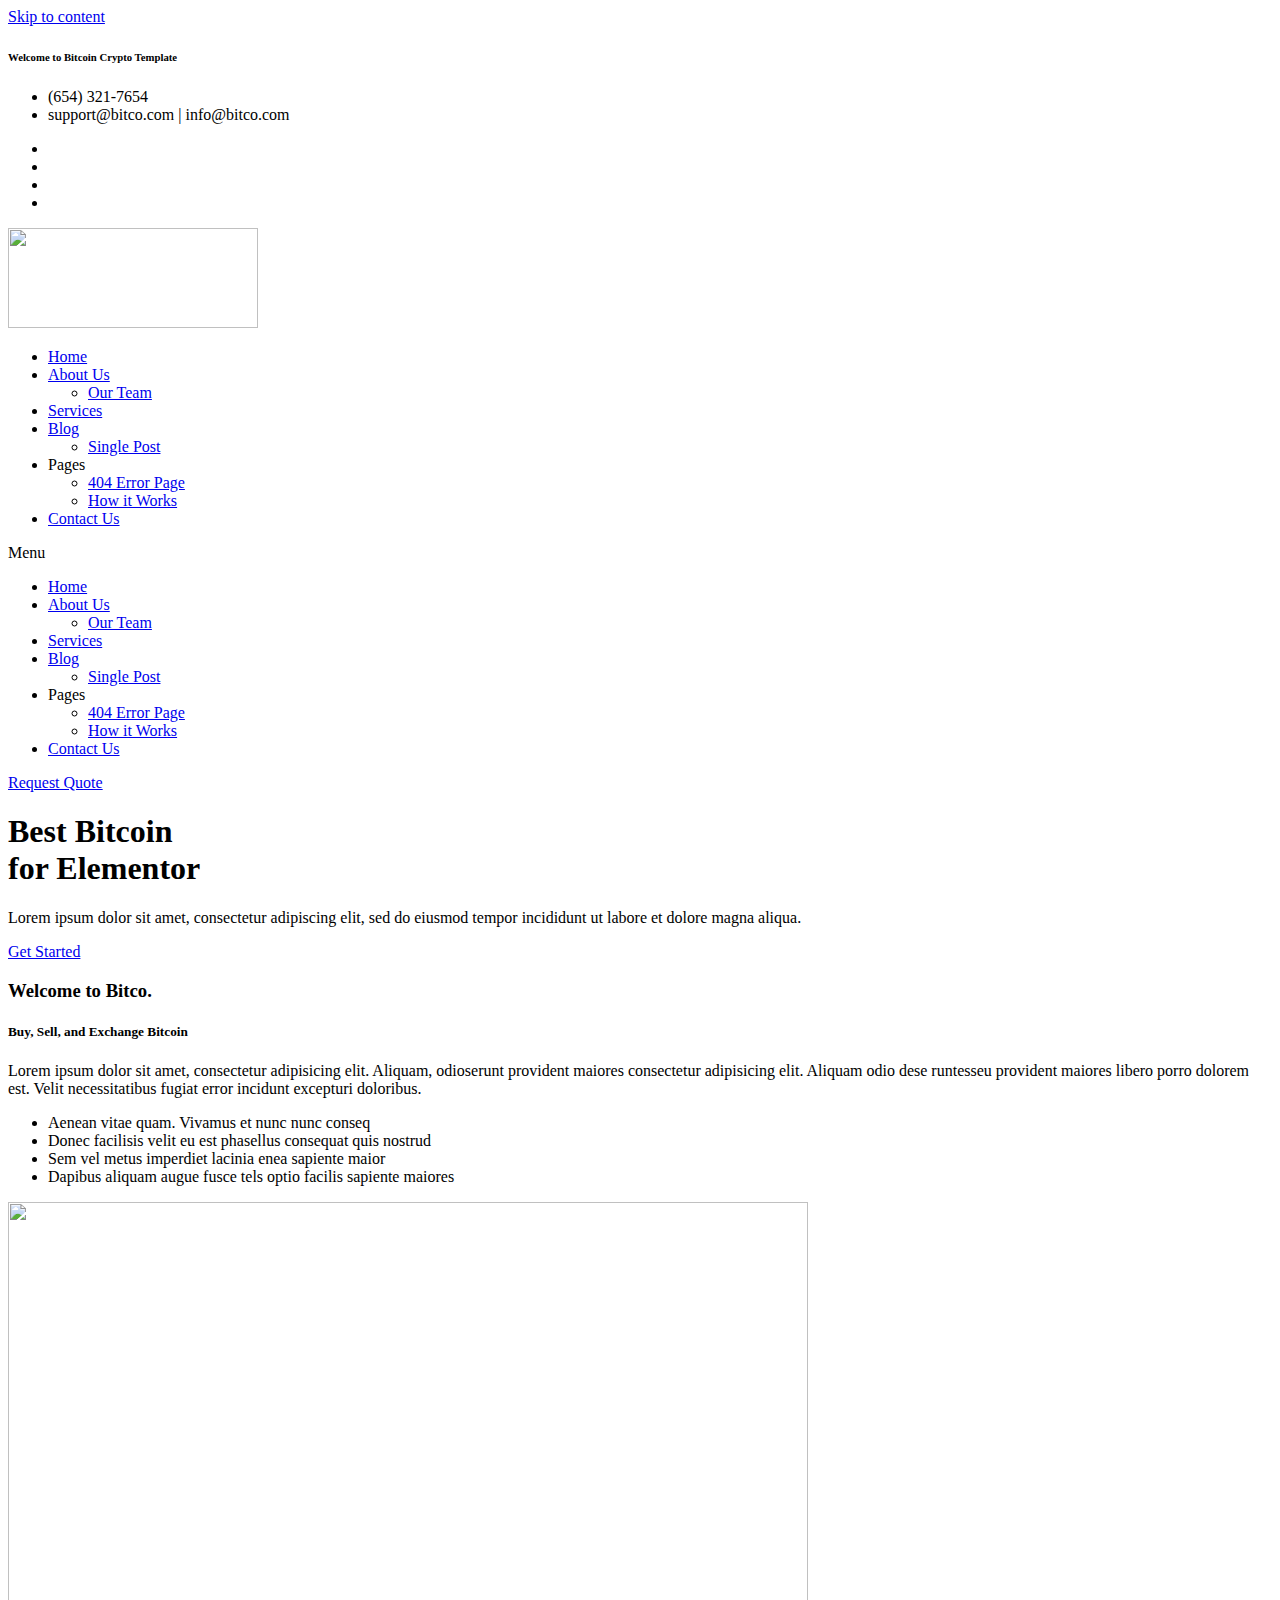
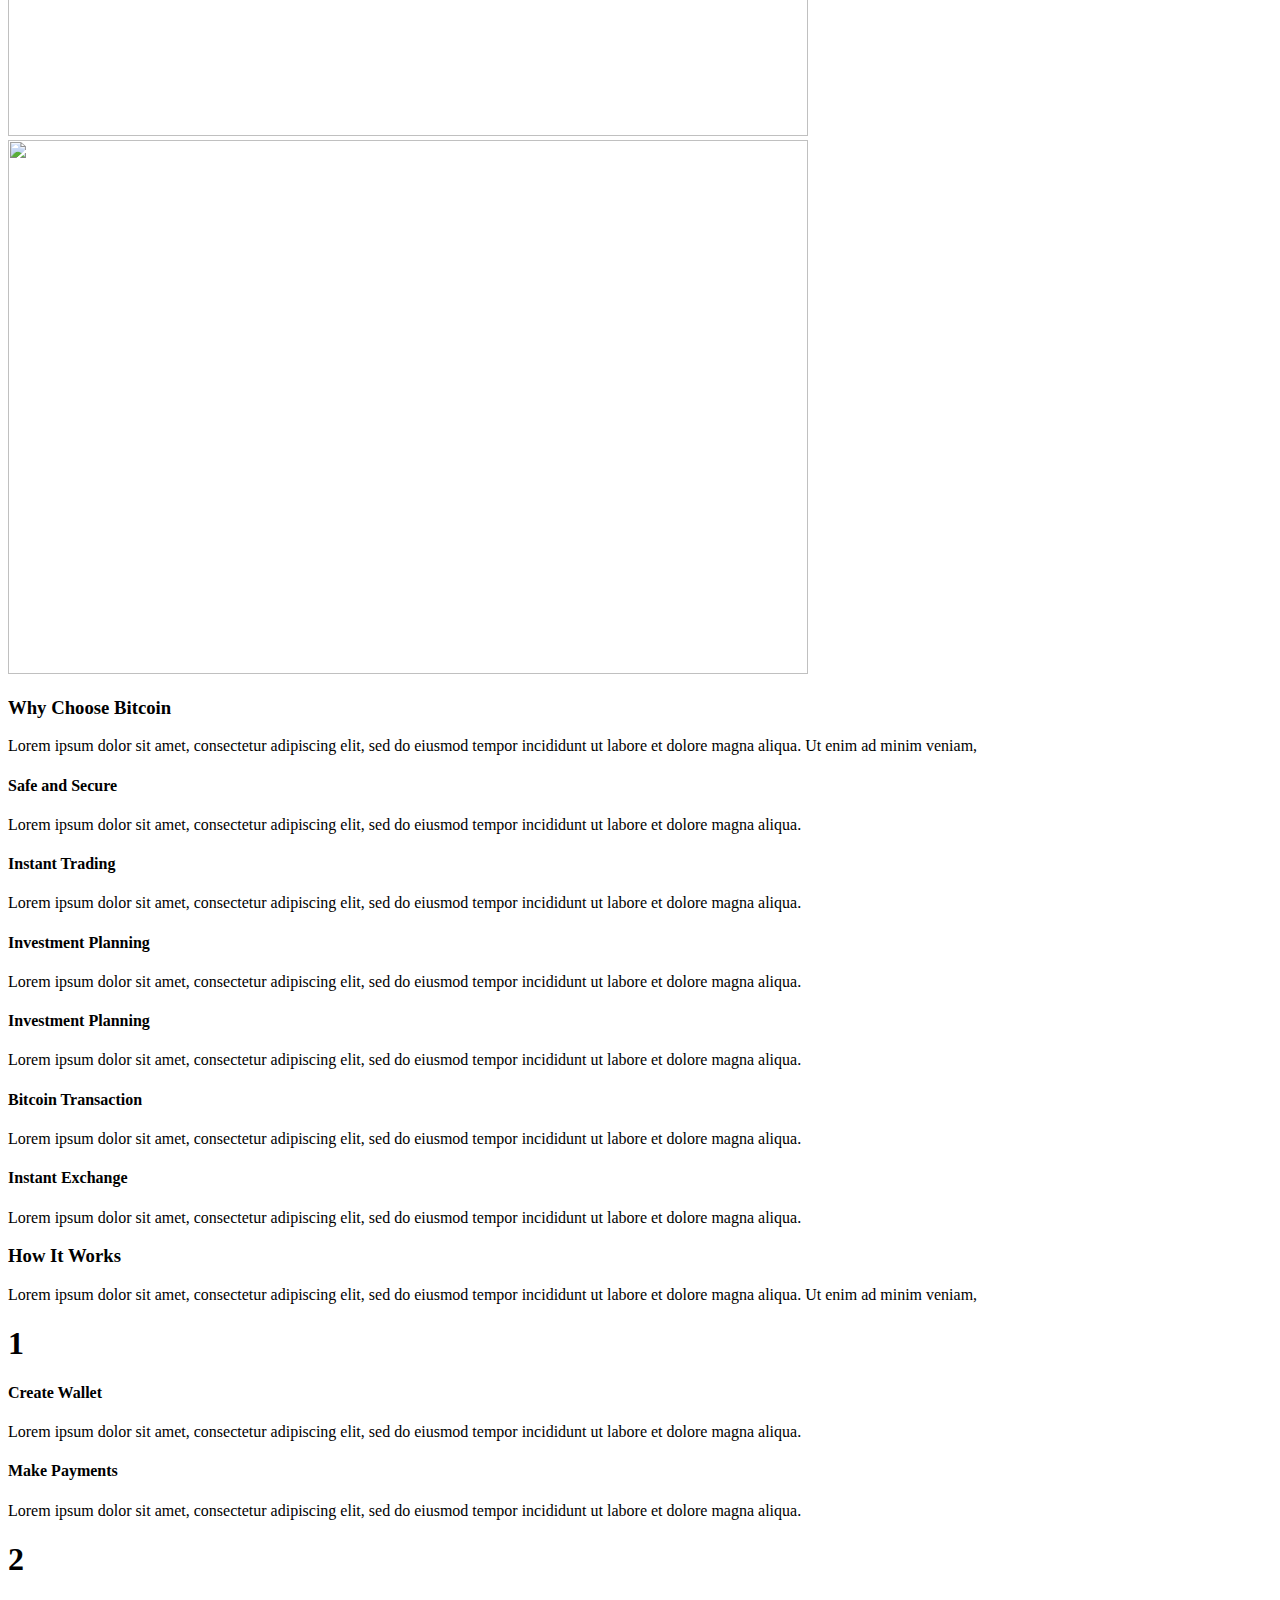
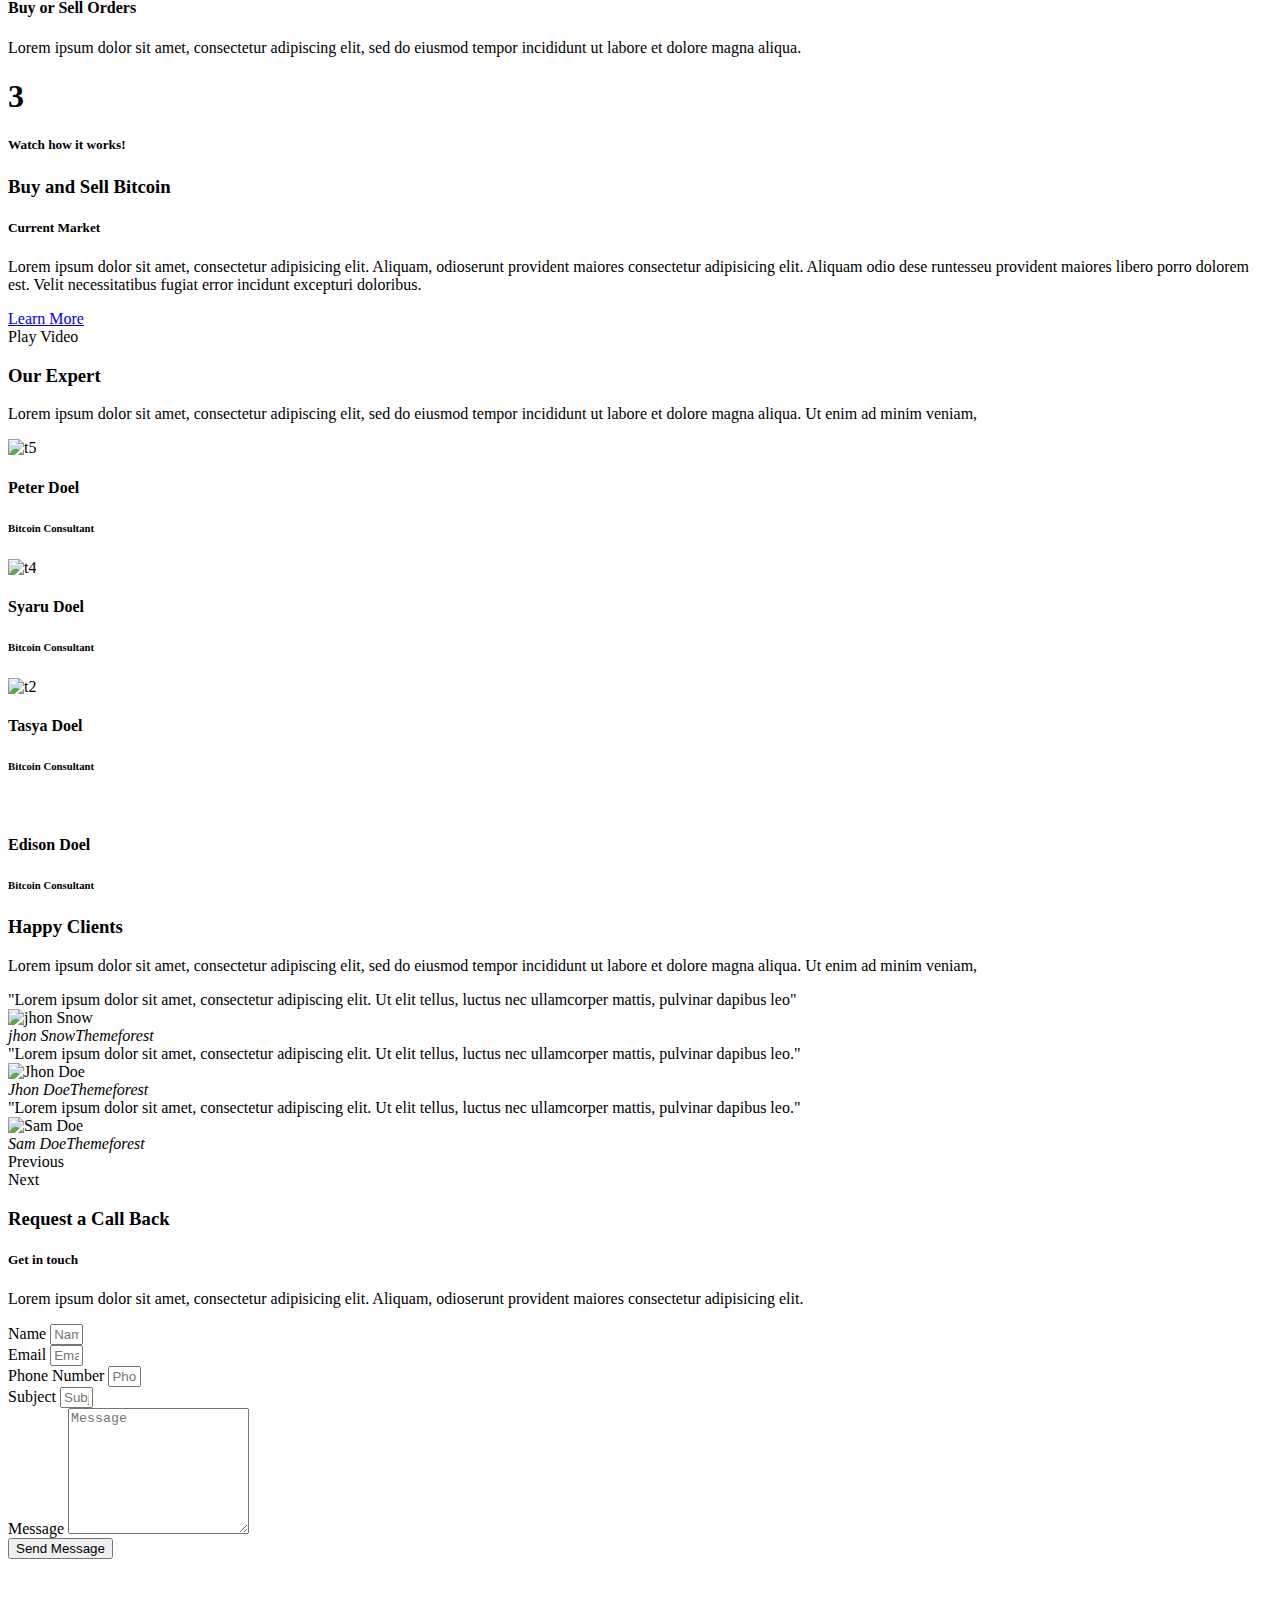
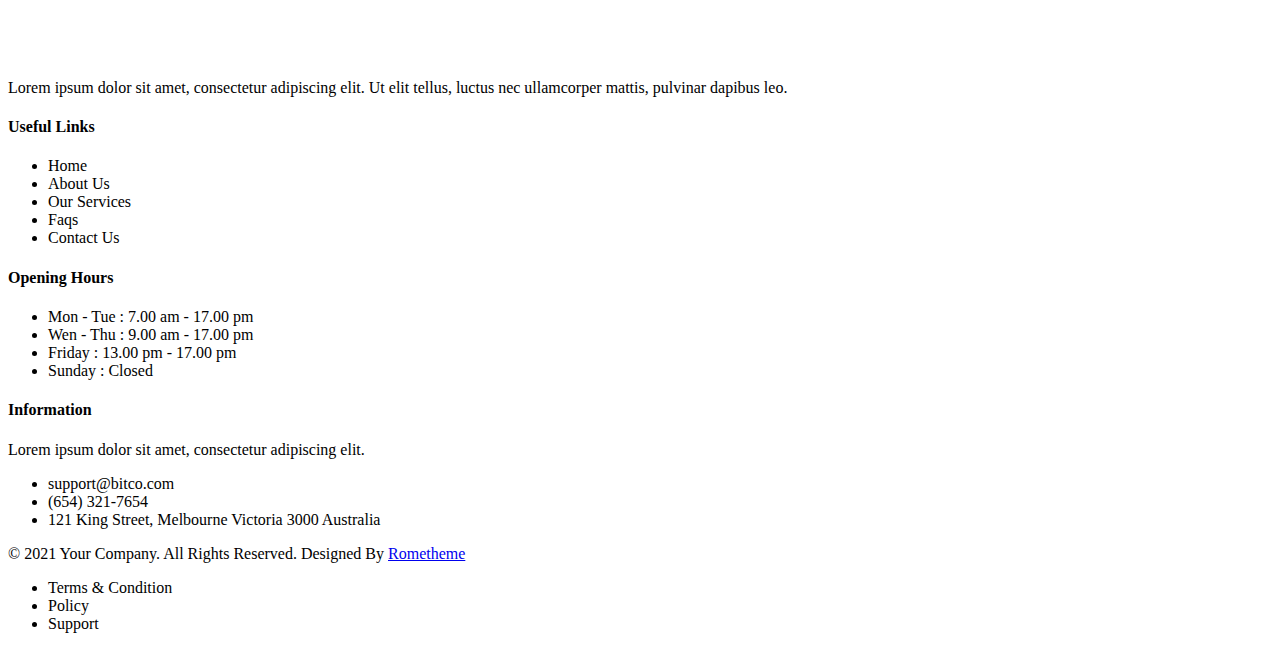
==== 2.html @ 07e5e69d "Add files via upload" ====
<!doctype html>
<html lang="en-US">

<head>
    <meta charset="UTF-8">
    <meta name="viewport" content="width=device-width, initial-scale=1">
    <link rel="profile" href="https://gmpg.org/xfn/11">
    <title>Bitco &#8211; Just another Template Kit site</title>
    <meta name='robots' content='max-image-preview:large' />
    <link rel="alternate" type="application/rss+xml" title="Bitco &raquo; Feed" href="https://yrkit.rometheme.pro/bitco/feed/" />
    <link rel="alternate" type="application/rss+xml" title="Bitco &raquo; Comments Feed" href="https://yrkit.rometheme.pro/bitco/comments/feed/" />
    <link rel="alternate" type="application/rss+xml" title="Bitco &raquo; Sample Page Comments Feed" href="https://yrkit.rometheme.pro/bitco/sample-page/feed/" />
    <script>
        window._wpemojiSettings = {
            "baseUrl": "https:\/\/s.w.org\/images\/core\/emoji\/14.0.0\/72x72\/",
            "ext": ".png",
            "svgUrl": "https:\/\/s.w.org\/images\/core\/emoji\/14.0.0\/svg\/",
            "svgExt": ".svg",
            "source": {
                "concatemoji": "https:\/\/yrkit.rometheme.pro\/bitco\/wp-includes\/js\/wp-emoji-release.min.js?ver=6.2.2"
            }
        };
        /*! This file is auto-generated */
        ! function(e, a, t) {
            var n, r, o, i = a.createElement("canvas"),
                p = i.getContext && i.getContext("2d");

            function s(e, t) {
                p.clearRect(0, 0, i.width, i.height), p.fillText(e, 0, 0);
                e = i.toDataURL();
                return p.clearRect(0, 0, i.width, i.height), p.fillText(t, 0, 0), e === i.toDataURL()
            }

            function c(e) {
                var t = a.createElement("script");
                t.src = e, t.defer = t.type = "text/javascript", a.getElementsByTagName("head")[0].appendChild(t)
            }
            for (o = Array("flag", "emoji"), t.supports = {
                    everything: !0,
                    everythingExceptFlag: !0
                }, r = 0; r < o.length; r++) t.supports[o[r]] = function(e) {
                if (p && p.fillText) switch (p.textBaseline = "top", p.font = "600 32px Arial", e) {
                    case "flag":
                        return s("\ud83c\udff3\ufe0f\u200d\u26a7\ufe0f", "\ud83c\udff3\ufe0f\u200b\u26a7\ufe0f") ? !1 : !s("\ud83c\uddfa\ud83c\uddf3", "\ud83c\uddfa\u200b\ud83c\uddf3") && !s("\ud83c\udff4\udb40\udc67\udb40\udc62\udb40\udc65\udb40\udc6e\udb40\udc67\udb40\udc7f", "\ud83c\udff4\u200b\udb40\udc67\u200b\udb40\udc62\u200b\udb40\udc65\u200b\udb40\udc6e\u200b\udb40\udc67\u200b\udb40\udc7f");
                    case "emoji":
                        return !s("\ud83e\udef1\ud83c\udffb\u200d\ud83e\udef2\ud83c\udfff", "\ud83e\udef1\ud83c\udffb\u200b\ud83e\udef2\ud83c\udfff")
                }
                return !1
            }(o[r]), t.supports.everything = t.supports.everything && t.supports[o[r]], "flag" !== o[r] && (t.supports.everythingExceptFlag = t.supports.everythingExceptFlag && t.supports[o[r]]);
            t.supports.everythingExceptFlag = t.supports.everythingExceptFlag && !t.supports.flag, t.DOMReady = !1, t.readyCallback = function() {
                t.DOMReady = !0
            }, t.supports.everything || (n = function() {
                t.readyCallback()
            }, a.addEventListener ? (a.addEventListener("DOMContentLoaded", n, !1), e.addEventListener("load", n, !1)) : (e.attachEvent("onload", n), a.attachEvent("onreadystatechange", function() {
                "complete" === a.readyState && t.readyCallback()
            })), (e = t.source || {}).concatemoji ? c(e.concatemoji) : e.wpemoji && e.twemoji && (c(e.twemoji), c(e.wpemoji)))
        }(window, document, window._wpemojiSettings);
    </script>
    <style>
        img.wp-smiley,
        img.emoji {
            display: inline !important;
            border: none !important;
            box-shadow: none !important;
            height: 1em !important;
            width: 1em !important;
            margin: 0 0.07em !important;
            vertical-align: -0.1em !important;
            background: none !important;
            padding: 0 !important;
        }
    </style>
    <link rel='stylesheet' id='wp-block-library-css' href='https://yrkit.rometheme.pro/bitco/wp-includes/css/dist/block-library/style.min.css?ver=6.2.2' media='all' />
    <link rel='stylesheet' id='classic-theme-styles-css' href='https://yrkit.rometheme.pro/bitco/wp-includes/css/classic-themes.min.css?ver=6.2.2' media='all' />
    <style id='global-styles-inline-css'>
        body {
            --wp--preset--color--black: #000000;
            --wp--preset--color--cyan-bluish-gray: #abb8c3;
            --wp--preset--color--white: #ffffff;
            --wp--preset--color--pale-pink: #f78da7;
            --wp--preset--color--vivid-red: #cf2e2e;
            --wp--preset--color--luminous-vivid-orange: #ff6900;
            --wp--preset--color--luminous-vivid-amber: #fcb900;
            --wp--preset--color--light-green-cyan: #7bdcb5;
            --wp--preset--color--vivid-green-cyan: #00d084;
            --wp--preset--color--pale-cyan-blue: #8ed1fc;
            --wp--preset--color--vivid-cyan-blue: #0693e3;
            --wp--preset--color--vivid-purple: #9b51e0;
            --wp--preset--gradient--vivid-cyan-blue-to-vivid-purple: linear-gradient(135deg, rgba(6, 147, 227, 1) 0%, rgb(155, 81, 224) 100%);
            --wp--preset--gradient--light-green-cyan-to-vivid-green-cyan: linear-gradient(135deg, rgb(122, 220, 180) 0%, rgb(0, 208, 130) 100%);
            --wp--preset--gradient--luminous-vivid-amber-to-luminous-vivid-orange: linear-gradient(135deg, rgba(252, 185, 0, 1) 0%, rgba(255, 105, 0, 1) 100%);
            --wp--preset--gradient--luminous-vivid-orange-to-vivid-red: linear-gradient(135deg, rgba(255, 105, 0, 1) 0%, rgb(207, 46, 46) 100%);
            --wp--preset--gradient--very-light-gray-to-cyan-bluish-gray: linear-gradient(135deg, rgb(238, 238, 238) 0%, rgb(169, 184, 195) 100%);
            --wp--preset--gradient--cool-to-warm-spectrum: linear-gradient(135deg, rgb(74, 234, 220) 0%, rgb(151, 120, 209) 20%, rgb(207, 42, 186) 40%, rgb(238, 44, 130) 60%, rgb(251, 105, 98) 80%, rgb(254, 248, 76) 100%);
            --wp--preset--gradient--blush-light-purple: linear-gradient(135deg, rgb(255, 206, 236) 0%, rgb(152, 150, 240) 100%);
            --wp--preset--gradient--blush-bordeaux: linear-gradient(135deg, rgb(254, 205, 165) 0%, rgb(254, 45, 45) 50%, rgb(107, 0, 62) 100%);
            --wp--preset--gradient--luminous-dusk: linear-gradient(135deg, rgb(255, 203, 112) 0%, rgb(199, 81, 192) 50%, rgb(65, 88, 208) 100%);
            --wp--preset--gradient--pale-ocean: linear-gradient(135deg, rgb(255, 245, 203) 0%, rgb(182, 227, 212) 50%, rgb(51, 167, 181) 100%);
            --wp--preset--gradient--electric-grass: linear-gradient(135deg, rgb(202, 248, 128) 0%, rgb(113, 206, 126) 100%);
            --wp--preset--gradient--midnight: linear-gradient(135deg, rgb(2, 3, 129) 0%, rgb(40, 116, 252) 100%);
            --wp--preset--duotone--dark-grayscale: url('#wp-duotone-dark-grayscale');
            --wp--preset--duotone--grayscale: url('#wp-duotone-grayscale');
            --wp--preset--duotone--purple-yellow: url('#wp-duotone-purple-yellow');
            --wp--preset--duotone--blue-red: url('#wp-duotone-blue-red');
            --wp--preset--duotone--midnight: url('#wp-duotone-midnight');
            --wp--preset--duotone--magenta-yellow: url('#wp-duotone-magenta-yellow');
            --wp--preset--duotone--purple-green: url('#wp-duotone-purple-green');
            --wp--preset--duotone--blue-orange: url('#wp-duotone-blue-orange');
            --wp--preset--font-size--small: 13px;
            --wp--preset--font-size--medium: 20px;
            --wp--preset--font-size--large: 36px;
            --wp--preset--font-size--x-large: 42px;
            --wp--preset--spacing--20: 0.44rem;
            --wp--preset--spacing--30: 0.67rem;
            --wp--preset--spacing--40: 1rem;
            --wp--preset--spacing--50: 1.5rem;
            --wp--preset--spacing--60: 2.25rem;
            --wp--preset--spacing--70: 3.38rem;
            --wp--preset--spacing--80: 5.06rem;
            --wp--preset--shadow--natural: 6px 6px 9px rgba(0, 0, 0, 0.2);
            --wp--preset--shadow--deep: 12px 12px 50px rgba(0, 0, 0, 0.4);
            --wp--preset--shadow--sharp: 6px 6px 0px rgba(0, 0, 0, 0.2);
            --wp--preset--shadow--outlined: 6px 6px 0px -3px rgba(255, 255, 255, 1), 6px 6px rgba(0, 0, 0, 1);
            --wp--preset--shadow--crisp: 6px 6px 0px rgba(0, 0, 0, 1);
        }

        :where(.is-layout-flex) {
            gap: 0.5em;
        }

        body .is-layout-flow>.alignleft {
            float: left;
            margin-inline-start: 0;
            margin-inline-end: 2em;
        }

        body .is-layout-flow>.alignright {
            float: right;
            margin-inline-start: 2em;
            margin-inline-end: 0;
        }

        body .is-layout-flow>.aligncenter {
            margin-left: auto !important;
            margin-right: auto !important;
        }

        body .is-layout-constrained>.alignleft {
            float: left;
            margin-inline-start: 0;
            margin-inline-end: 2em;
        }

        body .is-layout-constrained>.alignright {
            float: right;
            margin-inline-start: 2em;
            margin-inline-end: 0;
        }

        body .is-layout-constrained>.aligncenter {
            margin-left: auto !important;
            margin-right: auto !important;
        }

        body .is-layout-constrained> :where(:not(.alignleft):not(.alignright):not(.alignfull)) {
            max-width: var(--wp--style--global--content-size);
            margin-left: auto !important;
            margin-right: auto !important;
        }

        body .is-layout-constrained>.alignwide {
            max-width: var(--wp--style--global--wide-size);
        }

        body .is-layout-flex {
            display: flex;
        }

        body .is-layout-flex {
            flex-wrap: wrap;
            align-items: center;
        }

        body .is-layout-flex>* {
            margin: 0;
        }

        :where(.wp-block-columns.is-layout-flex) {
            gap: 2em;
        }

        .has-black-color {
            color: var(--wp--preset--color--black) !important;
        }

        .has-cyan-bluish-gray-color {
            color: var(--wp--preset--color--cyan-bluish-gray) !important;
        }

        .has-white-color {
            color: var(--wp--preset--color--white) !important;
        }

        .has-pale-pink-color {
            color: var(--wp--preset--color--pale-pink) !important;
        }

        .has-vivid-red-color {
            color: var(--wp--preset--color--vivid-red) !important;
        }

        .has-luminous-vivid-orange-color {
            color: var(--wp--preset--color--luminous-vivid-orange) !important;
        }

        .has-luminous-vivid-amber-color {
            color: var(--wp--preset--color--luminous-vivid-amber) !important;
        }

        .has-light-green-cyan-color {
            color: var(--wp--preset--color--light-green-cyan) !important;
        }

        .has-vivid-green-cyan-color {
            color: var(--wp--preset--color--vivid-green-cyan) !important;
        }

        .has-pale-cyan-blue-color {
            color: var(--wp--preset--color--pale-cyan-blue) !important;
        }

        .has-vivid-cyan-blue-color {
            color: var(--wp--preset--color--vivid-cyan-blue) !important;
        }

        .has-vivid-purple-color {
            color: var(--wp--preset--color--vivid-purple) !important;
        }

        .has-black-background-color {
            background-color: var(--wp--preset--color--black) !important;
        }

        .has-cyan-bluish-gray-background-color {
            background-color: var(--wp--preset--color--cyan-bluish-gray) !important;
        }

        .has-white-background-color {
            background-color: var(--wp--preset--color--white) !important;
        }

        .has-pale-pink-background-color {
            background-color: var(--wp--preset--color--pale-pink) !important;
        }

        .has-vivid-red-background-color {
            background-color: var(--wp--preset--color--vivid-red) !important;
        }

        .has-luminous-vivid-orange-background-color {
            background-color: var(--wp--preset--color--luminous-vivid-orange) !important;
        }

        .has-luminous-vivid-amber-background-color {
            background-color: var(--wp--preset--color--luminous-vivid-amber) !important;
        }

        .has-light-green-cyan-background-color {
            background-color: var(--wp--preset--color--light-green-cyan) !important;
        }

        .has-vivid-green-cyan-background-color {
            background-color: var(--wp--preset--color--vivid-green-cyan) !important;
        }

        .has-pale-cyan-blue-background-color {
            background-color: var(--wp--preset--color--pale-cyan-blue) !important;
        }

        .has-vivid-cyan-blue-background-color {
            background-color: var(--wp--preset--color--vivid-cyan-blue) !important;
        }

        .has-vivid-purple-background-color {
            background-color: var(--wp--preset--color--vivid-purple) !important;
        }

        .has-black-border-color {
            border-color: var(--wp--preset--color--black) !important;
        }

        .has-cyan-bluish-gray-border-color {
            border-color: var(--wp--preset--color--cyan-bluish-gray) !important;
        }

        .has-white-border-color {
            border-color: var(--wp--preset--color--white) !important;
        }

        .has-pale-pink-border-color {
            border-color: var(--wp--preset--color--pale-pink) !important;
        }

        .has-vivid-red-border-color {
            border-color: var(--wp--preset--color--vivid-red) !important;
        }

        .has-luminous-vivid-orange-border-color {
            border-color: var(--wp--preset--color--luminous-vivid-orange) !important;
        }

        .has-luminous-vivid-amber-border-color {
            border-color: var(--wp--preset--color--luminous-vivid-amber) !important;
        }

        .has-light-green-cyan-border-color {
            border-color: var(--wp--preset--color--light-green-cyan) !important;
        }

        .has-vivid-green-cyan-border-color {
            border-color: var(--wp--preset--color--vivid-green-cyan) !important;
        }

        .has-pale-cyan-blue-border-color {
            border-color: var(--wp--preset--color--pale-cyan-blue) !important;
        }

        .has-vivid-cyan-blue-border-color {
            border-color: var(--wp--preset--color--vivid-cyan-blue) !important;
        }

        .has-vivid-purple-border-color {
            border-color: var(--wp--preset--color--vivid-purple) !important;
        }

        .has-vivid-cyan-blue-to-vivid-purple-gradient-background {
            background: var(--wp--preset--gradient--vivid-cyan-blue-to-vivid-purple) !important;
        }

        .has-light-green-cyan-to-vivid-green-cyan-gradient-background {
            background: var(--wp--preset--gradient--light-green-cyan-to-vivid-green-cyan) !important;
        }

        .has-luminous-vivid-amber-to-luminous-vivid-orange-gradient-background {
            background: var(--wp--preset--gradient--luminous-vivid-amber-to-luminous-vivid-orange) !important;
        }

        .has-luminous-vivid-orange-to-vivid-red-gradient-background {
            background: var(--wp--preset--gradient--luminous-vivid-orange-to-vivid-red) !important;
        }

        .has-very-light-gray-to-cyan-bluish-gray-gradient-background {
            background: var(--wp--preset--gradient--very-light-gray-to-cyan-bluish-gray) !important;
        }

        .has-cool-to-warm-spectrum-gradient-background {
            background: var(--wp--preset--gradient--cool-to-warm-spectrum) !important;
        }

        .has-blush-light-purple-gradient-background {
            background: var(--wp--preset--gradient--blush-light-purple) !important;
        }

        .has-blush-bordeaux-gradient-background {
            background: var(--wp--preset--gradient--blush-bordeaux) !important;
        }

        .has-luminous-dusk-gradient-background {
            background: var(--wp--preset--gradient--luminous-dusk) !important;
        }

        .has-pale-ocean-gradient-background {
            background: var(--wp--preset--gradient--pale-ocean) !important;
        }

        .has-electric-grass-gradient-background {
            background: var(--wp--preset--gradient--electric-grass) !important;
        }

        .has-midnight-gradient-background {
            background: var(--wp--preset--gradient--midnight) !important;
        }

        .has-small-font-size {
            font-size: var(--wp--preset--font-size--small) !important;
        }

        .has-medium-font-size {
            font-size: var(--wp--preset--font-size--medium) !important;
        }

        .has-large-font-size {
            font-size: var(--wp--preset--font-size--large) !important;
        }

        .has-x-large-font-size {
            font-size: var(--wp--preset--font-size--x-large) !important;
        }

        .wp-block-navigation a:where(:not(.wp-element-button)) {
            color: inherit;
        }

        :where(.wp-block-columns.is-layout-flex) {
            gap: 2em;
        }

        .wp-block-pullquote {
            font-size: 1.5em;
            line-height: 1.6;
        }
    </style>
    <link rel='stylesheet' id='template-kit-export-css' href='https://yrkit.rometheme.pro/bitco/wp-content/plugins/template-kit-export/public/assets/css/template-kit-export-public.min.css?ver=1.0.21' media='all' />
    <link rel='stylesheet' id='hello-elementor-css' href='https://yrkit.rometheme.pro/bitco/wp-content/themes/hello-elementor/style.min.css?ver=2.7.1' media='all' />
    <link rel='stylesheet' id='hello-elementor-theme-style-css' href='https://yrkit.rometheme.pro/bitco/wp-content/themes/hello-elementor/theme.min.css?ver=2.7.1' media='all' />
    <link rel='stylesheet' id='elementor-icons-css' href='https://yrkit.rometheme.pro/bitco/wp-content/plugins/elementor/assets/lib/eicons/css/elementor-icons.min.css?ver=5.20.0' media='all' />
    <link rel='stylesheet' id='elementor-frontend-legacy-css' href='https://yrkit.rometheme.pro/bitco/wp-content/plugins/elementor/assets/css/frontend-legacy.min.css?ver=3.13.4' media='all' />
    <link rel='stylesheet' id='elementor-frontend-css' href='https://yrkit.rometheme.pro/bitco/wp-content/plugins/elementor/assets/css/frontend.min.css?ver=3.13.4' media='all' />
    <link rel='stylesheet' id='swiper-css' href='https://yrkit.rometheme.pro/bitco/wp-content/plugins/elementor/assets/lib/swiper/css/swiper.min.css?ver=5.3.6' media='all' />
    <link rel='stylesheet' id='elementor-post-5-css' href='https://yrkit.rometheme.pro/bitco/wp-content/uploads/sites/20/elementor/css/post-5.css?ver=1682492633' media='all' />
    <link rel='stylesheet' id='elementor-pro-css' href='https://yrkit.rometheme.pro/bitco/wp-content/plugins/elementor-pro/assets/css/frontend.min.css?ver=3.7.1' media='all' />
    <link rel='stylesheet' id='elementor-post-2-css' href='https://yrkit.rometheme.pro/bitco/wp-content/uploads/sites/20/elementor/css/post-2.css?ver=1682492633' media='all' />
    <link rel='stylesheet' id='elementor-post-12-css' href='https://yrkit.rometheme.pro/bitco/wp-content/uploads/sites/20/elementor/css/post-12.css?ver=1682492633' media='all' />
    <link rel='stylesheet' id='elementor-post-31-css' href='https://yrkit.rometheme.pro/bitco/wp-content/uploads/sites/20/elementor/css/post-31.css?ver=1682492633' media='all' />
    <link rel='stylesheet' id='google-fonts-1-css' href='https://fonts.googleapis.com/css?family=Arvo%3A100%2C100italic%2C200%2C200italic%2C300%2C300italic%2C400%2C400italic%2C500%2C500italic%2C600%2C600italic%2C700%2C700italic%2C800%2C800italic%2C900%2C900italic%7CRoboto%3A100%2C100italic%2C200%2C200italic%2C300%2C300italic%2C400%2C400italic%2C500%2C500italic%2C600%2C600italic%2C700%2C700italic%2C800%2C800italic%2C900%2C900italic&#038;display=auto&#038;ver=6.2.2'
        media='all' />
    <link rel='stylesheet' id='elementor-icons-shared-0-css' href='https://yrkit.rometheme.pro/bitco/wp-content/plugins/elementor/assets/lib/font-awesome/css/fontawesome.min.css?ver=5.15.3' media='all' />
    <link rel='stylesheet' id='elementor-icons-fa-solid-css' href='https://yrkit.rometheme.pro/bitco/wp-content/plugins/elementor/assets/lib/font-awesome/css/solid.min.css?ver=5.15.3' media='all' />
    <link rel='stylesheet' id='elementor-icons-fa-brands-css' href='https://yrkit.rometheme.pro/bitco/wp-content/plugins/elementor/assets/lib/font-awesome/css/brands.min.css?ver=5.15.3' media='all' />
    <link rel='stylesheet' id='elementor-icons-fa-regular-css' href='https://yrkit.rometheme.pro/bitco/wp-content/plugins/elementor/assets/lib/font-awesome/css/regular.min.css?ver=5.15.3' media='all' />
    <link rel="preconnect" href="https://fonts.gstatic.com/" crossorigin>
    <script src='https://yrkit.rometheme.pro/bitco/wp-includes/js/jquery/jquery.min.js?ver=3.6.4' id='jquery-core-js'></script>
    <script src='https://yrkit.rometheme.pro/bitco/wp-includes/js/jquery/jquery-migrate.min.js?ver=3.4.0' id='jquery-migrate-js'></script>
    <script src='https://yrkit.rometheme.pro/bitco/wp-content/plugins/template-kit-export/public/assets/js/template-kit-export-public.min.js?ver=1.0.21' id='template-kit-export-js'></script>
    <link rel="https://api.w.org/" href="https://yrkit.rometheme.pro/bitco/wp-json/" />
    <link rel="alternate" type="application/json" href="https://yrkit.rometheme.pro/bitco/wp-json/wp/v2/pages/2" />
    <link rel="EditURI" type="application/rsd+xml" title="RSD" href="https://yrkit.rometheme.pro/bitco/xmlrpc.php?rsd" />
    <link rel="wlwmanifest" type="application/wlwmanifest+xml" href="https://yrkit.rometheme.pro/bitco/wp-includes/wlwmanifest.xml" />
    <meta name="generator" content="WordPress 6.2.2" />
    <link rel="canonical" href="https://yrkit.rometheme.pro/bitco/" />
    <link rel='shortlink' href='https://yrkit.rometheme.pro/bitco/' />
    <link rel="alternate" type="application/json+oembed" href="https://yrkit.rometheme.pro/bitco/wp-json/oembed/1.0/embed?url=https%3A%2F%2Fyrkit.rometheme.pro%2Fbitco%2F" />
    <link rel="alternate" type="text/xml+oembed" href="https://yrkit.rometheme.pro/bitco/wp-json/oembed/1.0/embed?url=https%3A%2F%2Fyrkit.rometheme.pro%2Fbitco%2F&#038;format=xml" />
    <meta name="generator" content="Elementor 3.13.4; features: a11y_improvements, additional_custom_breakpoints; settings: css_print_method-external, google_font-enabled, font_display-auto">
</head>

<body class="home page-template-default page page-id-2 elementor-default elementor-kit-5 elementor-page elementor-page-2">

    <svg xmlns="http://www.w3.org/2000/svg" viewBox="0 0 0 0" width="0" height="0" focusable="false" role="none" style="visibility: hidden; position: absolute; left: -9999px; overflow: hidden;"><defs><filter id="wp-duotone-dark-grayscale"><feColorMatrix color-interpolation-filters="sRGB" type="matrix" values=" .299 .587 .114 0 0 .299 .587 .114 0 0 .299 .587 .114 0 0 .299 .587 .114 0 0 " /><feComponentTransfer color-interpolation-filters="sRGB" ><feFuncR type="table" tableValues="0 0.49803921568627" /><feFuncG type="table" tableValues="0 0.49803921568627" /><feFuncB type="table" tableValues="0 0.49803921568627" /><feFuncA type="table" tableValues="1 1" /></feComponentTransfer><feComposite in2="SourceGraphic" operator="in" /></filter></defs></svg>
    <svg
        xmlns="http://www.w3.org/2000/svg" viewBox="0 0 0 0" width="0" height="0" focusable="false" role="none" style="visibility: hidden; position: absolute; left: -9999px; overflow: hidden;">
        <defs>
            <filter id="wp-duotone-grayscale">
                <feColorMatrix color-interpolation-filters="sRGB" type="matrix" values=" .299 .587 .114 0 0 .299 .587 .114 0 0 .299 .587 .114 0 0 .299 .587 .114 0 0 " />
                <feComponentTransfer color-interpolation-filters="sRGB">
                    <feFuncR type="table" tableValues="0 1" />
                    <feFuncG type="table" tableValues="0 1" />
                    <feFuncB type="table" tableValues="0 1" />
                    <feFuncA type="table" tableValues="1 1" />
                </feComponentTransfer>
                <feComposite in2="SourceGraphic" operator="in" />
            </filter>
        </defs>
        </svg><svg xmlns="http://www.w3.org/2000/svg" viewBox="0 0 0 0" width="0" height="0" focusable="false" role="none" style="visibility: hidden; position: absolute; left: -9999px; overflow: hidden;"><defs><filter id="wp-duotone-purple-yellow"><feColorMatrix color-interpolation-filters="sRGB" type="matrix" values=" .299 .587 .114 0 0 .299 .587 .114 0 0 .299 .587 .114 0 0 .299 .587 .114 0 0 " /><feComponentTransfer color-interpolation-filters="sRGB" ><feFuncR type="table" tableValues="0.54901960784314 0.98823529411765" /><feFuncG type="table" tableValues="0 1" /><feFuncB type="table" tableValues="0.71764705882353 0.25490196078431" /><feFuncA type="table" tableValues="1 1" /></feComponentTransfer><feComposite in2="SourceGraphic" operator="in" /></filter></defs></svg>
        <svg
            xmlns="http://www.w3.org/2000/svg" viewBox="0 0 0 0" width="0" height="0" focusable="false" role="none" style="visibility: hidden; position: absolute; left: -9999px; overflow: hidden;">
            <defs>
                <filter id="wp-duotone-blue-red">
                    <feColorMatrix color-interpolation-filters="sRGB" type="matrix" values=" .299 .587 .114 0 0 .299 .587 .114 0 0 .299 .587 .114 0 0 .299 .587 .114 0 0 " />
                    <feComponentTransfer color-interpolation-filters="sRGB">
                        <feFuncR type="table" tableValues="0 1" />
                        <feFuncG type="table" tableValues="0 0.27843137254902" />
                        <feFuncB type="table" tableValues="0.5921568627451 0.27843137254902" />
                        <feFuncA type="table" tableValues="1 1" />
                    </feComponentTransfer>
                    <feComposite in2="SourceGraphic" operator="in" />
                </filter>
            </defs>
            </svg><svg xmlns="http://www.w3.org/2000/svg" viewBox="0 0 0 0" width="0" height="0" focusable="false" role="none" style="visibility: hidden; position: absolute; left: -9999px; overflow: hidden;"><defs><filter id="wp-duotone-midnight"><feColorMatrix color-interpolation-filters="sRGB" type="matrix" values=" .299 .587 .114 0 0 .299 .587 .114 0 0 .299 .587 .114 0 0 .299 .587 .114 0 0 " /><feComponentTransfer color-interpolation-filters="sRGB" ><feFuncR type="table" tableValues="0 0" /><feFuncG type="table" tableValues="0 0.64705882352941" /><feFuncB type="table" tableValues="0 1" /><feFuncA type="table" tableValues="1 1" /></feComponentTransfer><feComposite in2="SourceGraphic" operator="in" /></filter></defs></svg>
            <svg
                xmlns="http://www.w3.org/2000/svg" viewBox="0 0 0 0" width="0" height="0" focusable="false" role="none" style="visibility: hidden; position: absolute; left: -9999px; overflow: hidden;">
                <defs>
                    <filter id="wp-duotone-magenta-yellow">
                        <feColorMatrix color-interpolation-filters="sRGB" type="matrix" values=" .299 .587 .114 0 0 .299 .587 .114 0 0 .299 .587 .114 0 0 .299 .587 .114 0 0 " />
                        <feComponentTransfer color-interpolation-filters="sRGB">
                            <feFuncR type="table" tableValues="0.78039215686275 1" />
                            <feFuncG type="table" tableValues="0 0.94901960784314" />
                            <feFuncB type="table" tableValues="0.35294117647059 0.47058823529412" />
                            <feFuncA type="table" tableValues="1 1" />
                        </feComponentTransfer>
                        <feComposite in2="SourceGraphic" operator="in" />
                    </filter>
                </defs>
                </svg><svg xmlns="http://www.w3.org/2000/svg" viewBox="0 0 0 0" width="0" height="0" focusable="false" role="none" style="visibility: hidden; position: absolute; left: -9999px; overflow: hidden;"><defs><filter id="wp-duotone-purple-green"><feColorMatrix color-interpolation-filters="sRGB" type="matrix" values=" .299 .587 .114 0 0 .299 .587 .114 0 0 .299 .587 .114 0 0 .299 .587 .114 0 0 " /><feComponentTransfer color-interpolation-filters="sRGB" ><feFuncR type="table" tableValues="0.65098039215686 0.40392156862745" /><feFuncG type="table" tableValues="0 1" /><feFuncB type="table" tableValues="0.44705882352941 0.4" /><feFuncA type="table" tableValues="1 1" /></feComponentTransfer><feComposite in2="SourceGraphic" operator="in" /></filter></defs></svg>
                <svg
                    xmlns="http://www.w3.org/2000/svg" viewBox="0 0 0 0" width="0" height="0" focusable="false" role="none" style="visibility: hidden; position: absolute; left: -9999px; overflow: hidden;">
                    <defs>
                        <filter id="wp-duotone-blue-orange">
                            <feColorMatrix color-interpolation-filters="sRGB" type="matrix" values=" .299 .587 .114 0 0 .299 .587 .114 0 0 .299 .587 .114 0 0 .299 .587 .114 0 0 " />
                            <feComponentTransfer color-interpolation-filters="sRGB">
                                <feFuncR type="table" tableValues="0.098039215686275 1" />
                                <feFuncG type="table" tableValues="0 0.66274509803922" />
                                <feFuncB type="table" tableValues="0.84705882352941 0.41960784313725" />
                                <feFuncA type="table" tableValues="1 1" />
                            </feComponentTransfer>
                            <feComposite in2="SourceGraphic" operator="in" />
                        </filter>
                    </defs>
                    </svg>
                    <a class="skip-link screen-reader-text" href="#content">Skip to content</a>

                    <div data-elementor-type="header" data-elementor-id="12" class="elementor elementor-12 elementor-location-header">
                        <div class="elementor-section-wrap">
                            <section class="elementor-section elementor-top-section elementor-element elementor-element-44ecd532 elementor-section-full_width elementor-section-height-default elementor-section-height-default" data-id="44ecd532" data-element_type="section" data-settings="{&quot;sticky&quot;:&quot;top&quot;,&quot;background_background&quot;:&quot;classic&quot;,&quot;sticky_on&quot;:[&quot;desktop&quot;,&quot;tablet&quot;,&quot;mobile&quot;],&quot;sticky_offset&quot;:0,&quot;sticky_effects_offset&quot;:0}">
                                <div class="elementor-container elementor-column-gap-default">
                                    <div class="elementor-row">
                                        <div class="elementor-column elementor-col-100 elementor-top-column elementor-element elementor-element-6e069566" data-id="6e069566" data-element_type="column" data-settings="{&quot;background_background&quot;:&quot;classic&quot;}">
                                            <div class="elementor-column-wrap elementor-element-populated">
                                                <div class="elementor-widget-wrap">
                                                    <section class="elementor-section elementor-inner-section elementor-element elementor-element-94227b1 elementor-reverse-mobile elementor-section-boxed elementor-section-height-default elementor-section-height-default" data-id="94227b1" data-element_type="section"
                                                        data-settings="{&quot;background_background&quot;:&quot;classic&quot;}">
                                                        <div class="elementor-container elementor-column-gap-default">
                                                            <div class="elementor-row">
                                                                <div class="elementor-column elementor-col-33 elementor-inner-column elementor-element elementor-element-48c502ff" data-id="48c502ff" data-element_type="column">
                                                                    <div class="elementor-column-wrap elementor-element-populated">
                                                                        <div class="elementor-widget-wrap">
                                                                            <div class="elementor-element elementor-element-2960c962 elementor-widget elementor-widget-heading" data-id="2960c962" data-element_type="widget" data-widget_type="heading.default">
                                                                                <div class="elementor-widget-container">
                                                                                    <h6 class="elementor-heading-title elementor-size-default">Welcome to Bitcoin Crypto Template</h6>
                                                                                </div>
                                                                            </div>
                                                                        </div>
                                                                    </div>
                                                                </div>
                                                                <div class="elementor-column elementor-col-33 elementor-inner-column elementor-element elementor-element-19c04c60 elementor-hidden-phone" data-id="19c04c60" data-element_type="column">
                                                                    <div class="elementor-column-wrap elementor-element-populated">
                                                                        <div class="elementor-widget-wrap">
                                                                            <div class="elementor-element elementor-element-38c8fa64 elementor-icon-list--layout-inline elementor-align-right elementor-mobile-align-center elementor-list-item-link-full_width elementor-widget elementor-widget-icon-list" data-id="38c8fa64" data-element_type="widget"
                                                                                data-widget_type="icon-list.default">
                                                                                <div class="elementor-widget-container">
                                                                                    <ul class="elementor-icon-list-items elementor-inline-items">
                                                                                        <li class="elementor-icon-list-item elementor-inline-item">
                                                                                            <span class="elementor-icon-list-icon">
							<i aria-hidden="true" class="fas fa-phone"></i>						</span>
                                                                                            <span class="elementor-icon-list-text">(654) 321-7654</span>
                                                                                        </li>
                                                                                        <li class="elementor-icon-list-item elementor-inline-item">
                                                                                            <span class="elementor-icon-list-icon">
							<i aria-hidden="true" class="fas fa-envelope"></i>						</span>
                                                                                            <span class="elementor-icon-list-text">support@bitco.com | info@bitco.com</span>
                                                                                        </li>
                                                                                    </ul>
                                                                                </div>
                                                                            </div>
                                                                        </div>
                                                                    </div>
                                                                </div>
                                                                <div class="elementor-column elementor-col-33 elementor-inner-column elementor-element elementor-element-656c1deb" data-id="656c1deb" data-element_type="column">
                                                                    <div class="elementor-column-wrap elementor-element-populated">
                                                                        <div class="elementor-widget-wrap">
                                                                            <div class="elementor-element elementor-element-3ab88509 elementor-icon-list--layout-inline elementor-align-right elementor-mobile-align-center elementor-tablet-align-left elementor-list-item-link-full_width elementor-widget elementor-widget-icon-list"
                                                                                data-id="3ab88509" data-element_type="widget" data-widget_type="icon-list.default">
                                                                                <div class="elementor-widget-container">
                                                                                    <ul class="elementor-icon-list-items elementor-inline-items">
                                                                                        <li class="elementor-icon-list-item elementor-inline-item">
                                                                                            <span class="elementor-icon-list-icon">
							<i aria-hidden="true" class="fab fa-facebook-f"></i>						</span>
                                                                                            <span class="elementor-icon-list-text"></span>
                                                                                        </li>
                                                                                        <li class="elementor-icon-list-item elementor-inline-item">
                                                                                            <span class="elementor-icon-list-icon">
							<i aria-hidden="true" class="fab fa-twitter"></i>						</span>
                                                                                            <span class="elementor-icon-list-text"></span>
                                                                                        </li>
                                                                                        <li class="elementor-icon-list-item elementor-inline-item">
                                                                                            <span class="elementor-icon-list-icon">
							<i aria-hidden="true" class="fab fa-linkedin-in"></i>						</span>
                                                                                            <span class="elementor-icon-list-text"></span>
                                                                                        </li>
                                                                                        <li class="elementor-icon-list-item elementor-inline-item">
                                                                                            <span class="elementor-icon-list-icon">
							<i aria-hidden="true" class="fab fa-google-plus-g"></i>						</span>
                                                                                            <span class="elementor-icon-list-text"></span>
                                                                                        </li>
                                                                                    </ul>
                                                                                </div>
                                                                            </div>
                                                                        </div>
                                                                    </div>
                                                                </div>
                                                            </div>
                                                        </div>
                                                    </section>
                                                    <section class="elementor-section elementor-inner-section elementor-element elementor-element-53574256 elementor-section-boxed elementor-section-height-default elementor-section-height-default" data-id="53574256" data-element_type="section" data-settings="{&quot;background_background&quot;:&quot;classic&quot;}">
                                                        <div class="elementor-container elementor-column-gap-default">
                                                            <div class="elementor-row">
                                                                <div class="elementor-column elementor-col-33 elementor-inner-column elementor-element elementor-element-2de59e66" data-id="2de59e66" data-element_type="column">
                                                                    <div class="elementor-column-wrap elementor-element-populated">
                                                                        <div class="elementor-widget-wrap">
                                                                            <div class="elementor-element elementor-element-1305654f elementor-widget elementor-widget-image" data-id="1305654f" data-element_type="widget" data-widget_type="image.default">
                                                                                <div class="elementor-widget-container">
                                                                                    <div class="elementor-image">
                                                                                        <img width="250" height="100" src="https://yrkit.rometheme.pro/bitco/wp-content/uploads/sites/20/2021/06/logo.png" class="attachment-medium size-medium wp-image-97" alt="" loading="lazy" />                                                                                        </div>
                                                                                </div>
                                                                            </div>
                                                                        </div>
                                                                    </div>
                                                                </div>
                                                                <div class="elementor-column elementor-col-33 elementor-inner-column elementor-element elementor-element-7548f9e" data-id="7548f9e" data-element_type="column">
                                                                    <div class="elementor-column-wrap elementor-element-populated">
                                                                        <div class="elementor-widget-wrap">
                                                                            <div class="elementor-element elementor-element-5d8f5622 elementor-nav-menu__align-right elementor-nav-menu--stretch elementor-nav-menu__text-align-center elementor-nav-menu--dropdown-tablet elementor-nav-menu--toggle elementor-nav-menu--burger elementor-widget elementor-widget-nav-menu"
                                                                                data-id="5d8f5622" data-element_type="widget" data-settings="{&quot;full_width&quot;:&quot;stretch&quot;,&quot;layout&quot;:&quot;horizontal&quot;,&quot;submenu_icon&quot;:{&quot;value&quot;:&quot;&lt;i class=\&quot;fas fa-caret-down\&quot;&gt;&lt;\/i&gt;&quot;,&quot;library&quot;:&quot;fa-solid&quot;},&quot;toggle&quot;:&quot;burger&quot;}"
                                                                                data-widget_type="nav-menu.default">
                                                                                <div class="elementor-widget-container">
                                                                                    <nav migration_allowed="1" migrated="0" role="navigation" class="elementor-nav-menu--main elementor-nav-menu__container elementor-nav-menu--layout-horizontal e--pointer-none">
                                                                                        <ul id="menu-1-5d8f5622" class="elementor-nav-menu">
                                                                                            <li class="menu-item menu-item-type-post_type menu-item-object-page menu-item-home current-menu-item page_item page-item-2 current_page_item menu-item-120"><a href="https://yrkit.rometheme.pro/bitco/" aria-current="page" class="elementor-item elementor-item-active">Home</a></li>
                                                                                            <li class="menu-item menu-item-type-custom menu-item-object-custom menu-item-has-children menu-item-121"><a href="https://yrkit.rometheme.pro/bitco/template-kit/about-us/" class="elementor-item">About Us</a>
                                                                                                <ul class="sub-menu elementor-nav-menu--dropdown">
                                                                                                    <li class="menu-item menu-item-type-custom menu-item-object-custom menu-item-122"><a href="https://yrkit.rometheme.pro/bitco/template-kit/our-team/" class="elementor-sub-item">Our Team</a></li>
                                                                                                </ul>
                                                                                            </li>
                                                                                            <li class="menu-item menu-item-type-custom menu-item-object-custom menu-item-123"><a href="https://yrkit.rometheme.pro/bitco/template-kit/our-services/" class="elementor-item">Services</a></li>
                                                                                            <li class="menu-item menu-item-type-custom menu-item-object-custom menu-item-has-children menu-item-126"><a href="https://yrkit.rometheme.pro/bitco/template-kit/blog/" class="elementor-item">Blog</a>
                                                                                                <ul class="sub-menu elementor-nav-menu--dropdown">
                                                                                                    <li class="menu-item menu-item-type-custom menu-item-object-custom menu-item-129"><a href="https://yrkit.rometheme.pro/bitco/?elementor_library=single-post-bitco" class="elementor-sub-item">Single Post</a></li>
                                                                                                </ul>
                                                                                            </li>
                                                                                            <li class="menu-item menu-item-type-custom menu-item-object-custom menu-item-has-children menu-item-128"><a class="elementor-item">Pages</a>
                                                                                                <ul class="sub-menu elementor-nav-menu--dropdown">
                                                                                                    <li class="menu-item menu-item-type-custom menu-item-object-custom menu-item-127"><a href="https://yrkit.rometheme.pro/bitco/?elementor_library=error-404-bitco" class="elementor-sub-item">404 Error Page</a></li>
                                                                                                    <li class="menu-item menu-item-type-custom menu-item-object-custom menu-item-124"><a href="https://yrkit.rometheme.pro/bitco/template-kit/how-it-works/" class="elementor-sub-item">How it Works</a></li>
                                                                                                </ul>
                                                                                            </li>
                                                                                            <li class="menu-item menu-item-type-custom menu-item-object-custom menu-item-125"><a href="https://yrkit.rometheme.pro/bitco/template-kit/contact-us/" class="elementor-item">Contact Us</a></li>
                                                                                        </ul>
                                                                                    </nav>
                                                                                    <div class="elementor-menu-toggle" role="button" tabindex="0" aria-label="Menu Toggle" aria-expanded="false">
                                                                                        <i aria-hidden="true" role="presentation" class="elementor-menu-toggle__icon--open eicon-menu-bar"></i><i aria-hidden="true" role="presentation" class="elementor-menu-toggle__icon--close eicon-close"></i>                                                                                        <span class="elementor-screen-only">Menu</span>
                                                                                    </div>
                                                                                    <nav class="elementor-nav-menu--dropdown elementor-nav-menu__container" role="navigation" aria-hidden="true">
                                                                                        <ul id="menu-2-5d8f5622" class="elementor-nav-menu">
                                                                                            <li class="menu-item menu-item-type-post_type menu-item-object-page menu-item-home current-menu-item page_item page-item-2 current_page_item menu-item-120"><a href="https://yrkit.rometheme.pro/bitco/" aria-current="page" class="elementor-item elementor-item-active" tabindex="-1">Home</a></li>
                                                                                            <li class="menu-item menu-item-type-custom menu-item-object-custom menu-item-has-children menu-item-121"><a href="https://yrkit.rometheme.pro/bitco/template-kit/about-us/" class="elementor-item" tabindex="-1">About Us</a>
                                                                                                <ul class="sub-menu elementor-nav-menu--dropdown">
                                                                                                    <li class="menu-item menu-item-type-custom menu-item-object-custom menu-item-122"><a href="https://yrkit.rometheme.pro/bitco/template-kit/our-team/" class="elementor-sub-item" tabindex="-1">Our Team</a></li>
                                                                                                </ul>
                                                                                            </li>
                                                                                            <li class="menu-item menu-item-type-custom menu-item-object-custom menu-item-123"><a href="https://yrkit.rometheme.pro/bitco/template-kit/our-services/" class="elementor-item" tabindex="-1">Services</a></li>
                                                                                            <li class="menu-item menu-item-type-custom menu-item-object-custom menu-item-has-children menu-item-126"><a href="https://yrkit.rometheme.pro/bitco/template-kit/blog/" class="elementor-item" tabindex="-1">Blog</a>
                                                                                                <ul class="sub-menu elementor-nav-menu--dropdown">
                                                                                                    <li class="menu-item menu-item-type-custom menu-item-object-custom menu-item-129"><a href="https://yrkit.rometheme.pro/bitco/?elementor_library=single-post-bitco" class="elementor-sub-item" tabindex="-1">Single Post</a></li>
                                                                                                </ul>
                                                                                            </li>
                                                                                            <li class="menu-item menu-item-type-custom menu-item-object-custom menu-item-has-children menu-item-128"><a class="elementor-item" tabindex="-1">Pages</a>
                                                                                                <ul class="sub-menu elementor-nav-menu--dropdown">
                                                                                                    <li class="menu-item menu-item-type-custom menu-item-object-custom menu-item-127"><a href="https://yrkit.rometheme.pro/bitco/?elementor_library=error-404-bitco" class="elementor-sub-item" tabindex="-1">404 Error Page</a></li>
                                                                                                    <li class="menu-item menu-item-type-custom menu-item-object-custom menu-item-124"><a href="https://yrkit.rometheme.pro/bitco/template-kit/how-it-works/" class="elementor-sub-item" tabindex="-1">How it Works</a></li>
                                                                                                </ul>
                                                                                            </li>
                                                                                            <li class="menu-item menu-item-type-custom menu-item-object-custom menu-item-125"><a href="https://yrkit.rometheme.pro/bitco/template-kit/contact-us/" class="elementor-item" tabindex="-1">Contact Us</a></li>
                                                                                        </ul>
                                                                                    </nav>
                                                                                </div>
                                                                            </div>
                                                                        </div>
                                                                    </div>
                                                                </div>
                                                                <div class="elementor-column elementor-col-33 elementor-inner-column elementor-element elementor-element-4b4c29fa" data-id="4b4c29fa" data-element_type="column" data-settings="{&quot;background_background&quot;:&quot;classic&quot;}">
                                                                    <div class="elementor-column-wrap elementor-element-populated">
                                                                        <div class="elementor-widget-wrap">
                                                                            <div class="elementor-element elementor-element-143b5d9c elementor-align-right elementor-mobile-align-center elementor-widget elementor-widget-button" data-id="143b5d9c" data-element_type="widget" data-widget_type="button.default">
                                                                                <div class="elementor-widget-container">
                                                                                    <div class="elementor-button-wrapper">
                                                                                        <a href="#" class="elementor-button-link elementor-button elementor-size-md" role="button">
						<span class="elementor-button-content-wrapper">
							<span class="elementor-button-icon elementor-align-icon-right">
				<i aria-hidden="true" class="fas fa-long-arrow-alt-right"></i>			</span>
						<span class="elementor-button-text">Request Quote</span>
		</span>
					</a>
                                                                                    </div>
                                                                                </div>
                                                                            </div>
                                                                        </div>
                                                                    </div>
                                                                </div>
                                                            </div>
                                                        </div>
                                                    </section>
                                                </div>
                                            </div>
                                        </div>
                                    </div>
                                </div>
                            </section>
                        </div>
                    </div>

                    <main id="content" class="site-main post-2 page type-page status-publish hentry">
                        <div class="page-content">
                            <div data-elementor-type="wp-page" data-elementor-id="2" class="elementor elementor-2">
                                <div class="elementor-inner">
                                    <div class="elementor-section-wrap">
                                        <section class="elementor-section elementor-top-section elementor-element elementor-element-a2306ca elementor-section-height-min-height elementor-section-boxed elementor-section-height-default elementor-section-items-middle" data-id="a2306ca" data-element_type="section"
                                            data-settings="{&quot;background_background&quot;:&quot;slideshow&quot;,&quot;background_slideshow_gallery&quot;:[{&quot;id&quot;:52,&quot;url&quot;:&quot;https:\/\/yrkit.rometheme.pro\/bitco\/wp-content\/uploads\/sites\/20\/2021\/06\/s12.jpg&quot;},{&quot;id&quot;:44,&quot;url&quot;:&quot;https:\/\/yrkit.rometheme.pro\/bitco\/wp-content\/uploads\/sites\/20\/2021\/06\/s4.jpg&quot;},{&quot;id&quot;:45,&quot;url&quot;:&quot;https:\/\/yrkit.rometheme.pro\/bitco\/wp-content\/uploads\/sites\/20\/2021\/06\/s5.jpg&quot;}],&quot;background_slideshow_slide_transition&quot;:&quot;slide_left&quot;,&quot;background_slideshow_loop&quot;:&quot;yes&quot;,&quot;background_slideshow_slide_duration&quot;:5000,&quot;background_slideshow_transition_duration&quot;:500}">
                                            <div class="elementor-background-overlay"></div>
                                            <div class="elementor-container elementor-column-gap-default">
                                                <div class="elementor-row">
                                                    <div class="elementor-column elementor-col-50 elementor-top-column elementor-element elementor-element-8f7d827" data-id="8f7d827" data-element_type="column">
                                                        <div class="elementor-column-wrap elementor-element-populated">
                                                            <div class="elementor-widget-wrap">
                                                                <div class="elementor-element elementor-element-dc769be elementor-headline--style-rotate elementor-widget elementor-widget-animated-headline" data-id="dc769be" data-element_type="widget" data-settings="{&quot;headline_style&quot;:&quot;rotate&quot;,&quot;animation_type&quot;:&quot;swirl&quot;,&quot;rotating_text&quot;:&quot;Bitcoin&quot;,&quot;loop&quot;:&quot;yes&quot;,&quot;rotate_iteration_delay&quot;:2500}"
                                                                    data-widget_type="animated-headline.default">
                                                                    <div class="elementor-widget-container">
                                                                        <h1 class="elementor-headline elementor-headline-animation-type-swirl elementor-headline-letters">
                                                                            <span class="elementor-headline-plain-text elementor-headline-text-wrapper">Best</span>
                                                                            <span class="elementor-headline-dynamic-wrapper elementor-headline-text-wrapper">
					<span class="elementor-headline-dynamic-text elementor-headline-text-active">
				Bitcoin			</span>
                                                                            </span>
                                                                            <span class="elementor-headline-plain-text elementor-headline-text-wrapper"><br>for Elementor</span>
                                                                        </h1>
                                                                    </div>
                                                                </div>
                                                                <div class="elementor-element elementor-element-96f7cb8 elementor-widget elementor-widget-text-editor" data-id="96f7cb8" data-element_type="widget" data-widget_type="text-editor.default">
                                                                    <div class="elementor-widget-container">
                                                                        <div class="elementor-text-editor elementor-clearfix">
                                                                            <p>Lorem ipsum dolor sit amet, consectetur adipiscing elit, sed do eiusmod tempor incididunt ut labore et dolore magna aliqua.</p>
                                                                        </div>
                                                                    </div>
                                                                </div>
                                                                <div class="elementor-element elementor-element-ec61174 elementor-align-left elementor-mobile-align-center elementor-widget elementor-widget-button" data-id="ec61174" data-element_type="widget" data-widget_type="button.default">
                                                                    <div class="elementor-widget-container">
                                                                        <div class="elementor-button-wrapper">
                                                                            <a href="#" class="elementor-button-link elementor-button elementor-size-md" role="button">
						<span class="elementor-button-content-wrapper">
							<span class="elementor-button-icon elementor-align-icon-right">
				<i aria-hidden="true" class="fas fa-long-arrow-alt-right"></i>			</span>
						<span class="elementor-button-text">Get Started</span>
		</span>
					</a>
                                                                        </div>
                                                                    </div>
                                                                </div>
                                                            </div>
                                                        </div>
                                                    </div>
                                                    <div class="elementor-column elementor-col-50 elementor-top-column elementor-element elementor-element-e950772" data-id="e950772" data-element_type="column">
                                                        <div class="elementor-column-wrap">
                                                            <div class="elementor-widget-wrap">
                                                            </div>
                                                        </div>
                                                    </div>
                                                </div>
                                            </div>
                                        </section>
                                        <section class="elementor-section elementor-top-section elementor-element elementor-element-77e2aa8 elementor-section-boxed elementor-section-height-default elementor-section-height-default" data-id="77e2aa8" data-element_type="section">
                                            <div class="elementor-container elementor-column-gap-default">
                                                <div class="elementor-row">
                                                    <div class="elementor-column elementor-col-50 elementor-top-column elementor-element elementor-element-359b223" data-id="359b223" data-element_type="column">
                                                        <div class="elementor-column-wrap elementor-element-populated">
                                                            <div class="elementor-widget-wrap">
                                                                <div class="elementor-element elementor-element-7815687 elementor-widget elementor-widget-heading" data-id="7815687" data-element_type="widget" data-widget_type="heading.default">
                                                                    <div class="elementor-widget-container">
                                                                        <h3 class="elementor-heading-title elementor-size-default">Welcome to Bitco.</h3>
                                                                    </div>
                                                                </div>
                                                                <div class="elementor-element elementor-element-2e899cc elementor-widget-divider--view-line elementor-widget elementor-widget-divider" data-id="2e899cc" data-element_type="widget" data-widget_type="divider.default">
                                                                    <div class="elementor-widget-container">
                                                                        <div class="elementor-divider">
                                                                            <span class="elementor-divider-separator">
						</span>
                                                                        </div>
                                                                    </div>
                                                                </div>
                                                                <div class="elementor-element elementor-element-5218200 elementor-widget elementor-widget-heading" data-id="5218200" data-element_type="widget" data-widget_type="heading.default">
                                                                    <div class="elementor-widget-container">
                                                                        <h5 class="elementor-heading-title elementor-size-default">Buy, Sell, and Exchange Bitcoin</h5>
                                                                    </div>
                                                                </div>
                                                                <div class="elementor-element elementor-element-8bfe6de elementor-widget elementor-widget-text-editor" data-id="8bfe6de" data-element_type="widget" data-widget_type="text-editor.default">
                                                                    <div class="elementor-widget-container">
                                                                        <div class="elementor-text-editor elementor-clearfix">
                                                                            <p>Lorem ipsum dolor sit amet, consectetur adipisicing elit. Aliquam, odioserunt provident maiores consectetur adipisicing elit. Aliquam odio dese runtesseu provident maiores libero
                                                                                porro dolorem est. Velit necessitatibus fugiat error incidunt excepturi doloribus.</p>
                                                                        </div>
                                                                    </div>
                                                                </div>
                                                                <div class="elementor-element elementor-element-1af5318 elementor-icon-list--layout-traditional elementor-list-item-link-full_width elementor-widget elementor-widget-icon-list" data-id="1af5318" data-element_type="widget" data-widget_type="icon-list.default">
                                                                    <div class="elementor-widget-container">
                                                                        <ul class="elementor-icon-list-items">
                                                                            <li class="elementor-icon-list-item">
                                                                                <span class="elementor-icon-list-icon">
							<i aria-hidden="true" class="fas fa-check"></i>						</span>
                                                                                <span class="elementor-icon-list-text">Aenean vitae quam. Vivamus et nunc nunc conseq</span>
                                                                            </li>
                                                                            <li class="elementor-icon-list-item">
                                                                                <span class="elementor-icon-list-icon">
							<i aria-hidden="true" class="fas fa-check"></i>						</span>
                                                                                <span class="elementor-icon-list-text">Donec facilisis velit eu est phasellus consequat quis nostrud</span>
                                                                            </li>
                                                                            <li class="elementor-icon-list-item">
                                                                                <span class="elementor-icon-list-icon">
							<i aria-hidden="true" class="fas fa-check"></i>						</span>
                                                                                <span class="elementor-icon-list-text">Sem vel metus imperdiet lacinia enea sapiente maior</span>
                                                                            </li>
                                                                            <li class="elementor-icon-list-item">
                                                                                <span class="elementor-icon-list-icon">
							<i aria-hidden="true" class="fas fa-check"></i>						</span>
                                                                                <span class="elementor-icon-list-text">Dapibus aliquam augue fusce tels optio facilis sapiente maiores</span>
                                                                            </li>
                                                                        </ul>
                                                                    </div>
                                                                </div>
                                                            </div>
                                                        </div>
                                                    </div>
                                                    <div class="elementor-column elementor-col-50 elementor-top-column elementor-element elementor-element-639637e" data-id="639637e" data-element_type="column">
                                                        <div class="elementor-column-wrap elementor-element-populated">
                                                            <div class="elementor-widget-wrap">
                                                                <div class="elementor-element elementor-element-f1e6fd1 elementor-widget elementor-widget-image" data-id="f1e6fd1" data-element_type="widget" data-widget_type="image.default">
                                                                    <div class="elementor-widget-container">
                                                                        <div class="elementor-image">
                                                                            <img decoding="async" width="800" height="534" src="https://yrkit.rometheme.pro/bitco/wp-content/uploads/sites/20/2021/06/s8-1024x683.jpg" class="attachment-large size-large wp-image-48" alt="" loading="lazy" srcset="https://yrkit.rometheme.pro/bitco/wp-content/uploads/sites/20/2021/06/s8-1024x683.jpg 1024w, https://yrkit.rometheme.pro/bitco/wp-content/uploads/sites/20/2021/06/s8-300x200.jpg 300w, https://yrkit.rometheme.pro/bitco/wp-content/uploads/sites/20/2021/06/s8-768x512.jpg 768w, https://yrkit.rometheme.pro/bitco/wp-content/uploads/sites/20/2021/06/s8-1536x1024.jpg 1536w, https://yrkit.rometheme.pro/bitco/wp-content/uploads/sites/20/2021/06/s8-800x533.jpg 800w, https://yrkit.rometheme.pro/bitco/wp-content/uploads/sites/20/2021/06/s8.jpg 1920w"
                                                                                sizes="(max-width: 800px) 100vw, 800px" /> </div>
                                                                    </div>
                                                                </div>
                                                                <div class="elementor-element elementor-element-d098c48 elementor-widget__width-initial elementor-widget-mobile__width-initial elementor-absolute elementor-widget elementor-widget-image" data-id="d098c48" data-element_type="widget" data-settings="{&quot;_position&quot;:&quot;absolute&quot;}"
                                                                    data-widget_type="image.default">
                                                                    <div class="elementor-widget-container">
                                                                        <div class="elementor-image">
                                                                            <img decoding="async" width="800" height="534" src="https://yrkit.rometheme.pro/bitco/wp-content/uploads/sites/20/2021/06/s3-1024x683.jpg" class="attachment-large size-large wp-image-43" alt="" loading="lazy" srcset="https://yrkit.rometheme.pro/bitco/wp-content/uploads/sites/20/2021/06/s3-1024x683.jpg 1024w, https://yrkit.rometheme.pro/bitco/wp-content/uploads/sites/20/2021/06/s3-300x200.jpg 300w, https://yrkit.rometheme.pro/bitco/wp-content/uploads/sites/20/2021/06/s3-768x512.jpg 768w, https://yrkit.rometheme.pro/bitco/wp-content/uploads/sites/20/2021/06/s3-1536x1024.jpg 1536w, https://yrkit.rometheme.pro/bitco/wp-content/uploads/sites/20/2021/06/s3-800x533.jpg 800w, https://yrkit.rometheme.pro/bitco/wp-content/uploads/sites/20/2021/06/s3.jpg 1920w"
                                                                                sizes="(max-width: 800px) 100vw, 800px" /> </div>
                                                                    </div>
                                                                </div>
                                                            </div>
                                                        </div>
                                                    </div>
                                                </div>
                                            </div>
                                        </section>
                                        <section class="elementor-section elementor-top-section elementor-element elementor-element-f638053 elementor-section-boxed elementor-section-height-default elementor-section-height-default" data-id="f638053" data-element_type="section" data-settings="{&quot;background_background&quot;:&quot;classic&quot;}">
                                            <div class="elementor-container elementor-column-gap-default">
                                                <div class="elementor-row">
                                                    <div class="elementor-column elementor-col-100 elementor-top-column elementor-element elementor-element-bc06ab0" data-id="bc06ab0" data-element_type="column" data-settings="{&quot;background_background&quot;:&quot;slideshow&quot;,&quot;background_slideshow_gallery&quot;:[],&quot;background_slideshow_loop&quot;:&quot;yes&quot;,&quot;background_slideshow_slide_duration&quot;:5000,&quot;background_slideshow_slide_transition&quot;:&quot;fade&quot;,&quot;background_slideshow_transition_duration&quot;:500}">
                                                        <div class="elementor-column-wrap elementor-element-populated">
                                                            <div class="elementor-widget-wrap">
                                                                <div class="elementor-element elementor-element-86e5a19 elementor-widget elementor-widget-heading" data-id="86e5a19" data-element_type="widget" data-widget_type="heading.default">
                                                                    <div class="elementor-widget-container">
                                                                        <h3 class="elementor-heading-title elementor-size-default">Why Choose Bitcoin</h3>
                                                                    </div>
                                                                </div>
                                                                <div class="elementor-element elementor-element-9dd3ef4 elementor-widget-divider--view-line elementor-widget elementor-widget-divider" data-id="9dd3ef4" data-element_type="widget" data-widget_type="divider.default">
                                                                    <div class="elementor-widget-container">
                                                                        <div class="elementor-divider">
                                                                            <span class="elementor-divider-separator">
						</span>
                                                                        </div>
                                                                    </div>
                                                                </div>
                                                                <div class="elementor-element elementor-element-2011b67 elementor-widget elementor-widget-text-editor" data-id="2011b67" data-element_type="widget" data-widget_type="text-editor.default">
                                                                    <div class="elementor-widget-container">
                                                                        <div class="elementor-text-editor elementor-clearfix">
                                                                            <p>Lorem ipsum dolor sit amet, consectetur adipiscing elit, sed do eiusmod tempor incididunt ut labore et dolore magna aliqua. Ut enim ad minim veniam,</p>
                                                                        </div>
                                                                    </div>
                                                                </div>
                                                                <section class="elementor-section elementor-inner-section elementor-element elementor-element-d9b708c elementor-section-boxed elementor-section-height-default elementor-section-height-default" data-id="d9b708c" data-element_type="section">
                                                                    <div class="elementor-container elementor-column-gap-default">
                                                                        <div class="elementor-row">
                                                                            <div class="elementor-column elementor-col-33 elementor-inner-column elementor-element elementor-element-2fd8cfa" data-id="2fd8cfa" data-element_type="column">
                                                                                <div class="elementor-column-wrap elementor-element-populated">
                                                                                    <div class="elementor-widget-wrap">
                                                                                        <div class="elementor-element elementor-element-5037714 elementor-vertical-align-middle elementor-view-default elementor-mobile-position-top elementor-widget elementor-widget-icon-box" data-id="5037714" data-element_type="widget" data-widget_type="icon-box.default">
                                                                                            <div class="elementor-widget-container">
                                                                                                <div class="elementor-icon-box-wrapper">
                                                                                                    <div class="elementor-icon-box-icon">
                                                                                                        <span class="elementor-icon elementor-animation-">
				<i aria-hidden="true" class="fas fa-hand-holding-usd"></i>				</span>
                                                                                                    </div>
                                                                                                    <div class="elementor-icon-box-content">
                                                                                                        <h4 class="elementor-icon-box-title">
                                                                                                            <span>
						Safe and Secure					</span>
                                                                                                        </h4>
                                                                                                        <p class="elementor-icon-box-description">
                                                                                                            Lorem ipsum dolor sit amet, consectetur adipiscing elit, sed do eiusmod tempor incididunt ut labore et dolore magna aliqua. </p>
                                                                                                    </div>
                                                                                                </div>
                                                                                            </div>
                                                                                        </div>
                                                                                    </div>
                                                                                </div>
                                                                            </div>
                                                                            <div class="elementor-column elementor-col-33 elementor-inner-column elementor-element elementor-element-eb122f2" data-id="eb122f2" data-element_type="column">
                                                                                <div class="elementor-column-wrap elementor-element-populated">
                                                                                    <div class="elementor-widget-wrap">
                                                                                        <div class="elementor-element elementor-element-91b2165 elementor-vertical-align-middle elementor-view-default elementor-mobile-position-top elementor-widget elementor-widget-icon-box" data-id="91b2165" data-element_type="widget" data-widget_type="icon-box.default">
                                                                                            <div class="elementor-widget-container">
                                                                                                <div class="elementor-icon-box-wrapper">
                                                                                                    <div class="elementor-icon-box-icon">
                                                                                                        <span class="elementor-icon elementor-animation-">
				<i aria-hidden="true" class="fas fa-handshake"></i>				</span>
                                                                                                    </div>
                                                                                                    <div class="elementor-icon-box-content">
                                                                                                        <h4 class="elementor-icon-box-title">
                                                                                                            <span>
						Instant Trading					</span>
                                                                                                        </h4>
                                                                                                        <p class="elementor-icon-box-description">
                                                                                                            Lorem ipsum dolor sit amet, consectetur adipiscing elit, sed do eiusmod tempor incididunt ut labore et dolore magna aliqua. </p>
                                                                                                    </div>
                                                                                                </div>
                                                                                            </div>
                                                                                        </div>
                                                                                    </div>
                                                                                </div>
                                                                            </div>
                                                                            <div class="elementor-column elementor-col-33 elementor-inner-column elementor-element elementor-element-d5fcff5" data-id="d5fcff5" data-element_type="column">
                                                                                <div class="elementor-column-wrap elementor-element-populated">
                                                                                    <div class="elementor-widget-wrap">
                                                                                        <div class="elementor-element elementor-element-6bdffc5 elementor-vertical-align-middle elementor-view-default elementor-mobile-position-top elementor-widget elementor-widget-icon-box" data-id="6bdffc5" data-element_type="widget" data-widget_type="icon-box.default">
                                                                                            <div class="elementor-widget-container">
                                                                                                <div class="elementor-icon-box-wrapper">
                                                                                                    <div class="elementor-icon-box-icon">
                                                                                                        <span class="elementor-icon elementor-animation-">
				<i aria-hidden="true" class="fas fa-seedling"></i>				</span>
                                                                                                    </div>
                                                                                                    <div class="elementor-icon-box-content">
                                                                                                        <h4 class="elementor-icon-box-title">
                                                                                                            <span>
						Investment Planning					</span>
                                                                                                        </h4>
                                                                                                        <p class="elementor-icon-box-description">
                                                                                                            Lorem ipsum dolor sit amet, consectetur adipiscing elit, sed do eiusmod tempor incididunt ut labore et dolore magna aliqua. </p>
                                                                                                    </div>
                                                                                                </div>
                                                                                            </div>
                                                                                        </div>
                                                                                    </div>
                                                                                </div>
                                                                            </div>
                                                                        </div>
                                                                    </div>
                                                                </section>
                                                                <section class="elementor-section elementor-inner-section elementor-element elementor-element-2eaaad2 elementor-section-boxed elementor-section-height-default elementor-section-height-default" data-id="2eaaad2" data-element_type="section">
                                                                    <div class="elementor-container elementor-column-gap-default">
                                                                        <div class="elementor-row">
                                                                            <div class="elementor-column elementor-col-33 elementor-inner-column elementor-element elementor-element-a21253c" data-id="a21253c" data-element_type="column">
                                                                                <div class="elementor-column-wrap elementor-element-populated">
                                                                                    <div class="elementor-widget-wrap">
                                                                                        <div class="elementor-element elementor-element-0867050 elementor-vertical-align-middle elementor-view-default elementor-mobile-position-top elementor-widget elementor-widget-icon-box" data-id="0867050" data-element_type="widget" data-widget_type="icon-box.default">
                                                                                            <div class="elementor-widget-container">
                                                                                                <div class="elementor-icon-box-wrapper">
                                                                                                    <div class="elementor-icon-box-icon">
                                                                                                        <span class="elementor-icon elementor-animation-">
				<i aria-hidden="true" class="fas fa-walking"></i>				</span>
                                                                                                    </div>
                                                                                                    <div class="elementor-icon-box-content">
                                                                                                        <h4 class="elementor-icon-box-title">
                                                                                                            <span>
						Investment Planning					</span>
                                                                                                        </h4>
                                                                                                        <p class="elementor-icon-box-description">
                                                                                                            Lorem ipsum dolor sit amet, consectetur adipiscing elit, sed do eiusmod tempor incididunt ut labore et dolore magna aliqua. </p>
                                                                                                    </div>
                                                                                                </div>
                                                                                            </div>
                                                                                        </div>
                                                                                    </div>
                                                                                </div>
                                                                            </div>
                                                                            <div class="elementor-column elementor-col-33 elementor-inner-column elementor-element elementor-element-3191813" data-id="3191813" data-element_type="column">
                                                                                <div class="elementor-column-wrap elementor-element-populated">
                                                                                    <div class="elementor-widget-wrap">
                                                                                        <div class="elementor-element elementor-element-ec7cf56 elementor-vertical-align-middle elementor-view-default elementor-mobile-position-top elementor-widget elementor-widget-icon-box" data-id="ec7cf56" data-element_type="widget" data-widget_type="icon-box.default">
                                                                                            <div class="elementor-widget-container">
                                                                                                <div class="elementor-icon-box-wrapper">
                                                                                                    <div class="elementor-icon-box-icon">
                                                                                                        <span class="elementor-icon elementor-animation-">
				<i aria-hidden="true" class="fab fa-bitcoin"></i>				</span>
                                                                                                    </div>
                                                                                                    <div class="elementor-icon-box-content">
                                                                                                        <h4 class="elementor-icon-box-title">
                                                                                                            <span>
						Bitcoin Transaction					</span>
                                                                                                        </h4>
                                                                                                        <p class="elementor-icon-box-description">
                                                                                                            Lorem ipsum dolor sit amet, consectetur adipiscing elit, sed do eiusmod tempor incididunt ut labore et dolore magna aliqua. </p>
                                                                                                    </div>
                                                                                                </div>
                                                                                            </div>
                                                                                        </div>
                                                                                    </div>
                                                                                </div>
                                                                            </div>
                                                                            <div class="elementor-column elementor-col-33 elementor-inner-column elementor-element elementor-element-d6d06f2" data-id="d6d06f2" data-element_type="column">
                                                                                <div class="elementor-column-wrap elementor-element-populated">
                                                                                    <div class="elementor-widget-wrap">
                                                                                        <div class="elementor-element elementor-element-8f415d6 elementor-vertical-align-middle elementor-view-default elementor-mobile-position-top elementor-widget elementor-widget-icon-box" data-id="8f415d6" data-element_type="widget" data-widget_type="icon-box.default">
                                                                                            <div class="elementor-widget-container">
                                                                                                <div class="elementor-icon-box-wrapper">
                                                                                                    <div class="elementor-icon-box-icon">
                                                                                                        <span class="elementor-icon elementor-animation-">
				<i aria-hidden="true" class="fas fa-money-bill-wave"></i>				</span>
                                                                                                    </div>
                                                                                                    <div class="elementor-icon-box-content">
                                                                                                        <h4 class="elementor-icon-box-title">
                                                                                                            <span>
						Instant Exchange					</span>
                                                                                                        </h4>
                                                                                                        <p class="elementor-icon-box-description">
                                                                                                            Lorem ipsum dolor sit amet, consectetur adipiscing elit, sed do eiusmod tempor incididunt ut labore et dolore magna aliqua. </p>
                                                                                                    </div>
                                                                                                </div>
                                                                                            </div>
                                                                                        </div>
                                                                                    </div>
                                                                                </div>
                                                                            </div>
                                                                        </div>
                                                                    </div>
                                                                </section>
                                                            </div>
                                                        </div>
                                                    </div>
                                                </div>
                                            </div>
                                        </section>
                                        <section class="elementor-section elementor-top-section elementor-element elementor-element-0f89a71 elementor-section-boxed elementor-section-height-default elementor-section-height-default" data-id="0f89a71" data-element_type="section">
                                            <div class="elementor-container elementor-column-gap-default">
                                                <div class="elementor-row">
                                                    <div class="elementor-column elementor-col-100 elementor-top-column elementor-element elementor-element-e956f42" data-id="e956f42" data-element_type="column">
                                                        <div class="elementor-column-wrap elementor-element-populated">
                                                            <div class="elementor-widget-wrap">
                                                                <div class="elementor-element elementor-element-25ff538 elementor-widget elementor-widget-heading" data-id="25ff538" data-element_type="widget" data-widget_type="heading.default">
                                                                    <div class="elementor-widget-container">
                                                                        <h3 class="elementor-heading-title elementor-size-default">How It Works</h3>
                                                                    </div>
                                                                </div>
                                                                <div class="elementor-element elementor-element-2ecda9c elementor-widget-divider--view-line elementor-widget elementor-widget-divider" data-id="2ecda9c" data-element_type="widget" data-widget_type="divider.default">
                                                                    <div class="elementor-widget-container">
                                                                        <div class="elementor-divider">
                                                                            <span class="elementor-divider-separator">
						</span>
                                                                        </div>
                                                                    </div>
                                                                </div>
                                                                <div class="elementor-element elementor-element-9e9ea52 elementor-widget elementor-widget-text-editor" data-id="9e9ea52" data-element_type="widget" data-widget_type="text-editor.default">
                                                                    <div class="elementor-widget-container">
                                                                        <div class="elementor-text-editor elementor-clearfix">
                                                                            <p>Lorem ipsum dolor sit amet, consectetur adipiscing elit, sed do eiusmod tempor incididunt ut labore et dolore magna aliqua. Ut enim ad minim veniam,</p>
                                                                        </div>
                                                                    </div>
                                                                </div>
                                                                <section class="elementor-section elementor-inner-section elementor-element elementor-element-c1c7cae elementor-section-boxed elementor-section-height-default elementor-section-height-default" data-id="c1c7cae" data-element_type="section">
                                                                    <div class="elementor-container elementor-column-gap-default">
                                                                        <div class="elementor-row">
                                                                            <div class="elementor-column elementor-col-33 elementor-inner-column elementor-element elementor-element-33e5a8d" data-id="33e5a8d" data-element_type="column" data-settings="{&quot;background_background&quot;:&quot;classic&quot;}">
                                                                                <div class="elementor-column-wrap elementor-element-populated">
                                                                                    <div class="elementor-widget-wrap">
                                                                                        <div class="elementor-element elementor-element-5f53915 elementor-absolute elementor-widget__width-auto elementor-widget-mobile__width-auto elementor-widget elementor-widget-heading" data-id="5f53915" data-element_type="widget" data-settings="{&quot;_position&quot;:&quot;absolute&quot;}"
                                                                                            data-widget_type="heading.default">
                                                                                            <div class="elementor-widget-container">
                                                                                                <h1 class="elementor-heading-title elementor-size-xxl">1</h1>
                                                                                            </div>
                                                                                        </div>
                                                                                        <div class="elementor-element elementor-element-0fcb6cc elementor-view-default elementor-mobile-position-top elementor-vertical-align-top elementor-widget elementor-widget-icon-box" data-id="0fcb6cc" data-element_type="widget" data-widget_type="icon-box.default">
                                                                                            <div class="elementor-widget-container">
                                                                                                <div class="elementor-icon-box-wrapper">
                                                                                                    <div class="elementor-icon-box-icon">
                                                                                                        <span class="elementor-icon elementor-animation-">
				<i aria-hidden="true" class="fas fa-wallet"></i>				</span>
                                                                                                    </div>
                                                                                                    <div class="elementor-icon-box-content">
                                                                                                        <h4 class="elementor-icon-box-title">
                                                                                                            <span>
						Create Wallet					</span>
                                                                                                        </h4>
                                                                                                        <p class="elementor-icon-box-description">
                                                                                                            Lorem ipsum dolor sit amet, consectetur adipiscing elit, sed do eiusmod tempor incididunt ut labore et dolore magna aliqua. </p>
                                                                                                    </div>
                                                                                                </div>
                                                                                            </div>
                                                                                        </div>
                                                                                    </div>
                                                                                </div>
                                                                            </div>
                                                                            <div class="elementor-column elementor-col-33 elementor-inner-column elementor-element elementor-element-bf71a5d" data-id="bf71a5d" data-element_type="column" data-settings="{&quot;background_background&quot;:&quot;classic&quot;}">
                                                                                <div class="elementor-column-wrap elementor-element-populated">
                                                                                    <div class="elementor-widget-wrap">
                                                                                        <div class="elementor-element elementor-element-adf6ac3 elementor-view-default elementor-mobile-position-top elementor-vertical-align-top elementor-widget elementor-widget-icon-box" data-id="adf6ac3" data-element_type="widget" data-widget_type="icon-box.default">
                                                                                            <div class="elementor-widget-container">
                                                                                                <div class="elementor-icon-box-wrapper">
                                                                                                    <div class="elementor-icon-box-icon">
                                                                                                        <span class="elementor-icon elementor-animation-">
				<i aria-hidden="true" class="fas fa-hand-holding-usd"></i>				</span>
                                                                                                    </div>
                                                                                                    <div class="elementor-icon-box-content">
                                                                                                        <h4 class="elementor-icon-box-title">
                                                                                                            <span>
						Make Payments					</span>
                                                                                                        </h4>
                                                                                                        <p class="elementor-icon-box-description">
                                                                                                            Lorem ipsum dolor sit amet, consectetur adipiscing elit, sed do eiusmod tempor incididunt ut labore et dolore magna aliqua. </p>
                                                                                                    </div>
                                                                                                </div>
                                                                                            </div>
                                                                                        </div>
                                                                                        <div class="elementor-element elementor-element-8fa03b3 elementor-absolute elementor-widget__width-auto elementor-widget-mobile__width-auto elementor-widget elementor-widget-heading" data-id="8fa03b3" data-element_type="widget" data-settings="{&quot;_position&quot;:&quot;absolute&quot;}"
                                                                                            data-widget_type="heading.default">
                                                                                            <div class="elementor-widget-container">
                                                                                                <h1 class="elementor-heading-title elementor-size-xxl">2</h1>
                                                                                            </div>
                                                                                        </div>
                                                                                    </div>
                                                                                </div>
                                                                            </div>
                                                                            <div class="elementor-column elementor-col-33 elementor-inner-column elementor-element elementor-element-e902c59" data-id="e902c59" data-element_type="column" data-settings="{&quot;background_background&quot;:&quot;classic&quot;}">
                                                                                <div class="elementor-column-wrap elementor-element-populated">
                                                                                    <div class="elementor-widget-wrap">
                                                                                        <div class="elementor-element elementor-element-30aa1ca elementor-view-default elementor-mobile-position-top elementor-vertical-align-top elementor-widget elementor-widget-icon-box" data-id="30aa1ca" data-element_type="widget" data-widget_type="icon-box.default">
                                                                                            <div class="elementor-widget-container">
                                                                                                <div class="elementor-icon-box-wrapper">
                                                                                                    <div class="elementor-icon-box-icon">
                                                                                                        <span class="elementor-icon elementor-animation-">
				<i aria-hidden="true" class="fas fa-certificate"></i>				</span>
                                                                                                    </div>
                                                                                                    <div class="elementor-icon-box-content">
                                                                                                        <h4 class="elementor-icon-box-title">
                                                                                                            <span>
						Buy or Sell Orders					</span>
                                                                                                        </h4>
                                                                                                        <p class="elementor-icon-box-description">
                                                                                                            Lorem ipsum dolor sit amet, consectetur adipiscing elit, sed do eiusmod tempor incididunt ut labore et dolore magna aliqua. </p>
                                                                                                    </div>
                                                                                                </div>
                                                                                            </div>
                                                                                        </div>
                                                                                        <div class="elementor-element elementor-element-c1a51c3 elementor-absolute elementor-widget__width-auto elementor-widget-mobile__width-auto elementor-widget elementor-widget-heading" data-id="c1a51c3" data-element_type="widget" data-settings="{&quot;_position&quot;:&quot;absolute&quot;}"
                                                                                            data-widget_type="heading.default">
                                                                                            <div class="elementor-widget-container">
                                                                                                <h1 class="elementor-heading-title elementor-size-xxl">3</h1>
                                                                                            </div>
                                                                                        </div>
                                                                                    </div>
                                                                                </div>
                                                                            </div>
                                                                        </div>
                                                                    </div>
                                                                </section>
                                                                <div class="elementor-element elementor-element-0094e9e elementor-widget elementor-widget-spacer" data-id="0094e9e" data-element_type="widget" data-widget_type="spacer.default">
                                                                    <div class="elementor-widget-container">
                                                                        <div class="elementor-spacer">
                                                                            <div class="elementor-spacer-inner"></div>
                                                                        </div>
                                                                    </div>
                                                                </div>
                                                                <div class="elementor-element elementor-element-8f83a29 elementor-position-left elementor-vertical-align-middle elementor-view-default elementor-mobile-position-top elementor-widget elementor-widget-icon-box" data-id="8f83a29" data-element_type="widget"
                                                                    data-widget_type="icon-box.default">
                                                                    <div class="elementor-widget-container">
                                                                        <div class="elementor-icon-box-wrapper">
                                                                            <div class="elementor-icon-box-icon">
                                                                                <span class="elementor-icon elementor-animation-">
				<i aria-hidden="true" class="fas fa-play-circle"></i>				</span>
                                                                            </div>
                                                                            <div class="elementor-icon-box-content">
                                                                                <h5 class="elementor-icon-box-title">
                                                                                    <span>
						Watch how it works!					</span>
                                                                                </h5>
                                                                            </div>
                                                                        </div>
                                                                    </div>
                                                                </div>
                                                            </div>
                                                        </div>
                                                    </div>
                                                </div>
                                            </div>
                                        </section>
                                        <section class="elementor-section elementor-top-section elementor-element elementor-element-102aaf5 elementor-section-boxed elementor-section-height-default elementor-section-height-default" data-id="102aaf5" data-element_type="section" data-settings="{&quot;background_background&quot;:&quot;classic&quot;}">
                                            <div class="elementor-background-overlay"></div>
                                            <div class="elementor-container elementor-column-gap-default">
                                                <div class="elementor-row">
                                                    <div class="elementor-column elementor-col-50 elementor-top-column elementor-element elementor-element-289ee99" data-id="289ee99" data-element_type="column">
                                                        <div class="elementor-column-wrap elementor-element-populated">
                                                            <div class="elementor-widget-wrap">
                                                                <div class="elementor-element elementor-element-32f4f21 elementor-widget elementor-widget-heading" data-id="32f4f21" data-element_type="widget" data-widget_type="heading.default">
                                                                    <div class="elementor-widget-container">
                                                                        <h3 class="elementor-heading-title elementor-size-default">Buy and Sell Bitcoin</h3>
                                                                    </div>
                                                                </div>
                                                                <div class="elementor-element elementor-element-2e90f26 elementor-widget elementor-widget-heading" data-id="2e90f26" data-element_type="widget" data-widget_type="heading.default">
                                                                    <div class="elementor-widget-container">
                                                                        <h5 class="elementor-heading-title elementor-size-default">Current Market</h5>
                                                                    </div>
                                                                </div>
                                                                <div class="elementor-element elementor-element-ac5d0d6 elementor-widget-divider--view-line elementor-widget elementor-widget-divider" data-id="ac5d0d6" data-element_type="widget" data-widget_type="divider.default">
                                                                    <div class="elementor-widget-container">
                                                                        <div class="elementor-divider">
                                                                            <span class="elementor-divider-separator">
						</span>
                                                                        </div>
                                                                    </div>
                                                                </div>
                                                                <div class="elementor-element elementor-element-02f7690 elementor-widget elementor-widget-text-editor" data-id="02f7690" data-element_type="widget" data-widget_type="text-editor.default">
                                                                    <div class="elementor-widget-container">
                                                                        <div class="elementor-text-editor elementor-clearfix">
                                                                            <p>Lorem ipsum dolor sit amet, consectetur adipisicing elit. Aliquam, odioserunt provident maiores consectetur adipisicing elit. Aliquam odio dese runtesseu provident maiores libero
                                                                                porro dolorem est. Velit necessitatibus fugiat error incidunt excepturi doloribus.</p>
                                                                        </div>
                                                                    </div>
                                                                </div>
                                                                <div class="elementor-element elementor-element-204e471 elementor-widget elementor-widget-spacer" data-id="204e471" data-element_type="widget" data-widget_type="spacer.default">
                                                                    <div class="elementor-widget-container">
                                                                        <div class="elementor-spacer">
                                                                            <div class="elementor-spacer-inner"></div>
                                                                        </div>
                                                                    </div>
                                                                </div>
                                                                <div class="elementor-element elementor-element-67fbc68 elementor-align-left elementor-mobile-align-center elementor-widget elementor-widget-button" data-id="67fbc68" data-element_type="widget" data-widget_type="button.default">
                                                                    <div class="elementor-widget-container">
                                                                        <div class="elementor-button-wrapper">
                                                                            <a href="#" class="elementor-button-link elementor-button elementor-size-md" role="button">
						<span class="elementor-button-content-wrapper">
							<span class="elementor-button-icon elementor-align-icon-right">
				<i aria-hidden="true" class="fas fa-long-arrow-alt-right"></i>			</span>
						<span class="elementor-button-text">Learn More</span>
		</span>
					</a>
                                                                        </div>
                                                                    </div>
                                                                </div>
                                                            </div>
                                                        </div>
                                                    </div>
                                                    <div class="elementor-column elementor-col-50 elementor-top-column elementor-element elementor-element-7c9b427" data-id="7c9b427" data-element_type="column">
                                                        <div class="elementor-column-wrap elementor-element-populated">
                                                            <div class="elementor-widget-wrap">
                                                                <div class="elementor-element elementor-element-1254ec1 elementor-widget elementor-widget-video" data-id="1254ec1" data-element_type="widget" data-settings="{&quot;youtube_url&quot;:&quot;https:\/\/www.youtube.com\/watch?v=XHOmBV4js_E&quot;,&quot;show_image_overlay&quot;:&quot;yes&quot;,&quot;image_overlay&quot;:{&quot;url&quot;:&quot;https:\/\/yrkit.rometheme.pro\/bitco\/wp-content\/uploads\/sites\/20\/2021\/06\/s12.jpg&quot;,&quot;id&quot;:52,&quot;size&quot;:&quot;&quot;},&quot;video_type&quot;:&quot;youtube&quot;,&quot;controls&quot;:&quot;yes&quot;}"
                                                                    data-widget_type="video.default">
                                                                    <div class="elementor-widget-container">
                                                                        <div class="elementor-wrapper elementor-open-inline">
                                                                            <div class="elementor-video"></div>
                                                                            <div class="elementor-custom-embed-image-overlay" style="background-image: url(https://yrkit.rometheme.pro/bitco/wp-content/uploads/sites/20/2021/06/s12.jpg);">
                                                                                <div class="elementor-custom-embed-play" role="button" aria-label="Play Video" tabindex="0">
                                                                                    <i aria-hidden="true" class="eicon-play"></i> <span class="elementor-screen-only">Play Video</span>
                                                                                </div>
                                                                            </div>
                                                                        </div>
                                                                    </div>
                                                                </div>
                                                            </div>
                                                        </div>
                                                    </div>
                                                </div>
                                            </div>
                                        </section>
                                        <section class="elementor-section elementor-top-section elementor-element elementor-element-3cd3f0a elementor-section-boxed elementor-section-height-default elementor-section-height-default" data-id="3cd3f0a" data-element_type="section">
                                            <div class="elementor-container elementor-column-gap-default">
                                                <div class="elementor-row">
                                                    <div class="elementor-column elementor-col-100 elementor-top-column elementor-element elementor-element-768514a" data-id="768514a" data-element_type="column">
                                                        <div class="elementor-column-wrap elementor-element-populated">
                                                            <div class="elementor-widget-wrap">
                                                                <div class="elementor-element elementor-element-9e475fa elementor-widget elementor-widget-heading" data-id="9e475fa" data-element_type="widget" data-widget_type="heading.default">
                                                                    <div class="elementor-widget-container">
                                                                        <h3 class="elementor-heading-title elementor-size-default">Our Expert</h3>
                                                                    </div>
                                                                </div>
                                                                <div class="elementor-element elementor-element-f12c763 elementor-widget-divider--view-line elementor-widget elementor-widget-divider" data-id="f12c763" data-element_type="widget" data-widget_type="divider.default">
                                                                    <div class="elementor-widget-container">
                                                                        <div class="elementor-divider">
                                                                            <span class="elementor-divider-separator">
						</span>
                                                                        </div>
                                                                    </div>
                                                                </div>
                                                                <div class="elementor-element elementor-element-b12643b elementor-widget elementor-widget-text-editor" data-id="b12643b" data-element_type="widget" data-widget_type="text-editor.default">
                                                                    <div class="elementor-widget-container">
                                                                        <div class="elementor-text-editor elementor-clearfix">
                                                                            <p>Lorem ipsum dolor sit amet, consectetur adipiscing elit, sed do eiusmod tempor incididunt ut labore et dolore magna aliqua. Ut enim ad minim veniam,</p>
                                                                        </div>
                                                                    </div>
                                                                </div>
                                                                <section class="elementor-section elementor-inner-section elementor-element elementor-element-05ed608 elementor-section-boxed elementor-section-height-default elementor-section-height-default" data-id="05ed608" data-element_type="section">
                                                                    <div class="elementor-container elementor-column-gap-default">
                                                                        <div class="elementor-row">
                                                                            <div class="elementor-column elementor-col-25 elementor-inner-column elementor-element elementor-element-267f292" data-id="267f292" data-element_type="column">
                                                                                <div class="elementor-column-wrap elementor-element-populated">
                                                                                    <div class="elementor-widget-wrap">
                                                                                        <div class="elementor-element elementor-element-e9e0839 elementor-widget elementor-widget-image" data-id="e9e0839" data-element_type="widget" data-widget_type="image.default">
                                                                                            <div class="elementor-widget-container">
                                                                                                <div class="elementor-image">
                                                                                                    <img decoding="async" src="https://yrkit.rometheme.pro/bitco/wp-content/uploads/sites/20/elementor/thumbs/t5-p8sgsbxddxllqmgth58xvza9fm22pn07l23zn3mnco.jpg" title="t5" alt="t5" loading="lazy" />                                                                                                    </div>
                                                                                            </div>
                                                                                        </div>
                                                                                        <div class="elementor-element elementor-element-10af47b elementor-widget elementor-widget-heading" data-id="10af47b" data-element_type="widget" data-widget_type="heading.default">
                                                                                            <div class="elementor-widget-container">
                                                                                                <h4 class="elementor-heading-title elementor-size-default">Peter Doel</h4>
                                                                                            </div>
                                                                                        </div>
                                                                                        <div class="elementor-element elementor-element-6837a32 elementor-widget elementor-widget-heading" data-id="6837a32" data-element_type="widget" data-widget_type="heading.default">
                                                                                            <div class="elementor-widget-container">
                                                                                                <h6 class="elementor-heading-title elementor-size-default">Bitcoin Consultant</h6>
                                                                                            </div>
                                                                                        </div>
                                                                                    </div>
                                                                                </div>
                                                                            </div>
                                                                            <div class="elementor-column elementor-col-25 elementor-inner-column elementor-element elementor-element-d9228f4" data-id="d9228f4" data-element_type="column">
                                                                                <div class="elementor-column-wrap elementor-element-populated">
                                                                                    <div class="elementor-widget-wrap">
                                                                                        <div class="elementor-element elementor-element-94501e4 elementor-widget elementor-widget-image" data-id="94501e4" data-element_type="widget" data-widget_type="image.default">
                                                                                            <div class="elementor-widget-container">
                                                                                                <div class="elementor-image">
                                                                                                    <img decoding="async" src="https://yrkit.rometheme.pro/bitco/wp-content/uploads/sites/20/elementor/thumbs/t4-p8sgsbxddxllqmgth58xvza9fm22pn07l23zn3mnco.jpg" title="t4" alt="t4" loading="lazy" />                                                                                                    </div>
                                                                                            </div>
                                                                                        </div>
                                                                                        <div class="elementor-element elementor-element-5a086c2 elementor-widget elementor-widget-heading" data-id="5a086c2" data-element_type="widget" data-widget_type="heading.default">
                                                                                            <div class="elementor-widget-container">
                                                                                                <h4 class="elementor-heading-title elementor-size-default">Syaru Doel</h4>
                                                                                            </div>
                                                                                        </div>
                                                                                        <div class="elementor-element elementor-element-eb6a3e4 elementor-widget elementor-widget-heading" data-id="eb6a3e4" data-element_type="widget" data-widget_type="heading.default">
                                                                                            <div class="elementor-widget-container">
                                                                                                <h6 class="elementor-heading-title elementor-size-default">Bitcoin Consultant</h6>
                                                                                            </div>
                                                                                        </div>
                                                                                    </div>
                                                                                </div>
                                                                            </div>
                                                                            <div class="elementor-column elementor-col-25 elementor-inner-column elementor-element elementor-element-9c4b865" data-id="9c4b865" data-element_type="column">
                                                                                <div class="elementor-column-wrap elementor-element-populated">
                                                                                    <div class="elementor-widget-wrap">
                                                                                        <div class="elementor-element elementor-element-ed3e7d3 elementor-widget elementor-widget-image" data-id="ed3e7d3" data-element_type="widget" data-widget_type="image.default">
                                                                                            <div class="elementor-widget-container">
                                                                                                <div class="elementor-image">
                                                                                                    <img decoding="async" src="https://yrkit.rometheme.pro/bitco/wp-content/uploads/sites/20/elementor/thumbs/t2-p8sgsa1p09j13ejjs4foqzrc8ubca8sqwst0ojpfp4.jpg" title="t2" alt="t2" loading="lazy" />                                                                                                    </div>
                                                                                            </div>
                                                                                        </div>
                                                                                        <div class="elementor-element elementor-element-bee5859 elementor-widget elementor-widget-heading" data-id="bee5859" data-element_type="widget" data-widget_type="heading.default">
                                                                                            <div class="elementor-widget-container">
                                                                                                <h4 class="elementor-heading-title elementor-size-default">Tasya Doel</h4>
                                                                                            </div>
                                                                                        </div>
                                                                                        <div class="elementor-element elementor-element-e6c6c36 elementor-widget elementor-widget-heading" data-id="e6c6c36" data-element_type="widget" data-widget_type="heading.default">
                                                                                            <div class="elementor-widget-container">
                                                                                                <h6 class="elementor-heading-title elementor-size-default">Bitcoin Consultant</h6>
                                                                                            </div>
                                                                                        </div>
                                                                                    </div>
                                                                                </div>
                                                                            </div>
                                                                            <div class="elementor-column elementor-col-25 elementor-inner-column elementor-element elementor-element-9a0a518" data-id="9a0a518" data-element_type="column">
                                                                                <div class="elementor-column-wrap elementor-element-populated">
                                                                                    <div class="elementor-widget-wrap">
                                                                                        <div class="elementor-element elementor-element-4959a46 elementor-widget elementor-widget-image" data-id="4959a46" data-element_type="widget" data-widget_type="image.default">
                                                                                            <div class="elementor-widget-container">
                                                                                                <div class="elementor-image">
                                                                                                    <img decoding="async" src="https://yrkit.rometheme.pro/bitco/wp-content/uploads/sites/20/elementor/thumbs/t3-p8sgsazj73kbf0i6mmubbhisu86phxwh8xgi5to1iw.jpg" title="t3" alt="t3" loading="lazy" />                                                                                                    </div>
                                                                                            </div>
                                                                                        </div>
                                                                                        <div class="elementor-element elementor-element-98c5327 elementor-widget elementor-widget-heading" data-id="98c5327" data-element_type="widget" data-widget_type="heading.default">
                                                                                            <div class="elementor-widget-container">
                                                                                                <h4 class="elementor-heading-title elementor-size-default">Edison Doel</h4>
                                                                                            </div>
                                                                                        </div>
                                                                                        <div class="elementor-element elementor-element-8ebbff2 elementor-widget elementor-widget-heading" data-id="8ebbff2" data-element_type="widget" data-widget_type="heading.default">
                                                                                            <div class="elementor-widget-container">
                                                                                                <h6 class="elementor-heading-title elementor-size-default">Bitcoin Consultant</h6>
                                                                                            </div>
                                                                                        </div>
                                                                                    </div>
                                                                                </div>
                                                                            </div>
                                                                        </div>
                                                                    </div>
                                                                </section>
                                                            </div>
                                                        </div>
                                                    </div>
                                                </div>
                                            </div>
                                        </section>
                                        <section class="elementor-section elementor-top-section elementor-element elementor-element-ba6d0f9 elementor-section-boxed elementor-section-height-default elementor-section-height-default" data-id="ba6d0f9" data-element_type="section" data-settings="{&quot;background_background&quot;:&quot;classic&quot;}">
                                            <div class="elementor-background-overlay"></div>
                                            <div class="elementor-container elementor-column-gap-default">
                                                <div class="elementor-row">
                                                    <div class="elementor-column elementor-col-100 elementor-top-column elementor-element elementor-element-2fb802d" data-id="2fb802d" data-element_type="column">
                                                        <div class="elementor-column-wrap elementor-element-populated">
                                                            <div class="elementor-widget-wrap">
                                                                <div class="elementor-element elementor-element-c07a48a elementor-widget elementor-widget-heading" data-id="c07a48a" data-element_type="widget" data-widget_type="heading.default">
                                                                    <div class="elementor-widget-container">
                                                                        <h3 class="elementor-heading-title elementor-size-default">Happy Clients</h3>
                                                                    </div>
                                                                </div>
                                                                <div class="elementor-element elementor-element-cc7cd64 elementor-widget-divider--view-line elementor-widget elementor-widget-divider" data-id="cc7cd64" data-element_type="widget" data-widget_type="divider.default">
                                                                    <div class="elementor-widget-container">
                                                                        <div class="elementor-divider">
                                                                            <span class="elementor-divider-separator">
						</span>
                                                                        </div>
                                                                    </div>
                                                                </div>
                                                                <div class="elementor-element elementor-element-fae011e elementor-widget elementor-widget-text-editor" data-id="fae011e" data-element_type="widget" data-widget_type="text-editor.default">
                                                                    <div class="elementor-widget-container">
                                                                        <div class="elementor-text-editor elementor-clearfix">
                                                                            <p>Lorem ipsum dolor sit amet, consectetur adipiscing elit, sed do eiusmod tempor incididunt ut labore et dolore magna aliqua. Ut enim ad minim veniam,</p>
                                                                        </div>
                                                                    </div>
                                                                </div>
                                                                <div class="elementor-element elementor-element-67c94aa elementor-testimonial--layout-image_stacked elementor-testimonial--skin-default elementor-testimonial--align-center elementor-arrows-yes elementor-pagination-type-bullets elementor-widget elementor-widget-testimonial-carousel"
                                                                    data-id="67c94aa" data-element_type="widget" data-settings="{&quot;space_between&quot;:{&quot;unit&quot;:&quot;px&quot;,&quot;size&quot;:0,&quot;sizes&quot;:[]},&quot;show_arrows&quot;:&quot;yes&quot;,&quot;pagination&quot;:&quot;bullets&quot;,&quot;speed&quot;:500,&quot;autoplay&quot;:&quot;yes&quot;,&quot;autoplay_speed&quot;:5000,&quot;loop&quot;:&quot;yes&quot;,&quot;pause_on_hover&quot;:&quot;yes&quot;,&quot;pause_on_interaction&quot;:&quot;yes&quot;,&quot;space_between_tablet&quot;:{&quot;unit&quot;:&quot;px&quot;,&quot;size&quot;:10,&quot;sizes&quot;:[]},&quot;space_between_mobile&quot;:{&quot;unit&quot;:&quot;px&quot;,&quot;size&quot;:10,&quot;sizes&quot;:[]}}"
                                                                    data-widget_type="testimonial-carousel.default">
                                                                    <div class="elementor-widget-container">
                                                                        <div class="elementor-swiper">
                                                                            <div class="elementor-main-swiper swiper-container">
                                                                                <div class="swiper-wrapper">
                                                                                    <div class="swiper-slide">
                                                                                        <div class="elementor-testimonial">
                                                                                            <div class="elementor-testimonial__content">
                                                                                                <div class="elementor-testimonial__text">
                                                                                                    "Lorem ipsum dolor sit amet, consectetur adipiscing elit. Ut elit tellus, luctus nec ullamcorper mattis, pulvinar dapibus leo" </div>
                                                                                            </div>
                                                                                            <div class="elementor-testimonial__footer">
                                                                                                <div class="elementor-testimonial__image">
                                                                                                    <img decoding="async" src="https://yrkit.rometheme.pro/bitco/wp-content/uploads/sites/20/2021/06/t5.jpg" alt="jhon Snow">
                                                                                                </div>
                                                                                                <cite class="elementor-testimonial__cite"><span class="elementor-testimonial__name">jhon Snow</span><span class="elementor-testimonial__title">Themeforest</span></cite>                                                                                                </div>
                                                                                        </div>
                                                                                    </div>
                                                                                    <div class="swiper-slide">
                                                                                        <div class="elementor-testimonial">
                                                                                            <div class="elementor-testimonial__content">
                                                                                                <div class="elementor-testimonial__text">
                                                                                                    "Lorem ipsum dolor sit amet, consectetur adipiscing elit. Ut elit tellus, luctus nec ullamcorper mattis, pulvinar dapibus leo." </div>
                                                                                            </div>
                                                                                            <div class="elementor-testimonial__footer">
                                                                                                <div class="elementor-testimonial__image">
                                                                                                    <img decoding="async" src="https://yrkit.rometheme.pro/bitco/wp-content/uploads/sites/20/2021/06/t4.jpg" alt="Jhon Doe">
                                                                                                </div>
                                                                                                <cite class="elementor-testimonial__cite"><span class="elementor-testimonial__name">Jhon Doe</span><span class="elementor-testimonial__title">Themeforest</span></cite>                                                                                                </div>
                                                                                        </div>
                                                                                    </div>
                                                                                    <div class="swiper-slide">
                                                                                        <div class="elementor-testimonial">
                                                                                            <div class="elementor-testimonial__content">
                                                                                                <div class="elementor-testimonial__text">
                                                                                                    "Lorem ipsum dolor sit amet, consectetur adipiscing elit. Ut elit tellus, luctus nec ullamcorper mattis, pulvinar dapibus leo." </div>
                                                                                            </div>
                                                                                            <div class="elementor-testimonial__footer">
                                                                                                <div class="elementor-testimonial__image">
                                                                                                    <img decoding="async" src="https://yrkit.rometheme.pro/bitco/wp-content/uploads/sites/20/2021/06/t2.jpg" alt="Sam Doe">
                                                                                                </div>
                                                                                                <cite class="elementor-testimonial__cite"><span class="elementor-testimonial__name">Sam Doe</span><span class="elementor-testimonial__title">Themeforest</span></cite>                                                                                                </div>
                                                                                        </div>
                                                                                    </div>
                                                                                </div>
                                                                                <div class="swiper-pagination"></div>
                                                                                <div class="elementor-swiper-button elementor-swiper-button-prev">
                                                                                    <i aria-hidden="true" class="eicon-chevron-left"></i> <span class="elementor-screen-only">Previous</span>
                                                                                </div>
                                                                                <div class="elementor-swiper-button elementor-swiper-button-next">
                                                                                    <i aria-hidden="true" class="eicon-chevron-right"></i> <span class="elementor-screen-only">Next</span>
                                                                                </div>
                                                                            </div>
                                                                        </div>
                                                                    </div>
                                                                </div>
                                                            </div>
                                                        </div>
                                                    </div>
                                                </div>
                                            </div>
                                        </section>
                                        <section class="elementor-section elementor-top-section elementor-element elementor-element-4c4d203 elementor-section-boxed elementor-section-height-default elementor-section-height-default" data-id="4c4d203" data-element_type="section" data-settings="{&quot;background_background&quot;:&quot;classic&quot;}">
                                            <div class="elementor-background-overlay"></div>
                                            <div class="elementor-container elementor-column-gap-default">
                                                <div class="elementor-row">
                                                    <div class="elementor-column elementor-col-66 elementor-top-column elementor-element elementor-element-c13a877" data-id="c13a877" data-element_type="column">
                                                        <div class="elementor-column-wrap elementor-element-populated">
                                                            <div class="elementor-widget-wrap">
                                                                <div class="elementor-element elementor-element-d11a98b elementor-widget elementor-widget-heading" data-id="d11a98b" data-element_type="widget" data-widget_type="heading.default">
                                                                    <div class="elementor-widget-container">
                                                                        <h3 class="elementor-heading-title elementor-size-default">Request a Call Back</h3>
                                                                    </div>
                                                                </div>
                                                                <div class="elementor-element elementor-element-09d60e3 elementor-widget-divider--view-line elementor-widget elementor-widget-divider" data-id="09d60e3" data-element_type="widget" data-widget_type="divider.default">
                                                                    <div class="elementor-widget-container">
                                                                        <div class="elementor-divider">
                                                                            <span class="elementor-divider-separator">
						</span>
                                                                        </div>
                                                                    </div>
                                                                </div>
                                                                <div class="elementor-element elementor-element-ff45204 elementor-widget elementor-widget-heading" data-id="ff45204" data-element_type="widget" data-widget_type="heading.default">
                                                                    <div class="elementor-widget-container">
                                                                        <h5 class="elementor-heading-title elementor-size-default">Get in touch </h5>
                                                                    </div>
                                                                </div>
                                                                <div class="elementor-element elementor-element-9c10f0d elementor-widget elementor-widget-text-editor" data-id="9c10f0d" data-element_type="widget" data-widget_type="text-editor.default">
                                                                    <div class="elementor-widget-container">
                                                                        <div class="elementor-text-editor elementor-clearfix">
                                                                            <p>Lorem ipsum dolor sit amet, consectetur adipisicing elit. Aliquam, odioserunt provident maiores consectetur adipisicing elit.</p>
                                                                        </div>
                                                                    </div>
                                                                </div>
                                                                <div class="elementor-element elementor-element-a62bc58 elementor-widget elementor-widget-spacer" data-id="a62bc58" data-element_type="widget" data-widget_type="spacer.default">
                                                                    <div class="elementor-widget-container">
                                                                        <div class="elementor-spacer">
                                                                            <div class="elementor-spacer-inner"></div>
                                                                        </div>
                                                                    </div>
                                                                </div>
                                                                <div class="elementor-element elementor-element-8a914b6 elementor-button-align-stretch elementor-widget elementor-widget-form" data-id="8a914b6" data-element_type="widget" data-settings="{&quot;button_width&quot;:&quot;40&quot;,&quot;step_next_label&quot;:&quot;Next&quot;,&quot;step_previous_label&quot;:&quot;Previous&quot;,&quot;step_icon_shape&quot;:&quot;square&quot;,&quot;step_type&quot;:&quot;number_text&quot;}"
                                                                    data-widget_type="form.default">
                                                                    <div class="elementor-widget-container">
                                                                        <form class="elementor-form" method="post" name="Phone Number">
                                                                            <input type="hidden" name="post_id" value="2" />
                                                                            <input type="hidden" name="form_id" value="8a914b6" />
                                                                            <input type="hidden" name="referer_title" value="" />

                                                                            <input type="hidden" name="queried_id" value="2" />

                                                                            <div class="elementor-form-fields-wrapper elementor-labels-">
                                                                                <div class="elementor-field-type-text elementor-field-group elementor-column elementor-field-group-name elementor-col-50">
                                                                                    <label for="form-field-name" class="elementor-field-label elementor-screen-only">
								Name							</label>
                                                                                    <input size="1" type="text" name="form_fields[name]" id="form-field-name" class="elementor-field elementor-size-lg  elementor-field-textual" placeholder="Name">
                                                                                </div>
                                                                                <div class="elementor-field-type-email elementor-field-group elementor-column elementor-field-group-email elementor-col-50 elementor-field-required">
                                                                                    <label for="form-field-email" class="elementor-field-label elementor-screen-only">
								Email							</label>
                                                                                    <input size="1" type="email" name="form_fields[email]" id="form-field-email" class="elementor-field elementor-size-lg  elementor-field-textual" placeholder="Email" required="required" aria-required="true">
                                                                                </div>
                                                                                <div class="elementor-field-type-text elementor-field-group elementor-column elementor-field-group- elementor-col-50">
                                                                                    <label for="form-field-" class="elementor-field-label elementor-screen-only">
								Phone Number							</label>
                                                                                    <input size="1" type="text" name="form_fields[]" id="form-field-" class="elementor-field elementor-size-lg  elementor-field-textual" placeholder="Phone Number">
                                                                                </div>
                                                                                <div class="elementor-field-type-text elementor-field-group elementor-column elementor-field-group- elementor-col-50">
                                                                                    <label for="form-field-" class="elementor-field-label elementor-screen-only">
								Subject							</label>
                                                                                    <input size="1" type="text" name="form_fields[]" id="form-field-" class="elementor-field elementor-size-lg  elementor-field-textual" placeholder="Subject">
                                                                                </div>
                                                                                <div class="elementor-field-type-textarea elementor-field-group elementor-column elementor-field-group-message elementor-col-100">
                                                                                    <label for="form-field-message" class="elementor-field-label elementor-screen-only">
								Message							</label>
                                                                                    <textarea class="elementor-field-textual elementor-field  elementor-size-lg" name="form_fields[message]" id="form-field-message" rows="8" placeholder="Message"></textarea>                                                                                    </div>
                                                                                <div class="elementor-field-group elementor-column elementor-field-type-submit elementor-col-40 e-form__buttons">
                                                                                    <button type="submit" class="elementor-button elementor-size-sm">
						<span >
															<span class=" elementor-button-icon">
																										</span>
																						<span class="elementor-button-text">Send Message</span>
													</span>
					</button>
                                                                                </div>
                                                                            </div>
                                                                        </form>
                                                                    </div>
                                                                </div>
                                                            </div>
                                                        </div>
                                                    </div>
                                                    <div class="elementor-column elementor-col-33 elementor-top-column elementor-element elementor-element-934bd37" data-id="934bd37" data-element_type="column">
                                                        <div class="elementor-column-wrap">
                                                            <div class="elementor-widget-wrap">
                                                            </div>
                                                        </div>
                                                    </div>
                                                </div>
                                            </div>
                                        </section>
                                        <section class="elementor-section elementor-top-section elementor-element elementor-element-1a2218b elementor-section-boxed elementor-section-height-default elementor-section-height-default" data-id="1a2218b" data-element_type="section" data-settings="{&quot;background_background&quot;:&quot;classic&quot;}">
                                            <div class="elementor-container elementor-column-gap-default">
                                                <div class="elementor-row">
                                                    <div class="elementor-column elementor-col-16 elementor-top-column elementor-element elementor-element-febf626" data-id="febf626" data-element_type="column">
                                                        <div class="elementor-column-wrap elementor-element-populated">
                                                            <div class="elementor-widget-wrap">
                                                                <div class="elementor-element elementor-element-078b3bc elementor-view-default elementor-widget elementor-widget-icon" data-id="078b3bc" data-element_type="widget" data-widget_type="icon.default">
                                                                    <div class="elementor-widget-container">
                                                                        <div class="elementor-icon-wrapper">
                                                                            <div class="elementor-icon">
                                                                                <i aria-hidden="true" class="fab fa-hips"></i> </div>
                                                                        </div>
                                                                    </div>
                                                                </div>
                                                            </div>
                                                        </div>
                                                    </div>
                                                    <div class="elementor-column elementor-col-16 elementor-top-column elementor-element elementor-element-da66104" data-id="da66104" data-element_type="column">
                                                        <div class="elementor-column-wrap elementor-element-populated">
                                                            <div class="elementor-widget-wrap">
                                                                <div class="elementor-element elementor-element-600e117 elementor-view-default elementor-widget elementor-widget-icon" data-id="600e117" data-element_type="widget" data-widget_type="icon.default">
                                                                    <div class="elementor-widget-container">
                                                                        <div class="elementor-icon-wrapper">
                                                                            <div class="elementor-icon">
                                                                                <i aria-hidden="true" class="fab fa-php"></i> </div>
                                                                        </div>
                                                                    </div>
                                                                </div>
                                                            </div>
                                                        </div>
                                                    </div>
                                                    <div class="elementor-column elementor-col-16 elementor-top-column elementor-element elementor-element-28e23b2" data-id="28e23b2" data-element_type="column">
                                                        <div class="elementor-column-wrap elementor-element-populated">
                                                            <div class="elementor-widget-wrap">
                                                                <div class="elementor-element elementor-element-31e3b2f elementor-view-default elementor-widget elementor-widget-icon" data-id="31e3b2f" data-element_type="widget" data-widget_type="icon.default">
                                                                    <div class="elementor-widget-container">
                                                                        <div class="elementor-icon-wrapper">
                                                                            <div class="elementor-icon">
                                                                                <i aria-hidden="true" class="fab fa-vnv"></i> </div>
                                                                        </div>
                                                                    </div>
                                                                </div>
                                                            </div>
                                                        </div>
                                                    </div>
                                                    <div class="elementor-column elementor-col-16 elementor-top-column elementor-element elementor-element-1f92fe0" data-id="1f92fe0" data-element_type="column">
                                                        <div class="elementor-column-wrap elementor-element-populated">
                                                            <div class="elementor-widget-wrap">
                                                                <div class="elementor-element elementor-element-e3b3b39 elementor-view-default elementor-widget elementor-widget-icon" data-id="e3b3b39" data-element_type="widget" data-widget_type="icon.default">
                                                                    <div class="elementor-widget-container">
                                                                        <div class="elementor-icon-wrapper">
                                                                            <div class="elementor-icon">
                                                                                <i aria-hidden="true" class="fab fa-angrycreative"></i> </div>
                                                                        </div>
                                                                    </div>
                                                                </div>
                                                            </div>
                                                        </div>
                                                    </div>
                                                    <div class="elementor-column elementor-col-16 elementor-top-column elementor-element elementor-element-4681f97" data-id="4681f97" data-element_type="column">
                                                        <div class="elementor-column-wrap elementor-element-populated">
                                                            <div class="elementor-widget-wrap">
                                                                <div class="elementor-element elementor-element-84625c4 elementor-view-default elementor-widget elementor-widget-icon" data-id="84625c4" data-element_type="widget" data-widget_type="icon.default">
                                                                    <div class="elementor-widget-container">
                                                                        <div class="elementor-icon-wrapper">
                                                                            <div class="elementor-icon">
                                                                                <i aria-hidden="true" class="fab fa-asymmetrik"></i> </div>
                                                                        </div>
                                                                    </div>
                                                                </div>
                                                            </div>
                                                        </div>
                                                    </div>
                                                    <div class="elementor-column elementor-col-16 elementor-top-column elementor-element elementor-element-a19c98c" data-id="a19c98c" data-element_type="column">
                                                        <div class="elementor-column-wrap elementor-element-populated">
                                                            <div class="elementor-widget-wrap">
                                                                <div class="elementor-element elementor-element-a8e9091 elementor-view-default elementor-widget elementor-widget-icon" data-id="a8e9091" data-element_type="widget" data-widget_type="icon.default">
                                                                    <div class="elementor-widget-container">
                                                                        <div class="elementor-icon-wrapper">
                                                                            <div class="elementor-icon">
                                                                                <i aria-hidden="true" class="fab fa-aviato"></i> </div>
                                                                        </div>
                                                                    </div>
                                                                </div>
                                                            </div>
                                                        </div>
                                                    </div>
                                                </div>
                                            </div>
                                        </section>
                                    </div>
                                </div>
                            </div>
                            <div class="post-tags">
                            </div>
                        </div>

                    </main>

                    <div data-elementor-type="footer" data-elementor-id="31" class="elementor elementor-31 elementor-location-footer">
                        <div class="elementor-section-wrap">
                            <section class="elementor-section elementor-top-section elementor-element elementor-element-547068a1 elementor-section-boxed elementor-section-height-default elementor-section-height-default" data-id="547068a1" data-element_type="section" data-settings="{&quot;background_background&quot;:&quot;classic&quot;}">
                                <div class="elementor-background-overlay"></div>
                                <div class="elementor-container elementor-column-gap-default">
                                    <div class="elementor-row">
                                        <div class="elementor-column elementor-col-25 elementor-top-column elementor-element elementor-element-2b2bb494" data-id="2b2bb494" data-element_type="column">
                                            <div class="elementor-column-wrap elementor-element-populated">
                                                <div class="elementor-widget-wrap">
                                                    <div class="elementor-element elementor-element-59b5b019 elementor-widget elementor-widget-image" data-id="59b5b019" data-element_type="widget" data-widget_type="image.default">
                                                        <div class="elementor-widget-container">
                                                            <div class="elementor-image">
                                                                <img width="250" height="100" src="https://yrkit.rometheme.pro/bitco/wp-content/uploads/sites/20/2021/06/logow.png" class="attachment-medium size-medium wp-image-98" alt="" loading="lazy" />                                                                </div>
                                                        </div>
                                                    </div>
                                                    <div class="elementor-element elementor-element-3620f046 elementor-widget elementor-widget-text-editor" data-id="3620f046" data-element_type="widget" data-widget_type="text-editor.default">
                                                        <div class="elementor-widget-container">
                                                            <div class="elementor-text-editor elementor-clearfix">
                                                                <p>Lorem ipsum dolor sit amet, consectetur adipiscing elit. Ut elit tellus, luctus nec ullamcorper mattis, pulvinar dapibus leo.</p>
                                                            </div>
                                                        </div>
                                                    </div>
                                                    <div class="elementor-element elementor-element-6531142f elementor-widget elementor-widget-spacer" data-id="6531142f" data-element_type="widget" data-widget_type="spacer.default">
                                                        <div class="elementor-widget-container">
                                                            <div class="elementor-spacer">
                                                                <div class="elementor-spacer-inner"></div>
                                                            </div>
                                                        </div>
                                                    </div>
                                                </div>
                                            </div>
                                        </div>
                                        <div class="elementor-column elementor-col-25 elementor-top-column elementor-element elementor-element-5c26db60" data-id="5c26db60" data-element_type="column">
                                            <div class="elementor-column-wrap elementor-element-populated">
                                                <div class="elementor-widget-wrap">
                                                    <div class="elementor-element elementor-element-544584bd elementor-widget elementor-widget-heading" data-id="544584bd" data-element_type="widget" data-widget_type="heading.default">
                                                        <div class="elementor-widget-container">
                                                            <h4 class="elementor-heading-title elementor-size-default">Useful Links</h4>
                                                        </div>
                                                    </div>
                                                    <div class="elementor-element elementor-element-5a6cb52a elementor-widget-divider--view-line elementor-widget elementor-widget-divider" data-id="5a6cb52a" data-element_type="widget" data-widget_type="divider.default">
                                                        <div class="elementor-widget-container">
                                                            <div class="elementor-divider">
                                                                <span class="elementor-divider-separator">
						</span>
                                                            </div>
                                                        </div>
                                                    </div>
                                                    <div class="elementor-element elementor-element-12e6614c elementor-icon-list--layout-traditional elementor-list-item-link-full_width elementor-widget elementor-widget-icon-list" data-id="12e6614c" data-element_type="widget" data-widget_type="icon-list.default">
                                                        <div class="elementor-widget-container">
                                                            <ul class="elementor-icon-list-items">
                                                                <li class="elementor-icon-list-item">
                                                                    <span class="elementor-icon-list-text">Home</span>
                                                                </li>
                                                                <li class="elementor-icon-list-item">
                                                                    <span class="elementor-icon-list-text">About Us</span>
                                                                </li>
                                                                <li class="elementor-icon-list-item">
                                                                    <span class="elementor-icon-list-text">Our Services</span>
                                                                </li>
                                                                <li class="elementor-icon-list-item">
                                                                    <span class="elementor-icon-list-text">Faqs</span>
                                                                </li>
                                                                <li class="elementor-icon-list-item">
                                                                    <span class="elementor-icon-list-text">Contact Us</span>
                                                                </li>
                                                            </ul>
                                                        </div>
                                                    </div>
                                                    <div class="elementor-element elementor-element-6d77aa26 elementor-widget elementor-widget-spacer" data-id="6d77aa26" data-element_type="widget" data-widget_type="spacer.default">
                                                        <div class="elementor-widget-container">
                                                            <div class="elementor-spacer">
                                                                <div class="elementor-spacer-inner"></div>
                                                            </div>
                                                        </div>
                                                    </div>
                                                </div>
                                            </div>
                                        </div>
                                        <div class="elementor-column elementor-col-25 elementor-top-column elementor-element elementor-element-46b43bbb" data-id="46b43bbb" data-element_type="column">
                                            <div class="elementor-column-wrap elementor-element-populated">
                                                <div class="elementor-widget-wrap">
                                                    <div class="elementor-element elementor-element-772ff2a3 elementor-widget elementor-widget-heading" data-id="772ff2a3" data-element_type="widget" data-widget_type="heading.default">
                                                        <div class="elementor-widget-container">
                                                            <h4 class="elementor-heading-title elementor-size-default">Opening Hours</h4>
                                                        </div>
                                                    </div>
                                                    <div class="elementor-element elementor-element-7f995e86 elementor-widget-divider--view-line elementor-widget elementor-widget-divider" data-id="7f995e86" data-element_type="widget" data-widget_type="divider.default">
                                                        <div class="elementor-widget-container">
                                                            <div class="elementor-divider">
                                                                <span class="elementor-divider-separator">
						</span>
                                                            </div>
                                                        </div>
                                                    </div>
                                                    <div class="elementor-element elementor-element-4913bc4a elementor-icon-list--layout-traditional elementor-list-item-link-full_width elementor-widget elementor-widget-icon-list" data-id="4913bc4a" data-element_type="widget" data-widget_type="icon-list.default">
                                                        <div class="elementor-widget-container">
                                                            <ul class="elementor-icon-list-items">
                                                                <li class="elementor-icon-list-item">
                                                                    <span class="elementor-icon-list-text">Mon - Tue : 7.00 am - 17.00 pm</span>
                                                                </li>
                                                                <li class="elementor-icon-list-item">
                                                                    <span class="elementor-icon-list-text">Wen - Thu :          9.00 am - 17.00 pm</span>
                                                                </li>
                                                                <li class="elementor-icon-list-item">
                                                                    <span class="elementor-icon-list-text">Friday :  13.00 pm - 17.00 pm</span>
                                                                </li>
                                                                <li class="elementor-icon-list-item">
                                                                    <span class="elementor-icon-list-text">Sunday :  Closed</span>
                                                                </li>
                                                            </ul>
                                                        </div>
                                                    </div>
                                                    <div class="elementor-element elementor-element-322d4586 elementor-widget elementor-widget-spacer" data-id="322d4586" data-element_type="widget" data-widget_type="spacer.default">
                                                        <div class="elementor-widget-container">
                                                            <div class="elementor-spacer">
                                                                <div class="elementor-spacer-inner"></div>
                                                            </div>
                                                        </div>
                                                    </div>
                                                </div>
                                            </div>
                                        </div>
                                        <div class="elementor-column elementor-col-25 elementor-top-column elementor-element elementor-element-785a21f6" data-id="785a21f6" data-element_type="column">
                                            <div class="elementor-column-wrap elementor-element-populated">
                                                <div class="elementor-widget-wrap">
                                                    <div class="elementor-element elementor-element-7bc8919c elementor-widget elementor-widget-heading" data-id="7bc8919c" data-element_type="widget" data-widget_type="heading.default">
                                                        <div class="elementor-widget-container">
                                                            <h4 class="elementor-heading-title elementor-size-default">Information</h4>
                                                        </div>
                                                    </div>
                                                    <div class="elementor-element elementor-element-6c549a45 elementor-widget-divider--view-line elementor-widget elementor-widget-divider" data-id="6c549a45" data-element_type="widget" data-widget_type="divider.default">
                                                        <div class="elementor-widget-container">
                                                            <div class="elementor-divider">
                                                                <span class="elementor-divider-separator">
						</span>
                                                            </div>
                                                        </div>
                                                    </div>
                                                    <div class="elementor-element elementor-element-6ada7ecc elementor-widget elementor-widget-text-editor" data-id="6ada7ecc" data-element_type="widget" data-widget_type="text-editor.default">
                                                        <div class="elementor-widget-container">
                                                            <div class="elementor-text-editor elementor-clearfix">
                                                                <p>Lorem ipsum dolor sit amet, consectetur adipiscing elit. </p>
                                                            </div>
                                                        </div>
                                                    </div>
                                                    <div class="elementor-element elementor-element-6952c025 elementor-tablet-align-left elementor-hidden-tablet elementor-icon-list--layout-traditional elementor-list-item-link-full_width elementor-widget elementor-widget-icon-list" data-id="6952c025" data-element_type="widget"
                                                        data-widget_type="icon-list.default">
                                                        <div class="elementor-widget-container">
                                                            <ul class="elementor-icon-list-items">
                                                                <li class="elementor-icon-list-item">
                                                                    <span class="elementor-icon-list-icon">
							<i aria-hidden="true" class="far fa-envelope"></i>						</span>
                                                                    <span class="elementor-icon-list-text">support@bitco.com</span>
                                                                </li>
                                                                <li class="elementor-icon-list-item">
                                                                    <span class="elementor-icon-list-icon">
							<i aria-hidden="true" class="fas fa-phone"></i>						</span>
                                                                    <span class="elementor-icon-list-text">(654) 321-7654</span>
                                                                </li>
                                                                <li class="elementor-icon-list-item">
                                                                    <span class="elementor-icon-list-icon">
							<i aria-hidden="true" class="fas fa-map-marker-alt"></i>						</span>
                                                                    <span class="elementor-icon-list-text">121 King Street, Melbourne Victoria 3000 Australia</span>
                                                                </li>
                                                            </ul>
                                                        </div>
                                                    </div>
                                                    <div class="elementor-element elementor-element-2d2bab1b elementor-widget elementor-widget-spacer" data-id="2d2bab1b" data-element_type="widget" data-widget_type="spacer.default">
                                                        <div class="elementor-widget-container">
                                                            <div class="elementor-spacer">
                                                                <div class="elementor-spacer-inner"></div>
                                                            </div>
                                                        </div>
                                                    </div>
                                                </div>
                                            </div>
                                        </div>
                                    </div>
                                </div>
                            </section>
                            <footer class="elementor-section elementor-top-section elementor-element elementor-element-71f446ce elementor-section-height-min-height elementor-section-content-middle elementor-section-boxed elementor-section-height-default elementor-section-items-middle"
                                data-id="71f446ce" data-element_type="section" data-settings="{&quot;background_background&quot;:&quot;classic&quot;}">
                                <div class="elementor-container elementor-column-gap-default">
                                    <div class="elementor-row">
                                        <div class="elementor-column elementor-col-50 elementor-top-column elementor-element elementor-element-12792b4e" data-id="12792b4e" data-element_type="column">
                                            <div class="elementor-column-wrap elementor-element-populated">
                                                <div class="elementor-widget-wrap">
                                                    <div class="elementor-element elementor-element-747c6b60 elementor-widget elementor-widget-text-editor" data-id="747c6b60" data-element_type="widget" data-widget_type="text-editor.default">
                                                        <div class="elementor-widget-container">
                                                            <div class="elementor-text-editor elementor-clearfix">
                                                                <p>© 2021 Your Company. All Rights Reserved. Designed By <a href="#">Rometheme</a></p>
                                                            </div>
                                                        </div>
                                                    </div>
                                                </div>
                                            </div>
                                        </div>
                                        <div class="elementor-column elementor-col-50 elementor-top-column elementor-element elementor-element-730c3c47" data-id="730c3c47" data-element_type="column">
                                            <div class="elementor-column-wrap elementor-element-populated">
                                                <div class="elementor-widget-wrap">
                                                    <div class="elementor-element elementor-element-485b7420 elementor-icon-list--layout-inline elementor-align-right elementor-mobile-align-left elementor-tablet-align-center elementor-list-item-link-full_width elementor-widget elementor-widget-icon-list"
                                                        data-id="485b7420" data-element_type="widget" data-widget_type="icon-list.default">
                                                        <div class="elementor-widget-container">
                                                            <ul class="elementor-icon-list-items elementor-inline-items">
                                                                <li class="elementor-icon-list-item elementor-inline-item">
                                                                    <span class="elementor-icon-list-text">Terms & Condition</span>
                                                                </li>
                                                                <li class="elementor-icon-list-item elementor-inline-item">
                                                                    <span class="elementor-icon-list-text">Policy</span>
                                                                </li>
                                                                <li class="elementor-icon-list-item elementor-inline-item">
                                                                    <span class="elementor-icon-list-text">Support</span>
                                                                </li>
                                                            </ul>
                                                        </div>
                                                    </div>
                                                </div>
                                            </div>
                                        </div>
                                    </div>
                                </div>
                            </footer>
                        </div>
                    </div>

                    <link rel='stylesheet' id='e-animations-css' href='https://yrkit.rometheme.pro/bitco/wp-content/plugins/elementor/assets/lib/animations/animations.min.css?ver=3.13.4' media='all' />
                    <script src='https://yrkit.rometheme.pro/bitco/wp-content/plugins/elementor-pro/assets/lib/smartmenus/jquery.smartmenus.min.js?ver=1.0.1' id='smartmenus-js'></script>
                    <script src='https://yrkit.rometheme.pro/bitco/wp-includes/js/imagesloaded.min.js?ver=4.1.4' id='imagesloaded-js'></script>
                    <script src='https://yrkit.rometheme.pro/bitco/wp-content/plugins/elementor-pro/assets/js/webpack-pro.runtime.min.js?ver=3.7.1' id='elementor-pro-webpack-runtime-js'></script>
                    <script src='https://yrkit.rometheme.pro/bitco/wp-content/plugins/elementor/assets/js/webpack.runtime.min.js?ver=3.13.4' id='elementor-webpack-runtime-js'></script>
                    <script src='https://yrkit.rometheme.pro/bitco/wp-content/plugins/elementor/assets/js/frontend-modules.min.js?ver=3.13.4' id='elementor-frontend-modules-js'></script>
                    <script src='https://yrkit.rometheme.pro/bitco/wp-includes/js/dist/vendor/wp-polyfill-inert.min.js?ver=3.1.2' id='wp-polyfill-inert-js'></script>
                    <script src='https://yrkit.rometheme.pro/bitco/wp-includes/js/dist/vendor/regenerator-runtime.min.js?ver=0.13.11' id='regenerator-runtime-js'></script>
                    <script src='https://yrkit.rometheme.pro/bitco/wp-includes/js/dist/vendor/wp-polyfill.min.js?ver=3.15.0' id='wp-polyfill-js'></script>
                    <script src='https://yrkit.rometheme.pro/bitco/wp-includes/js/dist/hooks.min.js?ver=4169d3cf8e8d95a3d6d5' id='wp-hooks-js'></script>
                    <script src='https://yrkit.rometheme.pro/bitco/wp-includes/js/dist/i18n.min.js?ver=9e794f35a71bb98672ae' id='wp-i18n-js'></script>
                    <script id='wp-i18n-js-after'>
                        wp.i18n.setLocaleData({
                            'text direction\u0004ltr': ['ltr']
                        });
                    </script>
                    <script id='elementor-pro-frontend-js-before'>
                        var ElementorProFrontendConfig = {
                            "ajaxurl": "https:\/\/yrkit.rometheme.pro\/bitco\/wp-admin\/admin-ajax.php",
                            "nonce": "2bb870c4d3",
                            "urls": {
                                "assets": "https:\/\/yrkit.rometheme.pro\/bitco\/wp-content\/plugins\/elementor-pro\/assets\/",
                                "rest": "https:\/\/yrkit.rometheme.pro\/bitco\/wp-json\/"
                            },
                            "shareButtonsNetworks": {
                                "facebook": {
                                    "title": "Facebook",
                                    "has_counter": true
                                },
                                "twitter": {
                                    "title": "Twitter"
                                },
                                "linkedin": {
                                    "title": "LinkedIn",
                                    "has_counter": true
                                },
                                "pinterest": {
                                    "title": "Pinterest",
                                    "has_counter": true
                                },
                                "reddit": {
                                    "title": "Reddit",
                                    "has_counter": true
                                },
                                "vk": {
                                    "title": "VK",
                                    "has_counter": true
                                },
                                "odnoklassniki": {
                                    "title": "OK",
                                    "has_counter": true
                                },
                                "tumblr": {
                                    "title": "Tumblr"
                                },
                                "digg": {
                                    "title": "Digg"
                                },
                                "skype": {
                                    "title": "Skype"
                                },
                                "stumbleupon": {
                                    "title": "StumbleUpon",
                                    "has_counter": true
                                },
                                "mix": {
                                    "title": "Mix"
                                },
                                "telegram": {
                                    "title": "Telegram"
                                },
                                "pocket": {
                                    "title": "Pocket",
                                    "has_counter": true
                                },
                                "xing": {
                                    "title": "XING",
                                    "has_counter": true
                                },
                                "whatsapp": {
                                    "title": "WhatsApp"
                                },
                                "email": {
                                    "title": "Email"
                                },
                                "print": {
                                    "title": "Print"
                                }
                            },
                            "facebook_sdk": {
                                "lang": "en_US",
                                "app_id": ""
                            },
                            "lottie": {
                                "defaultAnimationUrl": "https:\/\/yrkit.rometheme.pro\/bitco\/wp-content\/plugins\/elementor-pro\/modules\/lottie\/assets\/animations\/default.json"
                            }
                        };
                    </script>
                    <script src='https://yrkit.rometheme.pro/bitco/wp-content/plugins/elementor-pro/assets/js/frontend.min.js?ver=3.7.1' id='elementor-pro-frontend-js'></script>
                    <script src='https://yrkit.rometheme.pro/bitco/wp-content/plugins/elementor/assets/lib/waypoints/waypoints.min.js?ver=4.0.2' id='elementor-waypoints-js'></script>
                    <script src='https://yrkit.rometheme.pro/bitco/wp-includes/js/jquery/ui/core.min.js?ver=1.13.2' id='jquery-ui-core-js'></script>
                    <script src='https://yrkit.rometheme.pro/bitco/wp-content/plugins/elementor/assets/lib/swiper/swiper.min.js?ver=5.3.6' id='swiper-js'></script>
                    <script src='https://yrkit.rometheme.pro/bitco/wp-content/plugins/elementor/assets/lib/share-link/share-link.min.js?ver=3.13.4' id='share-link-js'></script>
                    <script src='https://yrkit.rometheme.pro/bitco/wp-content/plugins/elementor/assets/lib/dialog/dialog.min.js?ver=4.9.0' id='elementor-dialog-js'></script>
                    <script id='elementor-frontend-js-before'>
                        var elementorFrontendConfig = {
                            "environmentMode": {
                                "edit": false,
                                "wpPreview": false,
                                "isScriptDebug": false
                            },
                            "i18n": {
                                "shareOnFacebook": "Share on Facebook",
                                "shareOnTwitter": "Share on Twitter",
                                "pinIt": "Pin it",
                                "download": "Download",
                                "downloadImage": "Download image",
                                "fullscreen": "Fullscreen",
                                "zoom": "Zoom",
                                "share": "Share",
                                "playVideo": "Play Video",
                                "previous": "Previous",
                                "next": "Next",
                                "close": "Close"
                            },
                            "is_rtl": false,
                            "breakpoints": {
                                "xs": 0,
                                "sm": 480,
                                "md": 768,
                                "lg": 1025,
                                "xl": 1440,
                                "xxl": 1600
                            },
                            "responsive": {
                                "breakpoints": {
                                    "mobile": {
                                        "label": "Mobile Portrait",
                                        "value": 767,
                                        "default_value": 767,
                                        "direction": "max",
                                        "is_enabled": true
                                    },
                                    "mobile_extra": {
                                        "label": "Mobile Landscape",
                                        "value": 880,
                                        "default_value": 880,
                                        "direction": "max",
                                        "is_enabled": false
                                    },
                                    "tablet": {
                                        "label": "Tablet Portrait",
                                        "value": 1024,
                                        "default_value": 1024,
                                        "direction": "max",
                                        "is_enabled": true
                                    },
                                    "tablet_extra": {
                                        "label": "Tablet Landscape",
                                        "value": 1200,
                                        "default_value": 1200,
                                        "direction": "max",
                                        "is_enabled": false
                                    },
                                    "laptop": {
                                        "label": "Laptop",
                                        "value": 1366,
                                        "default_value": 1366,
                                        "direction": "max",
                                        "is_enabled": false
                                    },
                                    "widescreen": {
                                        "label": "Widescreen",
                                        "value": 2400,
                                        "default_value": 2400,
                                        "direction": "min",
                                        "is_enabled": false
                                    }
                                }
                            },
                            "version": "3.13.4",
                            "is_static": false,
                            "experimentalFeatures": {
                                "a11y_improvements": true,
                                "additional_custom_breakpoints": true,
                                "theme_builder_v2": true,
                                "landing-pages": true,
                                "page-transitions": true,
                                "notes": true,
                                "form-submissions": true,
                                "e_scroll_snap": true
                            },
                            "urls": {
                                "assets": "https:\/\/yrkit.rometheme.pro\/bitco\/wp-content\/plugins\/elementor\/assets\/"
                            },
                            "swiperClass": "swiper-container",
                            "settings": {
                                "page": [],
                                "editorPreferences": []
                            },
                            "kit": {
                                "body_background_background": "classic",
                                "active_breakpoints": ["viewport_mobile", "viewport_tablet"],
                                "global_image_lightbox": "yes",
                                "lightbox_enable_counter": "yes",
                                "lightbox_enable_fullscreen": "yes",
                                "lightbox_enable_zoom": "yes",
                                "lightbox_enable_share": "yes",
                                "lightbox_title_src": "title",
                                "lightbox_description_src": "description"
                            },
                            "post": {
                                "id": 2,
                                "title": "Bitco%20%E2%80%93%20Just%20another%20Template%20Kit%20site",
                                "excerpt": "",
                                "featuredImage": false
                            }
                        };
                    </script>
                    <script src='https://yrkit.rometheme.pro/bitco/wp-content/plugins/elementor/assets/js/frontend.min.js?ver=3.13.4' id='elementor-frontend-js'></script>
                    <script src='https://yrkit.rometheme.pro/bitco/wp-content/plugins/elementor-pro/assets/js/preloaded-elements-handlers.min.js?ver=3.7.1' id='pro-preloaded-elements-handlers-js'></script>
                    <script src='https://yrkit.rometheme.pro/bitco/wp-content/plugins/elementor/assets/js/preloaded-modules.min.js?ver=3.13.4' id='preloaded-modules-js'></script>
                    <script src='https://yrkit.rometheme.pro/bitco/wp-content/plugins/elementor-pro/assets/lib/sticky/jquery.sticky.min.js?ver=3.7.1' id='e-sticky-js'></script>

</body>

</html>
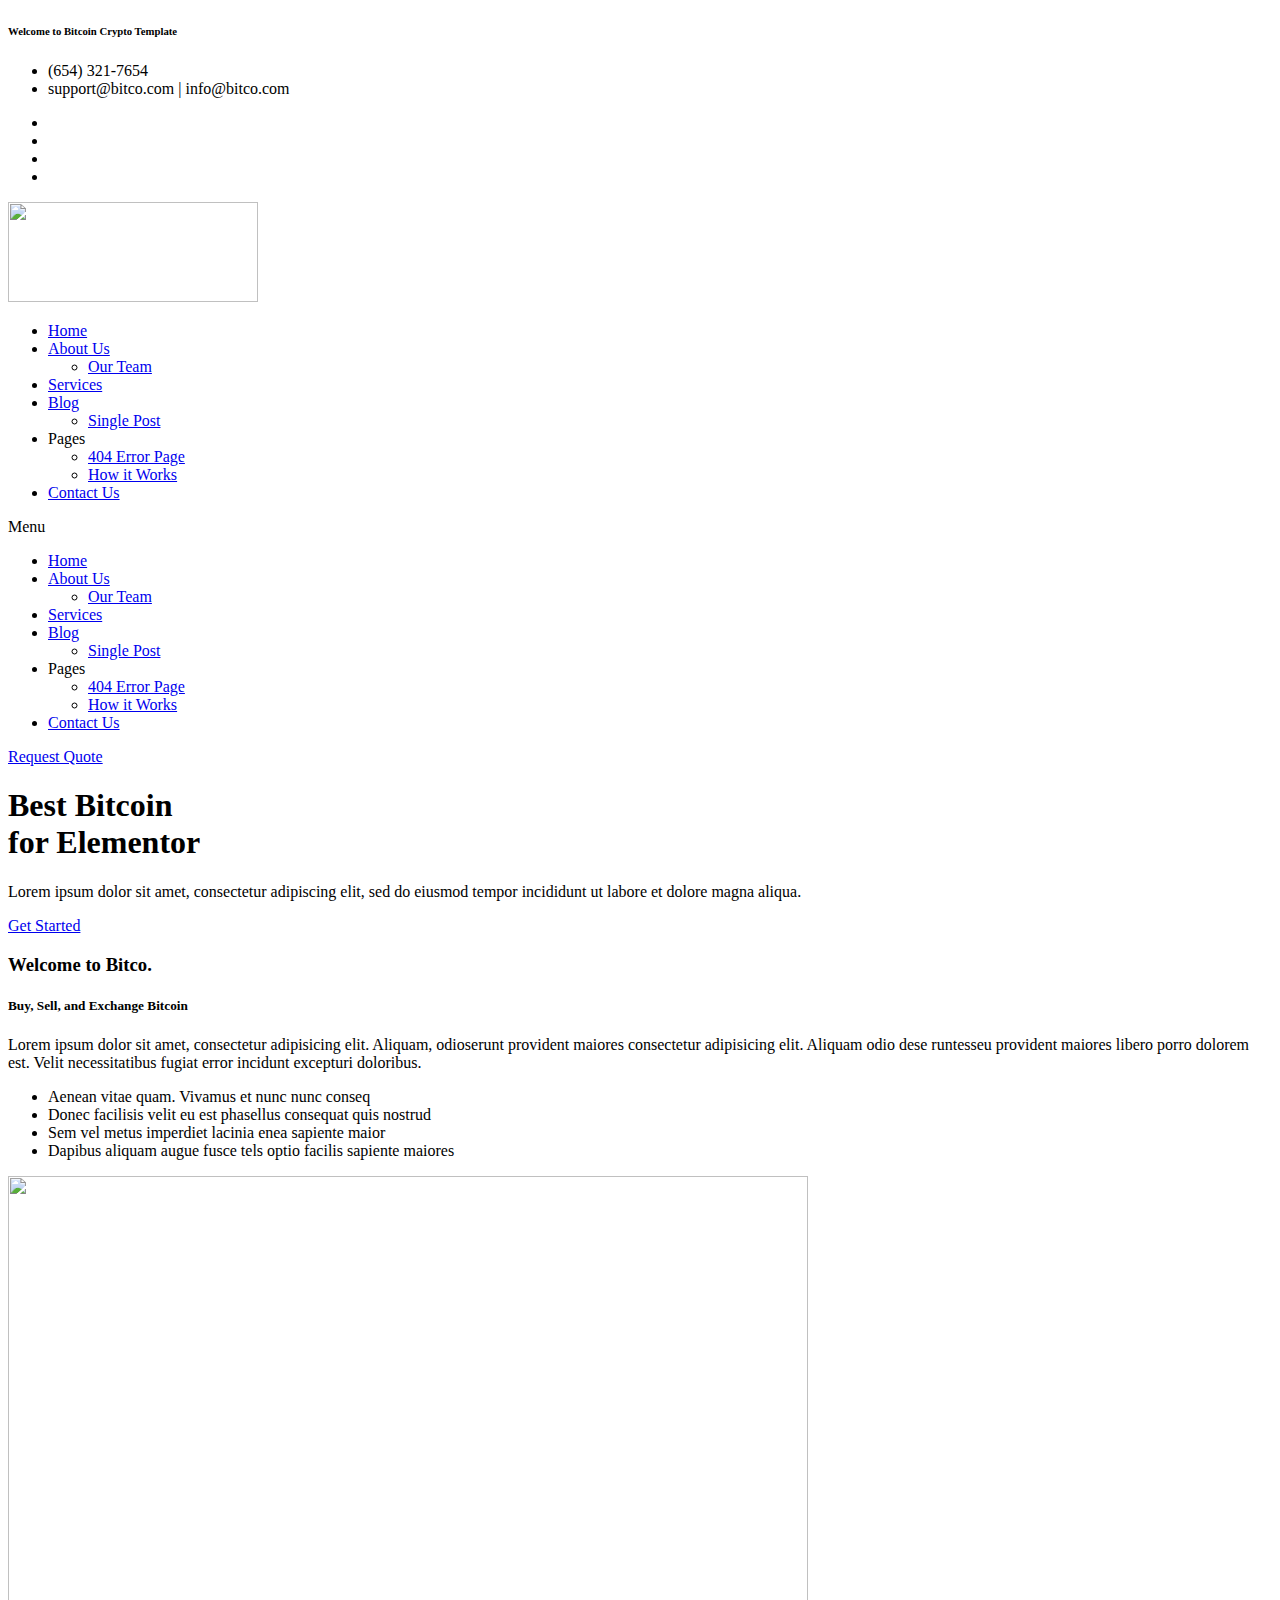
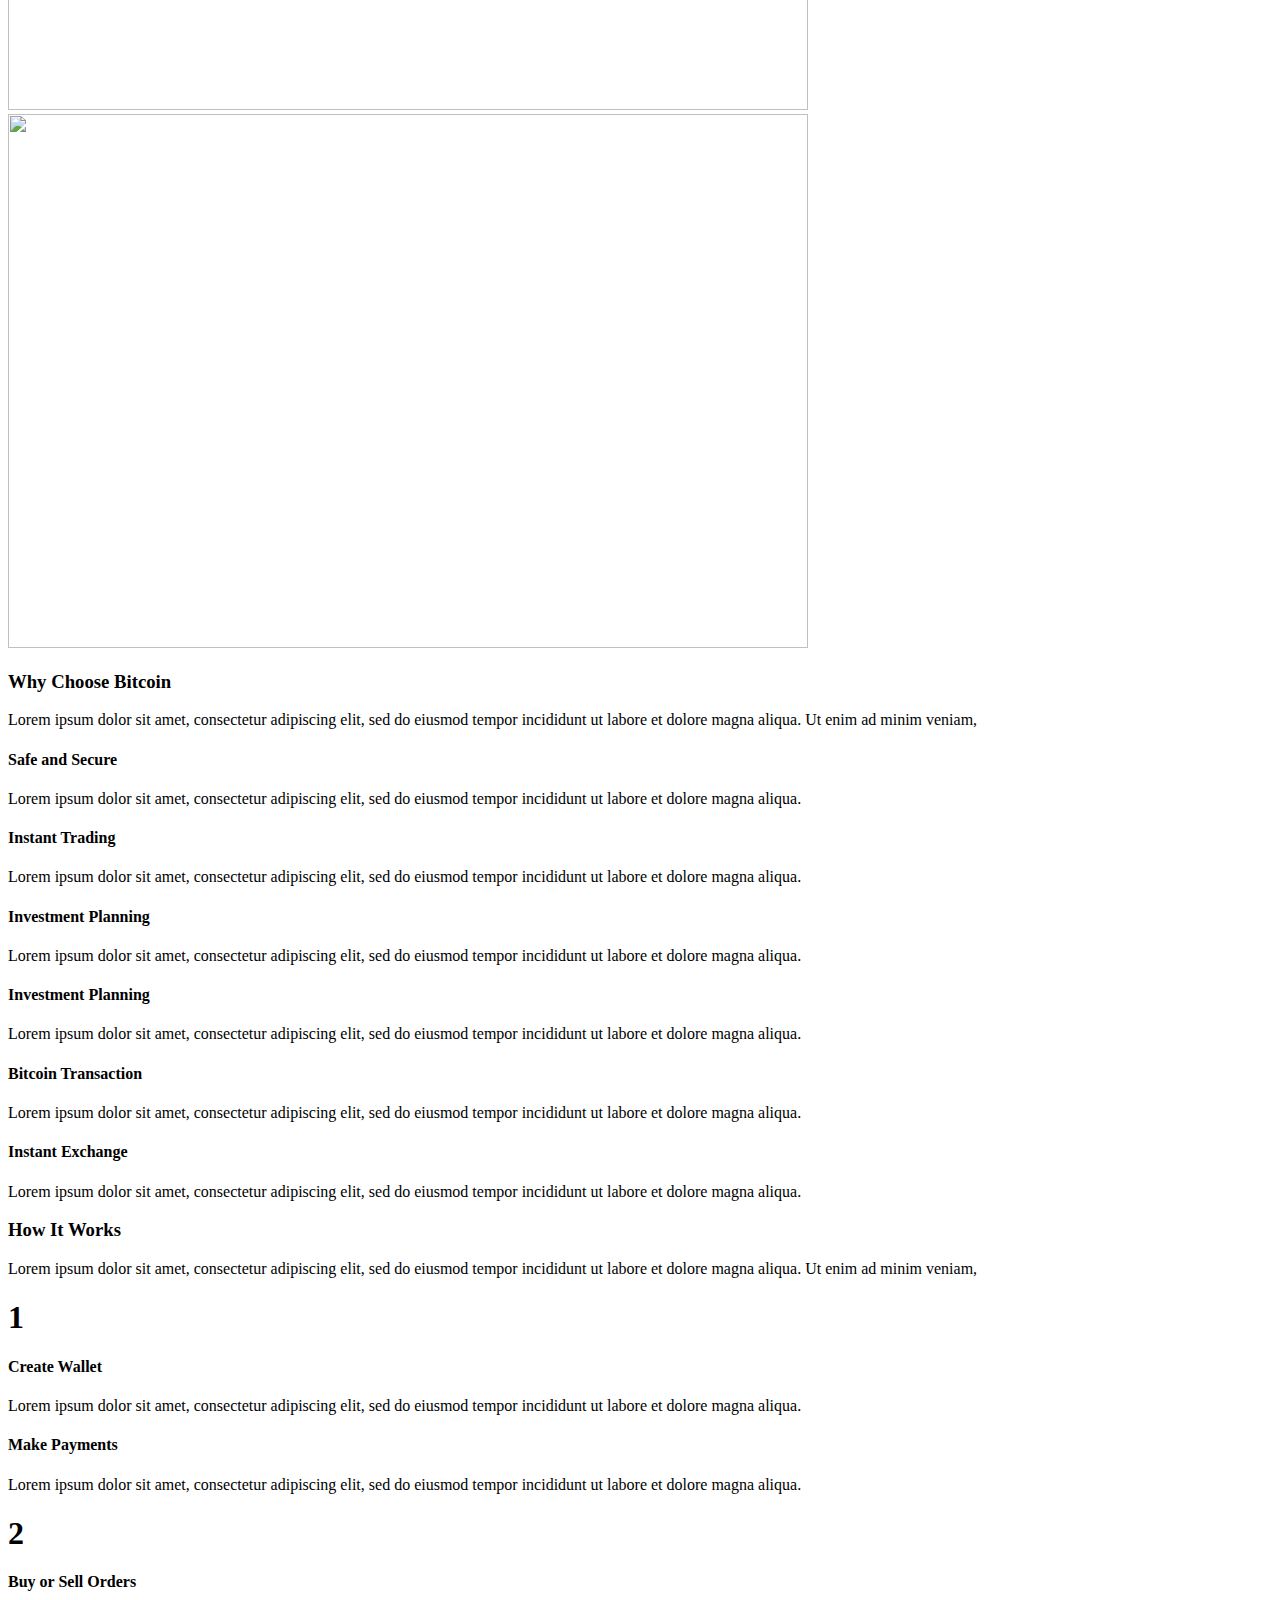
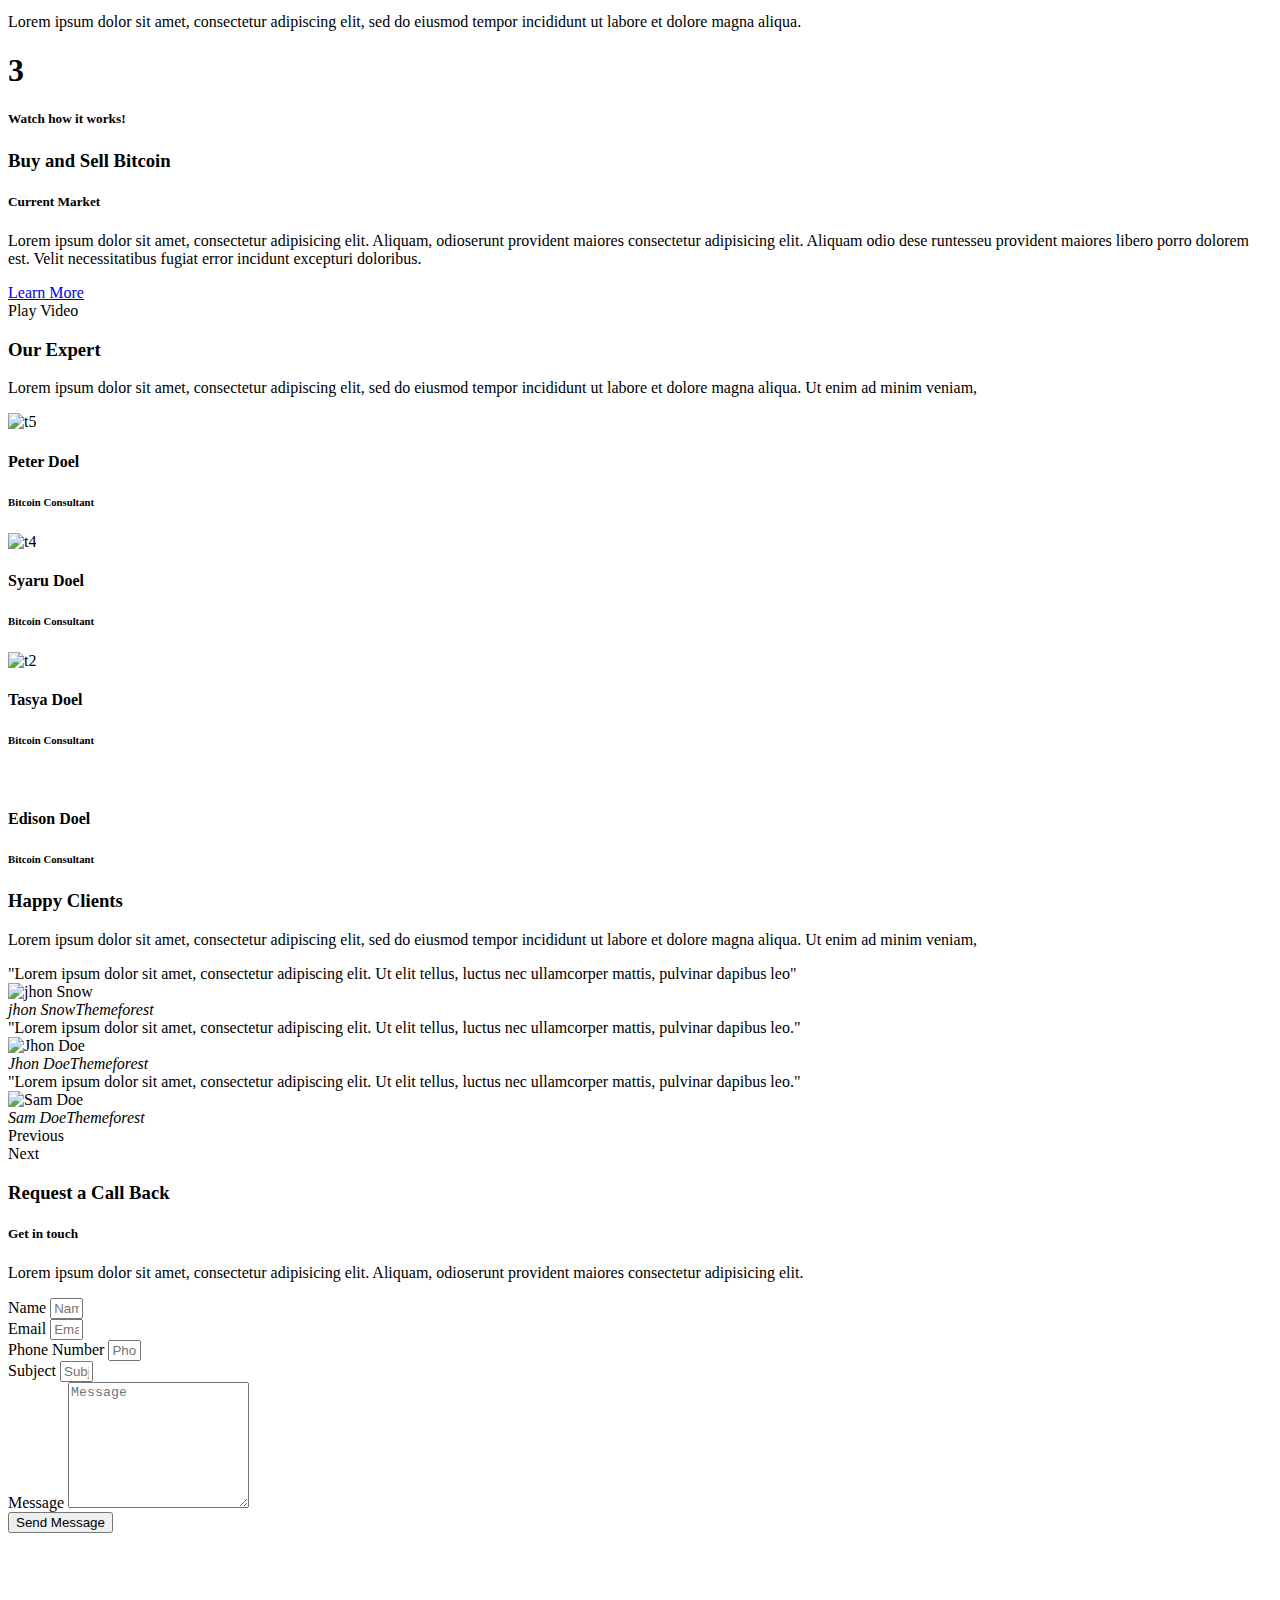
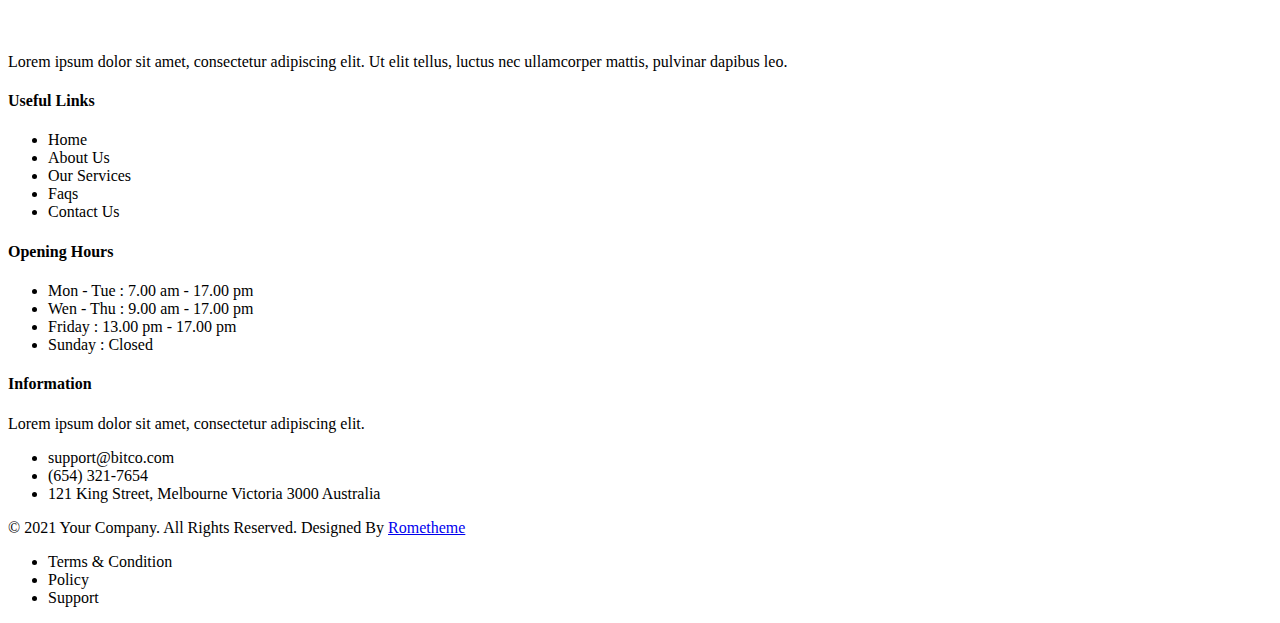
==== commit 2c67be33: "Add files via upload" ====
--- a/2.html
+++ b/2.html
@@ -2,2127 +2,1996 @@
 <html lang="en-US">
 
 <head>
-    <meta charset="UTF-8">
-    <meta name="viewport" content="width=device-width, initial-scale=1">
-    <link rel="profile" href="https://gmpg.org/xfn/11">
-    <title>Bitco &#8211; Just another Template Kit site</title>
-    <meta name='robots' content='max-image-preview:large' />
-    <link rel="alternate" type="application/rss+xml" title="Bitco &raquo; Feed" href="https://yrkit.rometheme.pro/bitco/feed/" />
-    <link rel="alternate" type="application/rss+xml" title="Bitco &raquo; Comments Feed" href="https://yrkit.rometheme.pro/bitco/comments/feed/" />
-    <link rel="alternate" type="application/rss+xml" title="Bitco &raquo; Sample Page Comments Feed" href="https://yrkit.rometheme.pro/bitco/sample-page/feed/" />
-    <script>
-        window._wpemojiSettings = {
-            "baseUrl": "https:\/\/s.w.org\/images\/core\/emoji\/14.0.0\/72x72\/",
-            "ext": ".png",
-            "svgUrl": "https:\/\/s.w.org\/images\/core\/emoji\/14.0.0\/svg\/",
-            "svgExt": ".svg",
-            "source": {
-                "concatemoji": "https:\/\/yrkit.rometheme.pro\/bitco\/wp-includes\/js\/wp-emoji-release.min.js?ver=6.2.2"
-            }
-        };
-        /*! This file is auto-generated */
-        ! function(e, a, t) {
-            var n, r, o, i = a.createElement("canvas"),
-                p = i.getContext && i.getContext("2d");
-
-            function s(e, t) {
-                p.clearRect(0, 0, i.width, i.height), p.fillText(e, 0, 0);
-                e = i.toDataURL();
-                return p.clearRect(0, 0, i.width, i.height), p.fillText(t, 0, 0), e === i.toDataURL()
-            }
-
-            function c(e) {
-                var t = a.createElement("script");
-                t.src = e, t.defer = t.type = "text/javascript", a.getElementsByTagName("head")[0].appendChild(t)
-            }
-            for (o = Array("flag", "emoji"), t.supports = {
-                    everything: !0,
-                    everythingExceptFlag: !0
-                }, r = 0; r < o.length; r++) t.supports[o[r]] = function(e) {
-                if (p && p.fillText) switch (p.textBaseline = "top", p.font = "600 32px Arial", e) {
-                    case "flag":
-                        return s("\ud83c\udff3\ufe0f\u200d\u26a7\ufe0f", "\ud83c\udff3\ufe0f\u200b\u26a7\ufe0f") ? !1 : !s("\ud83c\uddfa\ud83c\uddf3", "\ud83c\uddfa\u200b\ud83c\uddf3") && !s("\ud83c\udff4\udb40\udc67\udb40\udc62\udb40\udc65\udb40\udc6e\udb40\udc67\udb40\udc7f", "\ud83c\udff4\u200b\udb40\udc67\u200b\udb40\udc62\u200b\udb40\udc65\u200b\udb40\udc6e\u200b\udb40\udc67\u200b\udb40\udc7f");
-                    case "emoji":
-                        return !s("\ud83e\udef1\ud83c\udffb\u200d\ud83e\udef2\ud83c\udfff", "\ud83e\udef1\ud83c\udffb\u200b\ud83e\udef2\ud83c\udfff")
-                }
-                return !1
-            }(o[r]), t.supports.everything = t.supports.everything && t.supports[o[r]], "flag" !== o[r] && (t.supports.everythingExceptFlag = t.supports.everythingExceptFlag && t.supports[o[r]]);
-            t.supports.everythingExceptFlag = t.supports.everythingExceptFlag && !t.supports.flag, t.DOMReady = !1, t.readyCallback = function() {
-                t.DOMReady = !0
-            }, t.supports.everything || (n = function() {
-                t.readyCallback()
-            }, a.addEventListener ? (a.addEventListener("DOMContentLoaded", n, !1), e.addEventListener("load", n, !1)) : (e.attachEvent("onload", n), a.attachEvent("onreadystatechange", function() {
-                "complete" === a.readyState && t.readyCallback()
-            })), (e = t.source || {}).concatemoji ? c(e.concatemoji) : e.wpemoji && e.twemoji && (c(e.twemoji), c(e.wpemoji)))
-        }(window, document, window._wpemojiSettings);
-    </script>
-    <style>
-        img.wp-smiley,
-        img.emoji {
-            display: inline !important;
-            border: none !important;
-            box-shadow: none !important;
-            height: 1em !important;
-            width: 1em !important;
-            margin: 0 0.07em !important;
-            vertical-align: -0.1em !important;
-            background: none !important;
-            padding: 0 !important;
-        }
-    </style>
-    <link rel='stylesheet' id='wp-block-library-css' href='https://yrkit.rometheme.pro/bitco/wp-includes/css/dist/block-library/style.min.css?ver=6.2.2' media='all' />
-    <link rel='stylesheet' id='classic-theme-styles-css' href='https://yrkit.rometheme.pro/bitco/wp-includes/css/classic-themes.min.css?ver=6.2.2' media='all' />
-    <style id='global-styles-inline-css'>
-        body {
-            --wp--preset--color--black: #000000;
-            --wp--preset--color--cyan-bluish-gray: #abb8c3;
-            --wp--preset--color--white: #ffffff;
-            --wp--preset--color--pale-pink: #f78da7;
-            --wp--preset--color--vivid-red: #cf2e2e;
-            --wp--preset--color--luminous-vivid-orange: #ff6900;
-            --wp--preset--color--luminous-vivid-amber: #fcb900;
-            --wp--preset--color--light-green-cyan: #7bdcb5;
-            --wp--preset--color--vivid-green-cyan: #00d084;
-            --wp--preset--color--pale-cyan-blue: #8ed1fc;
-            --wp--preset--color--vivid-cyan-blue: #0693e3;
-            --wp--preset--color--vivid-purple: #9b51e0;
-            --wp--preset--gradient--vivid-cyan-blue-to-vivid-purple: linear-gradient(135deg, rgba(6, 147, 227, 1) 0%, rgb(155, 81, 224) 100%);
-            --wp--preset--gradient--light-green-cyan-to-vivid-green-cyan: linear-gradient(135deg, rgb(122, 220, 180) 0%, rgb(0, 208, 130) 100%);
-            --wp--preset--gradient--luminous-vivid-amber-to-luminous-vivid-orange: linear-gradient(135deg, rgba(252, 185, 0, 1) 0%, rgba(255, 105, 0, 1) 100%);
-            --wp--preset--gradient--luminous-vivid-orange-to-vivid-red: linear-gradient(135deg, rgba(255, 105, 0, 1) 0%, rgb(207, 46, 46) 100%);
-            --wp--preset--gradient--very-light-gray-to-cyan-bluish-gray: linear-gradient(135deg, rgb(238, 238, 238) 0%, rgb(169, 184, 195) 100%);
-            --wp--preset--gradient--cool-to-warm-spectrum: linear-gradient(135deg, rgb(74, 234, 220) 0%, rgb(151, 120, 209) 20%, rgb(207, 42, 186) 40%, rgb(238, 44, 130) 60%, rgb(251, 105, 98) 80%, rgb(254, 248, 76) 100%);
-            --wp--preset--gradient--blush-light-purple: linear-gradient(135deg, rgb(255, 206, 236) 0%, rgb(152, 150, 240) 100%);
-            --wp--preset--gradient--blush-bordeaux: linear-gradient(135deg, rgb(254, 205, 165) 0%, rgb(254, 45, 45) 50%, rgb(107, 0, 62) 100%);
-            --wp--preset--gradient--luminous-dusk: linear-gradient(135deg, rgb(255, 203, 112) 0%, rgb(199, 81, 192) 50%, rgb(65, 88, 208) 100%);
-            --wp--preset--gradient--pale-ocean: linear-gradient(135deg, rgb(255, 245, 203) 0%, rgb(182, 227, 212) 50%, rgb(51, 167, 181) 100%);
-            --wp--preset--gradient--electric-grass: linear-gradient(135deg, rgb(202, 248, 128) 0%, rgb(113, 206, 126) 100%);
-            --wp--preset--gradient--midnight: linear-gradient(135deg, rgb(2, 3, 129) 0%, rgb(40, 116, 252) 100%);
-            --wp--preset--duotone--dark-grayscale: url('#wp-duotone-dark-grayscale');
-            --wp--preset--duotone--grayscale: url('#wp-duotone-grayscale');
-            --wp--preset--duotone--purple-yellow: url('#wp-duotone-purple-yellow');
-            --wp--preset--duotone--blue-red: url('#wp-duotone-blue-red');
-            --wp--preset--duotone--midnight: url('#wp-duotone-midnight');
-            --wp--preset--duotone--magenta-yellow: url('#wp-duotone-magenta-yellow');
-            --wp--preset--duotone--purple-green: url('#wp-duotone-purple-green');
-            --wp--preset--duotone--blue-orange: url('#wp-duotone-blue-orange');
-            --wp--preset--font-size--small: 13px;
-            --wp--preset--font-size--medium: 20px;
-            --wp--preset--font-size--large: 36px;
-            --wp--preset--font-size--x-large: 42px;
-            --wp--preset--spacing--20: 0.44rem;
-            --wp--preset--spacing--30: 0.67rem;
-            --wp--preset--spacing--40: 1rem;
-            --wp--preset--spacing--50: 1.5rem;
-            --wp--preset--spacing--60: 2.25rem;
-            --wp--preset--spacing--70: 3.38rem;
-            --wp--preset--spacing--80: 5.06rem;
-            --wp--preset--shadow--natural: 6px 6px 9px rgba(0, 0, 0, 0.2);
-            --wp--preset--shadow--deep: 12px 12px 50px rgba(0, 0, 0, 0.4);
-            --wp--preset--shadow--sharp: 6px 6px 0px rgba(0, 0, 0, 0.2);
-            --wp--preset--shadow--outlined: 6px 6px 0px -3px rgba(255, 255, 255, 1), 6px 6px rgba(0, 0, 0, 1);
-            --wp--preset--shadow--crisp: 6px 6px 0px rgba(0, 0, 0, 1);
-        }
-
-        :where(.is-layout-flex) {
-            gap: 0.5em;
-        }
-
-        body .is-layout-flow>.alignleft {
-            float: left;
-            margin-inline-start: 0;
-            margin-inline-end: 2em;
-        }
-
-        body .is-layout-flow>.alignright {
-            float: right;
-            margin-inline-start: 2em;
-            margin-inline-end: 0;
-        }
-
-        body .is-layout-flow>.aligncenter {
-            margin-left: auto !important;
-            margin-right: auto !important;
-        }
-
-        body .is-layout-constrained>.alignleft {
-            float: left;
-            margin-inline-start: 0;
-            margin-inline-end: 2em;
-        }
-
-        body .is-layout-constrained>.alignright {
-            float: right;
-            margin-inline-start: 2em;
-            margin-inline-end: 0;
-        }
-
-        body .is-layout-constrained>.aligncenter {
-            margin-left: auto !important;
-            margin-right: auto !important;
-        }
-
-        body .is-layout-constrained> :where(:not(.alignleft):not(.alignright):not(.alignfull)) {
-            max-width: var(--wp--style--global--content-size);
-            margin-left: auto !important;
-            margin-right: auto !important;
-        }
-
-        body .is-layout-constrained>.alignwide {
-            max-width: var(--wp--style--global--wide-size);
-        }
-
-        body .is-layout-flex {
-            display: flex;
-        }
-
-        body .is-layout-flex {
-            flex-wrap: wrap;
-            align-items: center;
-        }
-
-        body .is-layout-flex>* {
-            margin: 0;
-        }
-
-        :where(.wp-block-columns.is-layout-flex) {
-            gap: 2em;
-        }
-
-        .has-black-color {
-            color: var(--wp--preset--color--black) !important;
-        }
-
-        .has-cyan-bluish-gray-color {
-            color: var(--wp--preset--color--cyan-bluish-gray) !important;
-        }
-
-        .has-white-color {
-            color: var(--wp--preset--color--white) !important;
-        }
-
-        .has-pale-pink-color {
-            color: var(--wp--preset--color--pale-pink) !important;
-        }
-
-        .has-vivid-red-color {
-            color: var(--wp--preset--color--vivid-red) !important;
-        }
-
-        .has-luminous-vivid-orange-color {
-            color: var(--wp--preset--color--luminous-vivid-orange) !important;
-        }
-
-        .has-luminous-vivid-amber-color {
-            color: var(--wp--preset--color--luminous-vivid-amber) !important;
-        }
-
-        .has-light-green-cyan-color {
-            color: var(--wp--preset--color--light-green-cyan) !important;
-        }
-
-        .has-vivid-green-cyan-color {
-            color: var(--wp--preset--color--vivid-green-cyan) !important;
-        }
-
-        .has-pale-cyan-blue-color {
-            color: var(--wp--preset--color--pale-cyan-blue) !important;
-        }
-
-        .has-vivid-cyan-blue-color {
-            color: var(--wp--preset--color--vivid-cyan-blue) !important;
-        }
-
-        .has-vivid-purple-color {
-            color: var(--wp--preset--color--vivid-purple) !important;
-        }
-
-        .has-black-background-color {
-            background-color: var(--wp--preset--color--black) !important;
-        }
-
-        .has-cyan-bluish-gray-background-color {
-            background-color: var(--wp--preset--color--cyan-bluish-gray) !important;
-        }
-
-        .has-white-background-color {
-            background-color: var(--wp--preset--color--white) !important;
-        }
-
-        .has-pale-pink-background-color {
-            background-color: var(--wp--preset--color--pale-pink) !important;
-        }
-
-        .has-vivid-red-background-color {
-            background-color: var(--wp--preset--color--vivid-red) !important;
-        }
-
-        .has-luminous-vivid-orange-background-color {
-            background-color: var(--wp--preset--color--luminous-vivid-orange) !important;
-        }
-
-        .has-luminous-vivid-amber-background-color {
-            background-color: var(--wp--preset--color--luminous-vivid-amber) !important;
-        }
-
-        .has-light-green-cyan-background-color {
-            background-color: var(--wp--preset--color--light-green-cyan) !important;
-        }
-
-        .has-vivid-green-cyan-background-color {
-            background-color: var(--wp--preset--color--vivid-green-cyan) !important;
-        }
-
-        .has-pale-cyan-blue-background-color {
-            background-color: var(--wp--preset--color--pale-cyan-blue) !important;
-        }
-
-        .has-vivid-cyan-blue-background-color {
-            background-color: var(--wp--preset--color--vivid-cyan-blue) !important;
-        }
-
-        .has-vivid-purple-background-color {
-            background-color: var(--wp--preset--color--vivid-purple) !important;
-        }
-
-        .has-black-border-color {
-            border-color: var(--wp--preset--color--black) !important;
-        }
-
-        .has-cyan-bluish-gray-border-color {
-            border-color: var(--wp--preset--color--cyan-bluish-gray) !important;
-        }
-
-        .has-white-border-color {
-            border-color: var(--wp--preset--color--white) !important;
-        }
-
-        .has-pale-pink-border-color {
-            border-color: var(--wp--preset--color--pale-pink) !important;
-        }
-
-        .has-vivid-red-border-color {
-            border-color: var(--wp--preset--color--vivid-red) !important;
-        }
-
-        .has-luminous-vivid-orange-border-color {
-            border-color: var(--wp--preset--color--luminous-vivid-orange) !important;
-        }
-
-        .has-luminous-vivid-amber-border-color {
-            border-color: var(--wp--preset--color--luminous-vivid-amber) !important;
-        }
-
-        .has-light-green-cyan-border-color {
-            border-color: var(--wp--preset--color--light-green-cyan) !important;
-        }
-
-        .has-vivid-green-cyan-border-color {
-            border-color: var(--wp--preset--color--vivid-green-cyan) !important;
-        }
-
-        .has-pale-cyan-blue-border-color {
-            border-color: var(--wp--preset--color--pale-cyan-blue) !important;
-        }
-
-        .has-vivid-cyan-blue-border-color {
-            border-color: var(--wp--preset--color--vivid-cyan-blue) !important;
-        }
-
-        .has-vivid-purple-border-color {
-            border-color: var(--wp--preset--color--vivid-purple) !important;
-        }
-
-        .has-vivid-cyan-blue-to-vivid-purple-gradient-background {
-            background: var(--wp--preset--gradient--vivid-cyan-blue-to-vivid-purple) !important;
-        }
-
-        .has-light-green-cyan-to-vivid-green-cyan-gradient-background {
-            background: var(--wp--preset--gradient--light-green-cyan-to-vivid-green-cyan) !important;
-        }
-
-        .has-luminous-vivid-amber-to-luminous-vivid-orange-gradient-background {
-            background: var(--wp--preset--gradient--luminous-vivid-amber-to-luminous-vivid-orange) !important;
-        }
-
-        .has-luminous-vivid-orange-to-vivid-red-gradient-background {
-            background: var(--wp--preset--gradient--luminous-vivid-orange-to-vivid-red) !important;
-        }
-
-        .has-very-light-gray-to-cyan-bluish-gray-gradient-background {
-            background: var(--wp--preset--gradient--very-light-gray-to-cyan-bluish-gray) !important;
-        }
-
-        .has-cool-to-warm-spectrum-gradient-background {
-            background: var(--wp--preset--gradient--cool-to-warm-spectrum) !important;
-        }
-
-        .has-blush-light-purple-gradient-background {
-            background: var(--wp--preset--gradient--blush-light-purple) !important;
-        }
-
-        .has-blush-bordeaux-gradient-background {
-            background: var(--wp--preset--gradient--blush-bordeaux) !important;
-        }
-
-        .has-luminous-dusk-gradient-background {
-            background: var(--wp--preset--gradient--luminous-dusk) !important;
-        }
-
-        .has-pale-ocean-gradient-background {
-            background: var(--wp--preset--gradient--pale-ocean) !important;
-        }
-
-        .has-electric-grass-gradient-background {
-            background: var(--wp--preset--gradient--electric-grass) !important;
-        }
-
-        .has-midnight-gradient-background {
-            background: var(--wp--preset--gradient--midnight) !important;
-        }
-
-        .has-small-font-size {
-            font-size: var(--wp--preset--font-size--small) !important;
-        }
-
-        .has-medium-font-size {
-            font-size: var(--wp--preset--font-size--medium) !important;
-        }
-
-        .has-large-font-size {
-            font-size: var(--wp--preset--font-size--large) !important;
-        }
-
-        .has-x-large-font-size {
-            font-size: var(--wp--preset--font-size--x-large) !important;
-        }
-
-        .wp-block-navigation a:where(:not(.wp-element-button)) {
-            color: inherit;
-        }
-
-        :where(.wp-block-columns.is-layout-flex) {
-            gap: 2em;
-        }
-
-        .wp-block-pullquote {
-            font-size: 1.5em;
-            line-height: 1.6;
-        }
-    </style>
-    <link rel='stylesheet' id='template-kit-export-css' href='https://yrkit.rometheme.pro/bitco/wp-content/plugins/template-kit-export/public/assets/css/template-kit-export-public.min.css?ver=1.0.21' media='all' />
-    <link rel='stylesheet' id='hello-elementor-css' href='https://yrkit.rometheme.pro/bitco/wp-content/themes/hello-elementor/style.min.css?ver=2.7.1' media='all' />
-    <link rel='stylesheet' id='hello-elementor-theme-style-css' href='https://yrkit.rometheme.pro/bitco/wp-content/themes/hello-elementor/theme.min.css?ver=2.7.1' media='all' />
-    <link rel='stylesheet' id='elementor-icons-css' href='https://yrkit.rometheme.pro/bitco/wp-content/plugins/elementor/assets/lib/eicons/css/elementor-icons.min.css?ver=5.20.0' media='all' />
-    <link rel='stylesheet' id='elementor-frontend-legacy-css' href='https://yrkit.rometheme.pro/bitco/wp-content/plugins/elementor/assets/css/frontend-legacy.min.css?ver=3.13.4' media='all' />
-    <link rel='stylesheet' id='elementor-frontend-css' href='https://yrkit.rometheme.pro/bitco/wp-content/plugins/elementor/assets/css/frontend.min.css?ver=3.13.4' media='all' />
-    <link rel='stylesheet' id='swiper-css' href='https://yrkit.rometheme.pro/bitco/wp-content/plugins/elementor/assets/lib/swiper/css/swiper.min.css?ver=5.3.6' media='all' />
-    <link rel='stylesheet' id='elementor-post-5-css' href='https://yrkit.rometheme.pro/bitco/wp-content/uploads/sites/20/elementor/css/post-5.css?ver=1682492633' media='all' />
-    <link rel='stylesheet' id='elementor-pro-css' href='https://yrkit.rometheme.pro/bitco/wp-content/plugins/elementor-pro/assets/css/frontend.min.css?ver=3.7.1' media='all' />
-    <link rel='stylesheet' id='elementor-post-2-css' href='https://yrkit.rometheme.pro/bitco/wp-content/uploads/sites/20/elementor/css/post-2.css?ver=1682492633' media='all' />
-    <link rel='stylesheet' id='elementor-post-12-css' href='https://yrkit.rometheme.pro/bitco/wp-content/uploads/sites/20/elementor/css/post-12.css?ver=1682492633' media='all' />
-    <link rel='stylesheet' id='elementor-post-31-css' href='https://yrkit.rometheme.pro/bitco/wp-content/uploads/sites/20/elementor/css/post-31.css?ver=1682492633' media='all' />
-    <link rel='stylesheet' id='google-fonts-1-css' href='https://fonts.googleapis.com/css?family=Arvo%3A100%2C100italic%2C200%2C200italic%2C300%2C300italic%2C400%2C400italic%2C500%2C500italic%2C600%2C600italic%2C700%2C700italic%2C800%2C800italic%2C900%2C900italic%7CRoboto%3A100%2C100italic%2C200%2C200italic%2C300%2C300italic%2C400%2C400italic%2C500%2C500italic%2C600%2C600italic%2C700%2C700italic%2C800%2C800italic%2C900%2C900italic&#038;display=auto&#038;ver=6.2.2'
-        media='all' />
-    <link rel='stylesheet' id='elementor-icons-shared-0-css' href='https://yrkit.rometheme.pro/bitco/wp-content/plugins/elementor/assets/lib/font-awesome/css/fontawesome.min.css?ver=5.15.3' media='all' />
-    <link rel='stylesheet' id='elementor-icons-fa-solid-css' href='https://yrkit.rometheme.pro/bitco/wp-content/plugins/elementor/assets/lib/font-awesome/css/solid.min.css?ver=5.15.3' media='all' />
-    <link rel='stylesheet' id='elementor-icons-fa-brands-css' href='https://yrkit.rometheme.pro/bitco/wp-content/plugins/elementor/assets/lib/font-awesome/css/brands.min.css?ver=5.15.3' media='all' />
-    <link rel='stylesheet' id='elementor-icons-fa-regular-css' href='https://yrkit.rometheme.pro/bitco/wp-content/plugins/elementor/assets/lib/font-awesome/css/regular.min.css?ver=5.15.3' media='all' />
-    <link rel="preconnect" href="https://fonts.gstatic.com/" crossorigin>
-    <script src='https://yrkit.rometheme.pro/bitco/wp-includes/js/jquery/jquery.min.js?ver=3.6.4' id='jquery-core-js'></script>
-    <script src='https://yrkit.rometheme.pro/bitco/wp-includes/js/jquery/jquery-migrate.min.js?ver=3.4.0' id='jquery-migrate-js'></script>
-    <script src='https://yrkit.rometheme.pro/bitco/wp-content/plugins/template-kit-export/public/assets/js/template-kit-export-public.min.js?ver=1.0.21' id='template-kit-export-js'></script>
-    <link rel="https://api.w.org/" href="https://yrkit.rometheme.pro/bitco/wp-json/" />
-    <link rel="alternate" type="application/json" href="https://yrkit.rometheme.pro/bitco/wp-json/wp/v2/pages/2" />
-    <link rel="EditURI" type="application/rsd+xml" title="RSD" href="https://yrkit.rometheme.pro/bitco/xmlrpc.php?rsd" />
-    <link rel="wlwmanifest" type="application/wlwmanifest+xml" href="https://yrkit.rometheme.pro/bitco/wp-includes/wlwmanifest.xml" />
-    <meta name="generator" content="WordPress 6.2.2" />
-    <link rel="canonical" href="https://yrkit.rometheme.pro/bitco/" />
-    <link rel='shortlink' href='https://yrkit.rometheme.pro/bitco/' />
-    <link rel="alternate" type="application/json+oembed" href="https://yrkit.rometheme.pro/bitco/wp-json/oembed/1.0/embed?url=https%3A%2F%2Fyrkit.rometheme.pro%2Fbitco%2F" />
-    <link rel="alternate" type="text/xml+oembed" href="https://yrkit.rometheme.pro/bitco/wp-json/oembed/1.0/embed?url=https%3A%2F%2Fyrkit.rometheme.pro%2Fbitco%2F&#038;format=xml" />
-    <meta name="generator" content="Elementor 3.13.4; features: a11y_improvements, additional_custom_breakpoints; settings: css_print_method-external, google_font-enabled, font_display-auto">
+	<meta charset="UTF-8">
+	<meta name="viewport" content="width=device-width, initial-scale=1">
+	<title>Muza3 &#8211; Buy Crypto</title>
+	
+	<link rel='stylesheet' id='wp-block-library-css' href='https://yrkit.rometheme.pro/bitco/wp-includes/css/dist/block-library/style.min.css?ver=6.2.2' media='all' />
+	<link rel='stylesheet' id='classic-theme-styles-css' href='https://yrkit.rometheme.pro/bitco/wp-includes/css/classic-themes.min.css?ver=6.2.2' media='all' />
+	<link rel='stylesheet' id='template-kit-export-css' href='https://yrkit.rometheme.pro/bitco/wp-content/plugins/template-kit-export/public/assets/css/template-kit-export-public.min.css?ver=1.0.21' media='all' />
+	<link rel='stylesheet' id='hello-elementor-css' href='https://yrkit.rometheme.pro/bitco/wp-content/themes/hello-elementor/style.min.css?ver=2.7.1' media='all' />
+	<link rel='stylesheet' id='hello-elementor-theme-style-css' href='https://yrkit.rometheme.pro/bitco/wp-content/themes/hello-elementor/theme.min.css?ver=2.7.1' media='all' />
+	<link rel='stylesheet' id='elementor-icons-css' href='https://yrkit.rometheme.pro/bitco/wp-content/plugins/elementor/assets/lib/eicons/css/elementor-icons.min.css?ver=5.20.0' media='all' />
+	<link rel='stylesheet' id='elementor-frontend-legacy-css' href='https://yrkit.rometheme.pro/bitco/wp-content/plugins/elementor/assets/css/frontend-legacy.min.css?ver=3.13.4' media='all' />
+	<link rel='stylesheet' id='elementor-frontend-css' href='https://yrkit.rometheme.pro/bitco/wp-content/plugins/elementor/assets/css/frontend.min.css?ver=3.13.4' media='all' />
+	<link rel='stylesheet' id='swiper-css' href='https://yrkit.rometheme.pro/bitco/wp-content/plugins/elementor/assets/lib/swiper/css/swiper.min.css?ver=5.3.6' media='all' />
+	<link rel='stylesheet' id='elementor-post-5-css' href='https://yrkit.rometheme.pro/bitco/wp-content/uploads/sites/20/elementor/css/post-5.css?ver=1682492633' media='all' />
+	<link rel='stylesheet' id='elementor-pro-css' href='https://yrkit.rometheme.pro/bitco/wp-content/plugins/elementor-pro/assets/css/frontend.min.css?ver=3.7.1' media='all' />
+	<link rel='stylesheet' id='elementor-post-2-css' href='https://yrkit.rometheme.pro/bitco/wp-content/uploads/sites/20/elementor/css/post-2.css?ver=1682492633' media='all' />
+	<link rel='stylesheet' id='elementor-post-12-css' href='https://yrkit.rometheme.pro/bitco/wp-content/uploads/sites/20/elementor/css/post-12.css?ver=1682492633' media='all' />
+	<link rel='stylesheet' id='elementor-post-31-css' href='https://yrkit.rometheme.pro/bitco/wp-content/uploads/sites/20/elementor/css/post-31.css?ver=1682492633' media='all' />
+	<link rel='stylesheet' id='google-fonts-1-css' href='https://fonts.googleapis.com/css?family=Arvo%3A100%2C100italic%2C200%2C200italic%2C300%2C300italic%2C400%2C400italic%2C500%2C500italic%2C600%2C600italic%2C700%2C700italic%2C800%2C800italic%2C900%2C900italic%7CRoboto%3A100%2C100italic%2C200%2C200italic%2C300%2C300italic%2C400%2C400italic%2C500%2C500italic%2C600%2C600italic%2C700%2C700italic%2C800%2C800italic%2C900%2C900italic&#038;display=auto&#038;ver=6.2.2' media='all' />
+	<link rel='stylesheet' id='elementor-icons-shared-0-css' href='https://yrkit.rometheme.pro/bitco/wp-content/plugins/elementor/assets/lib/font-awesome/css/fontawesome.min.css?ver=5.15.3' media='all' />
+	<link rel='stylesheet' id='elementor-icons-fa-solid-css' href='https://yrkit.rometheme.pro/bitco/wp-content/plugins/elementor/assets/lib/font-awesome/css/solid.min.css?ver=5.15.3' media='all' />
+	<link rel='stylesheet' id='elementor-icons-fa-brands-css' href='https://yrkit.rometheme.pro/bitco/wp-content/plugins/elementor/assets/lib/font-awesome/css/brands.min.css?ver=5.15.3' media='all' />
+	<link rel='stylesheet' id='elementor-icons-fa-regular-css' href='https://yrkit.rometheme.pro/bitco/wp-content/plugins/elementor/assets/lib/font-awesome/css/regular.min.css?ver=5.15.3' media='all' />
+	<link rel="stylesheet" href="https://cdnjs.cloudflare.com/ajax/libs/font-awesome/6.4.0/css/all.min.css" integrity="sha512-iecdLmaskl7CVkqkXNQ/ZH/XLlvWZOJyj7Yy7tcenmpD1ypASozpmT/E0iPtmFIB46ZmdtAc9eNBvH0H/ZpiBw==" crossorigin="anonymous" referrerpolicy="no-referrer" />
+	<link rel="preconnect" href="https://fonts.gstatic.com/" crossorigin>
+	<script src='https://yrkit.rometheme.pro/bitco/wp-includes/js/jquery/jquery.min.js?ver=3.6.4' id='jquery-core-js'></script>
+	<script src='https://yrkit.rometheme.pro/bitco/wp-includes/js/jquery/jquery-migrate.min.js?ver=3.4.0' id='jquery-migrate-js'></script>
+	<script src='https://yrkit.rometheme.pro/bitco/wp-content/plugins/template-kit-export/public/assets/js/template-kit-export-public.min.js?ver=1.0.21' id='template-kit-export-js'></script>
+	<link rel="https://api.w.org/" href="https://yrkit.rometheme.pro/bitco/wp-json/" />
+	<link rel="alternate" type="application/json" href="https://yrkit.rometheme.pro/bitco/wp-json/wp/v2/pages/2" />
+	<link rel="EditURI" type="application/rsd+xml" title="RSD" href="https://yrkit.rometheme.pro/bitco/xmlrpc.php?rsd" />
+	<link rel="wlwmanifest" type="application/wlwmanifest+xml" href="https://yrkit.rometheme.pro/bitco/wp-includes/wlwmanifest.xml" />
+	
+	<link rel="canonical" href="./" />
+	<link rel='shortlink' href='./' />
+	
+	<style id='global-styles-inline-css'>
+		body {
+			--wp--preset--color--black: #000000;
+			--wp--preset--color--cyan-bluish-gray: #abb8c3;
+			--wp--preset--color--white: #ffffff;
+			--wp--preset--color--pale-pink: #f78da7;
+			--wp--preset--color--vivid-red: #cf2e2e;
+			--wp--preset--color--luminous-vivid-orange: #ff6900;
+			--wp--preset--color--luminous-vivid-amber: #fcb900;
+			--wp--preset--color--light-green-cyan: #7bdcb5;
+			--wp--preset--color--vivid-green-cyan: #00d084;
+			--wp--preset--color--pale-cyan-blue: #8ed1fc;
+			--wp--preset--color--vivid-cyan-blue: #0693e3;
+			--wp--preset--color--vivid-purple: #9b51e0;
+			--wp--preset--gradient--vivid-cyan-blue-to-vivid-purple: linear-gradient(135deg, rgba(6, 147, 227, 1) 0%, rgb(155, 81, 224) 100%);
+			--wp--preset--gradient--light-green-cyan-to-vivid-green-cyan: linear-gradient(135deg, rgb(122, 220, 180) 0%, rgb(0, 208, 130) 100%);
+			--wp--preset--gradient--luminous-vivid-amber-to-luminous-vivid-orange: linear-gradient(135deg, rgba(252, 185, 0, 1) 0%, rgba(255, 105, 0, 1) 100%);
+			--wp--preset--gradient--luminous-vivid-orange-to-vivid-red: linear-gradient(135deg, rgba(255, 105, 0, 1) 0%, rgb(207, 46, 46) 100%);
+			--wp--preset--gradient--very-light-gray-to-cyan-bluish-gray: linear-gradient(135deg, rgb(238, 238, 238) 0%, rgb(169, 184, 195) 100%);
+			--wp--preset--gradient--cool-to-warm-spectrum: linear-gradient(135deg, rgb(74, 234, 220) 0%, rgb(151, 120, 209) 20%, rgb(207, 42, 186) 40%, rgb(238, 44, 130) 60%, rgb(251, 105, 98) 80%, rgb(254, 248, 76) 100%);
+			--wp--preset--gradient--blush-light-purple: linear-gradient(135deg, rgb(255, 206, 236) 0%, rgb(152, 150, 240) 100%);
+			--wp--preset--gradient--blush-bordeaux: linear-gradient(135deg, rgb(254, 205, 165) 0%, rgb(254, 45, 45) 50%, rgb(107, 0, 62) 100%);
+			--wp--preset--gradient--luminous-dusk: linear-gradient(135deg, rgb(255, 203, 112) 0%, rgb(199, 81, 192) 50%, rgb(65, 88, 208) 100%);
+			--wp--preset--gradient--pale-ocean: linear-gradient(135deg, rgb(255, 245, 203) 0%, rgb(182, 227, 212) 50%, rgb(51, 167, 181) 100%);
+			--wp--preset--gradient--electric-grass: linear-gradient(135deg, rgb(202, 248, 128) 0%, rgb(113, 206, 126) 100%);
+			--wp--preset--gradient--midnight: linear-gradient(135deg, rgb(2, 3, 129) 0%, rgb(40, 116, 252) 100%);
+			--wp--preset--duotone--dark-grayscale: url('#wp-duotone-dark-grayscale');
+			--wp--preset--duotone--grayscale: url('#wp-duotone-grayscale');
+			--wp--preset--duotone--purple-yellow: url('#wp-duotone-purple-yellow');
+			--wp--preset--duotone--blue-red: url('#wp-duotone-blue-red');
+			--wp--preset--duotone--midnight: url('#wp-duotone-midnight');
+			--wp--preset--duotone--magenta-yellow: url('#wp-duotone-magenta-yellow');
+			--wp--preset--duotone--purple-green: url('#wp-duotone-purple-green');
+			--wp--preset--duotone--blue-orange: url('#wp-duotone-blue-orange');
+			--wp--preset--font-size--small: 13px;
+			--wp--preset--font-size--medium: 20px;
+			--wp--preset--font-size--large: 36px;
+			--wp--preset--font-size--x-large: 42px;
+			--wp--preset--spacing--20: 0.44rem;
+			--wp--preset--spacing--30: 0.67rem;
+			--wp--preset--spacing--40: 1rem;
+			--wp--preset--spacing--50: 1.5rem;
+			--wp--preset--spacing--60: 2.25rem;
+			--wp--preset--spacing--70: 3.38rem;
+			--wp--preset--spacing--80: 5.06rem;
+			--wp--preset--shadow--natural: 6px 6px 9px rgba(0, 0, 0, 0.2);
+			--wp--preset--shadow--deep: 12px 12px 50px rgba(0, 0, 0, 0.4);
+			--wp--preset--shadow--sharp: 6px 6px 0px rgba(0, 0, 0, 0.2);
+			--wp--preset--shadow--outlined: 6px 6px 0px -3px rgba(255, 255, 255, 1), 6px 6px rgba(0, 0, 0, 1);
+			--wp--preset--shadow--crisp: 6px 6px 0px rgba(0, 0, 0, 1);
+		}
+
+		:where(.is-layout-flex) {
+			gap: 0.5em;
+		}
+
+		body .is-layout-flow>.alignleft {
+			float: left;
+			margin-inline-start: 0;
+			margin-inline-end: 2em;
+		}
+
+		body .is-layout-flow>.alignright {
+			float: right;
+			margin-inline-start: 2em;
+			margin-inline-end: 0;
+		}
+
+		body .is-layout-flow>.aligncenter {
+			margin-left: auto !important;
+			margin-right: auto !important;
+		}
+
+		body .is-layout-constrained>.alignleft {
+			float: left;
+			margin-inline-start: 0;
+			margin-inline-end: 2em;
+		}
+
+		body .is-layout-constrained>.alignright {
+			float: right;
+			margin-inline-start: 2em;
+			margin-inline-end: 0;
+		}
+
+		body .is-layout-constrained>.aligncenter {
+			margin-left: auto !important;
+			margin-right: auto !important;
+		}
+
+		body .is-layout-constrained> :where(:not(.alignleft):not(.alignright):not(.alignfull)) {
+			max-width: var(--wp--style--global--content-size);
+			margin-left: auto !important;
+			margin-right: auto !important;
+		}
+
+		body .is-layout-constrained>.alignwide {
+			max-width: var(--wp--style--global--wide-size);
+		}
+
+		body .is-layout-flex {
+			display: flex;
+		}
+
+		body .is-layout-flex {
+			flex-wrap: wrap;
+			align-items: center;
+		}
+
+		body .is-layout-flex>* {
+			margin: 0;
+		}
+
+		:where(.wp-block-columns.is-layout-flex) {
+			gap: 2em;
+		}
+
+		.has-black-color {
+			color: var(--wp--preset--color--black) !important;
+		}
+
+		.has-cyan-bluish-gray-color {
+			color: var(--wp--preset--color--cyan-bluish-gray) !important;
+		}
+
+		.has-white-color {
+			color: var(--wp--preset--color--white) !important;
+		}
+
+		.has-pale-pink-color {
+			color: var(--wp--preset--color--pale-pink) !important;
+		}
+
+		.has-vivid-red-color {
+			color: var(--wp--preset--color--vivid-red) !important;
+		}
+
+		.has-luminous-vivid-orange-color {
+			color: var(--wp--preset--color--luminous-vivid-orange) !important;
+		}
+
+		.has-luminous-vivid-amber-color {
+			color: var(--wp--preset--color--luminous-vivid-amber) !important;
+		}
+
+		.has-light-green-cyan-color {
+			color: var(--wp--preset--color--light-green-cyan) !important;
+		}
+
+		.has-vivid-green-cyan-color {
+			color: var(--wp--preset--color--vivid-green-cyan) !important;
+		}
+
+		.has-pale-cyan-blue-color {
+			color: var(--wp--preset--color--pale-cyan-blue) !important;
+		}
+
+		.has-vivid-cyan-blue-color {
+			color: var(--wp--preset--color--vivid-cyan-blue) !important;
+		}
+
+		.has-vivid-purple-color {
+			color: var(--wp--preset--color--vivid-purple) !important;
+		}
+
+		.has-black-background-color {
+			background-color: var(--wp--preset--color--black) !important;
+		}
+
+		.has-cyan-bluish-gray-background-color {
+			background-color: var(--wp--preset--color--cyan-bluish-gray) !important;
+		}
+
+		.has-white-background-color {
+			background-color: var(--wp--preset--color--white) !important;
+		}
+
+		.has-pale-pink-background-color {
+			background-color: var(--wp--preset--color--pale-pink) !important;
+		}
+
+		.has-vivid-red-background-color {
+			background-color: var(--wp--preset--color--vivid-red) !important;
+		}
+
+		.has-luminous-vivid-orange-background-color {
+			background-color: var(--wp--preset--color--luminous-vivid-orange) !important;
+		}
+
+		.has-luminous-vivid-amber-background-color {
+			background-color: var(--wp--preset--color--luminous-vivid-amber) !important;
+		}
+
+		.has-light-green-cyan-background-color {
+			background-color: var(--wp--preset--color--light-green-cyan) !important;
+		}
+
+		.has-vivid-green-cyan-background-color {
+			background-color: var(--wp--preset--color--vivid-green-cyan) !important;
+		}
+
+		.has-pale-cyan-blue-background-color {
+			background-color: var(--wp--preset--color--pale-cyan-blue) !important;
+		}
+
+		.has-vivid-cyan-blue-background-color {
+			background-color: var(--wp--preset--color--vivid-cyan-blue) !important;
+		}
+
+		.has-vivid-purple-background-color {
+			background-color: var(--wp--preset--color--vivid-purple) !important;
+		}
+
+		.has-black-border-color {
+			border-color: var(--wp--preset--color--black) !important;
+		}
+
+		.has-cyan-bluish-gray-border-color {
+			border-color: var(--wp--preset--color--cyan-bluish-gray) !important;
+		}
+
+		.has-white-border-color {
+			border-color: var(--wp--preset--color--white) !important;
+		}
+
+		.has-pale-pink-border-color {
+			border-color: var(--wp--preset--color--pale-pink) !important;
+		}
+
+		.has-vivid-red-border-color {
+			border-color: var(--wp--preset--color--vivid-red) !important;
+		}
+
+		.has-luminous-vivid-orange-border-color {
+			border-color: var(--wp--preset--color--luminous-vivid-orange) !important;
+		}
+
+		.has-luminous-vivid-amber-border-color {
+			border-color: var(--wp--preset--color--luminous-vivid-amber) !important;
+		}
+
+		.has-light-green-cyan-border-color {
+			border-color: var(--wp--preset--color--light-green-cyan) !important;
+		}
+
+		.has-vivid-green-cyan-border-color {
+			border-color: var(--wp--preset--color--vivid-green-cyan) !important;
+		}
+
+		.has-pale-cyan-blue-border-color {
+			border-color: var(--wp--preset--color--pale-cyan-blue) !important;
+		}
+
+		.has-vivid-cyan-blue-border-color {
+			border-color: var(--wp--preset--color--vivid-cyan-blue) !important;
+		}
+
+		.has-vivid-purple-border-color {
+			border-color: var(--wp--preset--color--vivid-purple) !important;
+		}
+
+		.has-vivid-cyan-blue-to-vivid-purple-gradient-background {
+			background: var(--wp--preset--gradient--vivid-cyan-blue-to-vivid-purple) !important;
+		}
+
+		.has-light-green-cyan-to-vivid-green-cyan-gradient-background {
+			background: var(--wp--preset--gradient--light-green-cyan-to-vivid-green-cyan) !important;
+		}
+
+		.has-luminous-vivid-amber-to-luminous-vivid-orange-gradient-background {
+			background: var(--wp--preset--gradient--luminous-vivid-amber-to-luminous-vivid-orange) !important;
+		}
+
+		.has-luminous-vivid-orange-to-vivid-red-gradient-background {
+			background: var(--wp--preset--gradient--luminous-vivid-orange-to-vivid-red) !important;
+		}
+
+		.has-very-light-gray-to-cyan-bluish-gray-gradient-background {
+			background: var(--wp--preset--gradient--very-light-gray-to-cyan-bluish-gray) !important;
+		}
+
+		.has-cool-to-warm-spectrum-gradient-background {
+			background: var(--wp--preset--gradient--cool-to-warm-spectrum) !important;
+		}
+
+		.has-blush-light-purple-gradient-background {
+			background: var(--wp--preset--gradient--blush-light-purple) !important;
+		}
+
+		.has-blush-bordeaux-gradient-background {
+			background: var(--wp--preset--gradient--blush-bordeaux) !important;
+		}
+
+		.has-luminous-dusk-gradient-background {
+			background: var(--wp--preset--gradient--luminous-dusk) !important;
+		}
+
+		.has-pale-ocean-gradient-background {
+			background: var(--wp--preset--gradient--pale-ocean) !important;
+		}
+
+		.has-electric-grass-gradient-background {
+			background: var(--wp--preset--gradient--electric-grass) !important;
+		}
+
+		.has-midnight-gradient-background {
+			background: var(--wp--preset--gradient--midnight) !important;
+		}
+
+		.has-small-font-size {
+			font-size: var(--wp--preset--font-size--small) !important;
+		}
+
+		.has-medium-font-size {
+			font-size: var(--wp--preset--font-size--medium) !important;
+		}
+
+		.has-large-font-size {
+			font-size: var(--wp--preset--font-size--large) !important;
+		}
+
+		.has-x-large-font-size {
+			font-size: var(--wp--preset--font-size--x-large) !important;
+		}
+
+		.wp-block-navigation a:where(:not(.wp-element-button)) {
+			color: inherit;
+		}
+
+		:where(.wp-block-columns.is-layout-flex) {
+			gap: 2em;
+		}
+
+		.wp-block-pullquote {
+			font-size: 1.5em;
+			line-height: 1.6;
+		}
+	</style>
+
 </head>
 
 <body class="home page-template-default page page-id-2 elementor-default elementor-kit-5 elementor-page elementor-page-2">
 
-    <svg xmlns="http://www.w3.org/2000/svg" viewBox="0 0 0 0" width="0" height="0" focusable="false" role="none" style="visibility: hidden; position: absolute; left: -9999px; overflow: hidden;"><defs><filter id="wp-duotone-dark-grayscale"><feColorMatrix color-interpolation-filters="sRGB" type="matrix" values=" .299 .587 .114 0 0 .299 .587 .114 0 0 .299 .587 .114 0 0 .299 .587 .114 0 0 " /><feComponentTransfer color-interpolation-filters="sRGB" ><feFuncR type="table" tableValues="0 0.49803921568627" /><feFuncG type="table" tableValues="0 0.49803921568627" /><feFuncB type="table" tableValues="0 0.49803921568627" /><feFuncA type="table" tableValues="1 1" /></feComponentTransfer><feComposite in2="SourceGraphic" operator="in" /></filter></defs></svg>
-    <svg
-        xmlns="http://www.w3.org/2000/svg" viewBox="0 0 0 0" width="0" height="0" focusable="false" role="none" style="visibility: hidden; position: absolute; left: -9999px; overflow: hidden;">
-        <defs>
-            <filter id="wp-duotone-grayscale">
-                <feColorMatrix color-interpolation-filters="sRGB" type="matrix" values=" .299 .587 .114 0 0 .299 .587 .114 0 0 .299 .587 .114 0 0 .299 .587 .114 0 0 " />
-                <feComponentTransfer color-interpolation-filters="sRGB">
-                    <feFuncR type="table" tableValues="0 1" />
-                    <feFuncG type="table" tableValues="0 1" />
-                    <feFuncB type="table" tableValues="0 1" />
-                    <feFuncA type="table" tableValues="1 1" />
-                </feComponentTransfer>
-                <feComposite in2="SourceGraphic" operator="in" />
-            </filter>
-        </defs>
-        </svg><svg xmlns="http://www.w3.org/2000/svg" viewBox="0 0 0 0" width="0" height="0" focusable="false" role="none" style="visibility: hidden; position: absolute; left: -9999px; overflow: hidden;"><defs><filter id="wp-duotone-purple-yellow"><feColorMatrix color-interpolation-filters="sRGB" type="matrix" values=" .299 .587 .114 0 0 .299 .587 .114 0 0 .299 .587 .114 0 0 .299 .587 .114 0 0 " /><feComponentTransfer color-interpolation-filters="sRGB" ><feFuncR type="table" tableValues="0.54901960784314 0.98823529411765" /><feFuncG type="table" tableValues="0 1" /><feFuncB type="table" tableValues="0.71764705882353 0.25490196078431" /><feFuncA type="table" tableValues="1 1" /></feComponentTransfer><feComposite in2="SourceGraphic" operator="in" /></filter></defs></svg>
-        <svg
-            xmlns="http://www.w3.org/2000/svg" viewBox="0 0 0 0" width="0" height="0" focusable="false" role="none" style="visibility: hidden; position: absolute; left: -9999px; overflow: hidden;">
-            <defs>
-                <filter id="wp-duotone-blue-red">
-                    <feColorMatrix color-interpolation-filters="sRGB" type="matrix" values=" .299 .587 .114 0 0 .299 .587 .114 0 0 .299 .587 .114 0 0 .299 .587 .114 0 0 " />
-                    <feComponentTransfer color-interpolation-filters="sRGB">
-                        <feFuncR type="table" tableValues="0 1" />
-                        <feFuncG type="table" tableValues="0 0.27843137254902" />
-                        <feFuncB type="table" tableValues="0.5921568627451 0.27843137254902" />
-                        <feFuncA type="table" tableValues="1 1" />
-                    </feComponentTransfer>
-                    <feComposite in2="SourceGraphic" operator="in" />
-                </filter>
-            </defs>
-            </svg><svg xmlns="http://www.w3.org/2000/svg" viewBox="0 0 0 0" width="0" height="0" focusable="false" role="none" style="visibility: hidden; position: absolute; left: -9999px; overflow: hidden;"><defs><filter id="wp-duotone-midnight"><feColorMatrix color-interpolation-filters="sRGB" type="matrix" values=" .299 .587 .114 0 0 .299 .587 .114 0 0 .299 .587 .114 0 0 .299 .587 .114 0 0 " /><feComponentTransfer color-interpolation-filters="sRGB" ><feFuncR type="table" tableValues="0 0" /><feFuncG type="table" tableValues="0 0.64705882352941" /><feFuncB type="table" tableValues="0 1" /><feFuncA type="table" tableValues="1 1" /></feComponentTransfer><feComposite in2="SourceGraphic" operator="in" /></filter></defs></svg>
-            <svg
-                xmlns="http://www.w3.org/2000/svg" viewBox="0 0 0 0" width="0" height="0" focusable="false" role="none" style="visibility: hidden; position: absolute; left: -9999px; overflow: hidden;">
-                <defs>
-                    <filter id="wp-duotone-magenta-yellow">
-                        <feColorMatrix color-interpolation-filters="sRGB" type="matrix" values=" .299 .587 .114 0 0 .299 .587 .114 0 0 .299 .587 .114 0 0 .299 .587 .114 0 0 " />
-                        <feComponentTransfer color-interpolation-filters="sRGB">
-                            <feFuncR type="table" tableValues="0.78039215686275 1" />
-                            <feFuncG type="table" tableValues="0 0.94901960784314" />
-                            <feFuncB type="table" tableValues="0.35294117647059 0.47058823529412" />
-                            <feFuncA type="table" tableValues="1 1" />
-                        </feComponentTransfer>
-                        <feComposite in2="SourceGraphic" operator="in" />
-                    </filter>
-                </defs>
-                </svg><svg xmlns="http://www.w3.org/2000/svg" viewBox="0 0 0 0" width="0" height="0" focusable="false" role="none" style="visibility: hidden; position: absolute; left: -9999px; overflow: hidden;"><defs><filter id="wp-duotone-purple-green"><feColorMatrix color-interpolation-filters="sRGB" type="matrix" values=" .299 .587 .114 0 0 .299 .587 .114 0 0 .299 .587 .114 0 0 .299 .587 .114 0 0 " /><feComponentTransfer color-interpolation-filters="sRGB" ><feFuncR type="table" tableValues="0.65098039215686 0.40392156862745" /><feFuncG type="table" tableValues="0 1" /><feFuncB type="table" tableValues="0.44705882352941 0.4" /><feFuncA type="table" tableValues="1 1" /></feComponentTransfer><feComposite in2="SourceGraphic" operator="in" /></filter></defs></svg>
-                <svg
-                    xmlns="http://www.w3.org/2000/svg" viewBox="0 0 0 0" width="0" height="0" focusable="false" role="none" style="visibility: hidden; position: absolute; left: -9999px; overflow: hidden;">
-                    <defs>
-                        <filter id="wp-duotone-blue-orange">
-                            <feColorMatrix color-interpolation-filters="sRGB" type="matrix" values=" .299 .587 .114 0 0 .299 .587 .114 0 0 .299 .587 .114 0 0 .299 .587 .114 0 0 " />
-                            <feComponentTransfer color-interpolation-filters="sRGB">
-                                <feFuncR type="table" tableValues="0.098039215686275 1" />
-                                <feFuncG type="table" tableValues="0 0.66274509803922" />
-                                <feFuncB type="table" tableValues="0.84705882352941 0.41960784313725" />
-                                <feFuncA type="table" tableValues="1 1" />
-                            </feComponentTransfer>
-                            <feComposite in2="SourceGraphic" operator="in" />
-                        </filter>
-                    </defs>
-                    </svg>
-                    <a class="skip-link screen-reader-text" href="#content">Skip to content</a>
-
-                    <div data-elementor-type="header" data-elementor-id="12" class="elementor elementor-12 elementor-location-header">
-                        <div class="elementor-section-wrap">
-                            <section class="elementor-section elementor-top-section elementor-element elementor-element-44ecd532 elementor-section-full_width elementor-section-height-default elementor-section-height-default" data-id="44ecd532" data-element_type="section" data-settings="{&quot;sticky&quot;:&quot;top&quot;,&quot;background_background&quot;:&quot;classic&quot;,&quot;sticky_on&quot;:[&quot;desktop&quot;,&quot;tablet&quot;,&quot;mobile&quot;],&quot;sticky_offset&quot;:0,&quot;sticky_effects_offset&quot;:0}">
-                                <div class="elementor-container elementor-column-gap-default">
-                                    <div class="elementor-row">
-                                        <div class="elementor-column elementor-col-100 elementor-top-column elementor-element elementor-element-6e069566" data-id="6e069566" data-element_type="column" data-settings="{&quot;background_background&quot;:&quot;classic&quot;}">
-                                            <div class="elementor-column-wrap elementor-element-populated">
-                                                <div class="elementor-widget-wrap">
-                                                    <section class="elementor-section elementor-inner-section elementor-element elementor-element-94227b1 elementor-reverse-mobile elementor-section-boxed elementor-section-height-default elementor-section-height-default" data-id="94227b1" data-element_type="section"
-                                                        data-settings="{&quot;background_background&quot;:&quot;classic&quot;}">
-                                                        <div class="elementor-container elementor-column-gap-default">
-                                                            <div class="elementor-row">
-                                                                <div class="elementor-column elementor-col-33 elementor-inner-column elementor-element elementor-element-48c502ff" data-id="48c502ff" data-element_type="column">
-                                                                    <div class="elementor-column-wrap elementor-element-populated">
-                                                                        <div class="elementor-widget-wrap">
-                                                                            <div class="elementor-element elementor-element-2960c962 elementor-widget elementor-widget-heading" data-id="2960c962" data-element_type="widget" data-widget_type="heading.default">
-                                                                                <div class="elementor-widget-container">
-                                                                                    <h6 class="elementor-heading-title elementor-size-default">Welcome to Bitcoin Crypto Template</h6>
-                                                                                </div>
-                                                                            </div>
-                                                                        </div>
-                                                                    </div>
-                                                                </div>
-                                                                <div class="elementor-column elementor-col-33 elementor-inner-column elementor-element elementor-element-19c04c60 elementor-hidden-phone" data-id="19c04c60" data-element_type="column">
-                                                                    <div class="elementor-column-wrap elementor-element-populated">
-                                                                        <div class="elementor-widget-wrap">
-                                                                            <div class="elementor-element elementor-element-38c8fa64 elementor-icon-list--layout-inline elementor-align-right elementor-mobile-align-center elementor-list-item-link-full_width elementor-widget elementor-widget-icon-list" data-id="38c8fa64" data-element_type="widget"
-                                                                                data-widget_type="icon-list.default">
-                                                                                <div class="elementor-widget-container">
-                                                                                    <ul class="elementor-icon-list-items elementor-inline-items">
-                                                                                        <li class="elementor-icon-list-item elementor-inline-item">
-                                                                                            <span class="elementor-icon-list-icon">
-							<i aria-hidden="true" class="fas fa-phone"></i>						</span>
-                                                                                            <span class="elementor-icon-list-text">(654) 321-7654</span>
-                                                                                        </li>
-                                                                                        <li class="elementor-icon-list-item elementor-inline-item">
-                                                                                            <span class="elementor-icon-list-icon">
-							<i aria-hidden="true" class="fas fa-envelope"></i>						</span>
-                                                                                            <span class="elementor-icon-list-text">support@bitco.com | info@bitco.com</span>
-                                                                                        </li>
-                                                                                    </ul>
-                                                                                </div>
-                                                                            </div>
-                                                                        </div>
-                                                                    </div>
-                                                                </div>
-                                                                <div class="elementor-column elementor-col-33 elementor-inner-column elementor-element elementor-element-656c1deb" data-id="656c1deb" data-element_type="column">
-                                                                    <div class="elementor-column-wrap elementor-element-populated">
-                                                                        <div class="elementor-widget-wrap">
-                                                                            <div class="elementor-element elementor-element-3ab88509 elementor-icon-list--layout-inline elementor-align-right elementor-mobile-align-center elementor-tablet-align-left elementor-list-item-link-full_width elementor-widget elementor-widget-icon-list"
-                                                                                data-id="3ab88509" data-element_type="widget" data-widget_type="icon-list.default">
-                                                                                <div class="elementor-widget-container">
-                                                                                    <ul class="elementor-icon-list-items elementor-inline-items">
-                                                                                        <li class="elementor-icon-list-item elementor-inline-item">
-                                                                                            <span class="elementor-icon-list-icon">
-							<i aria-hidden="true" class="fab fa-facebook-f"></i>						</span>
-                                                                                            <span class="elementor-icon-list-text"></span>
-                                                                                        </li>
-                                                                                        <li class="elementor-icon-list-item elementor-inline-item">
-                                                                                            <span class="elementor-icon-list-icon">
-							<i aria-hidden="true" class="fab fa-twitter"></i>						</span>
-                                                                                            <span class="elementor-icon-list-text"></span>
-                                                                                        </li>
-                                                                                        <li class="elementor-icon-list-item elementor-inline-item">
-                                                                                            <span class="elementor-icon-list-icon">
-							<i aria-hidden="true" class="fab fa-linkedin-in"></i>						</span>
-                                                                                            <span class="elementor-icon-list-text"></span>
-                                                                                        </li>
-                                                                                        <li class="elementor-icon-list-item elementor-inline-item">
-                                                                                            <span class="elementor-icon-list-icon">
-							<i aria-hidden="true" class="fab fa-google-plus-g"></i>						</span>
-                                                                                            <span class="elementor-icon-list-text"></span>
-                                                                                        </li>
-                                                                                    </ul>
-                                                                                </div>
-                                                                            </div>
-                                                                        </div>
-                                                                    </div>
-                                                                </div>
-                                                            </div>
-                                                        </div>
-                                                    </section>
-                                                    <section class="elementor-section elementor-inner-section elementor-element elementor-element-53574256 elementor-section-boxed elementor-section-height-default elementor-section-height-default" data-id="53574256" data-element_type="section" data-settings="{&quot;background_background&quot;:&quot;classic&quot;}">
-                                                        <div class="elementor-container elementor-column-gap-default">
-                                                            <div class="elementor-row">
-                                                                <div class="elementor-column elementor-col-33 elementor-inner-column elementor-element elementor-element-2de59e66" data-id="2de59e66" data-element_type="column">
-                                                                    <div class="elementor-column-wrap elementor-element-populated">
-                                                                        <div class="elementor-widget-wrap">
-                                                                            <div class="elementor-element elementor-element-1305654f elementor-widget elementor-widget-image" data-id="1305654f" data-element_type="widget" data-widget_type="image.default">
-                                                                                <div class="elementor-widget-container">
-                                                                                    <div class="elementor-image">
-                                                                                        <img width="250" height="100" src="https://yrkit.rometheme.pro/bitco/wp-content/uploads/sites/20/2021/06/logo.png" class="attachment-medium size-medium wp-image-97" alt="" loading="lazy" />                                                                                        </div>
-                                                                                </div>
-                                                                            </div>
-                                                                        </div>
-                                                                    </div>
-                                                                </div>
-                                                                <div class="elementor-column elementor-col-33 elementor-inner-column elementor-element elementor-element-7548f9e" data-id="7548f9e" data-element_type="column">
-                                                                    <div class="elementor-column-wrap elementor-element-populated">
-                                                                        <div class="elementor-widget-wrap">
-                                                                            <div class="elementor-element elementor-element-5d8f5622 elementor-nav-menu__align-right elementor-nav-menu--stretch elementor-nav-menu__text-align-center elementor-nav-menu--dropdown-tablet elementor-nav-menu--toggle elementor-nav-menu--burger elementor-widget elementor-widget-nav-menu"
-                                                                                data-id="5d8f5622" data-element_type="widget" data-settings="{&quot;full_width&quot;:&quot;stretch&quot;,&quot;layout&quot;:&quot;horizontal&quot;,&quot;submenu_icon&quot;:{&quot;value&quot;:&quot;&lt;i class=\&quot;fas fa-caret-down\&quot;&gt;&lt;\/i&gt;&quot;,&quot;library&quot;:&quot;fa-solid&quot;},&quot;toggle&quot;:&quot;burger&quot;}"
-                                                                                data-widget_type="nav-menu.default">
-                                                                                <div class="elementor-widget-container">
-                                                                                    <nav migration_allowed="1" migrated="0" role="navigation" class="elementor-nav-menu--main elementor-nav-menu__container elementor-nav-menu--layout-horizontal e--pointer-none">
-                                                                                        <ul id="menu-1-5d8f5622" class="elementor-nav-menu">
-                                                                                            <li class="menu-item menu-item-type-post_type menu-item-object-page menu-item-home current-menu-item page_item page-item-2 current_page_item menu-item-120"><a href="https://yrkit.rometheme.pro/bitco/" aria-current="page" class="elementor-item elementor-item-active">Home</a></li>
-                                                                                            <li class="menu-item menu-item-type-custom menu-item-object-custom menu-item-has-children menu-item-121"><a href="https://yrkit.rometheme.pro/bitco/template-kit/about-us/" class="elementor-item">About Us</a>
-                                                                                                <ul class="sub-menu elementor-nav-menu--dropdown">
-                                                                                                    <li class="menu-item menu-item-type-custom menu-item-object-custom menu-item-122"><a href="https://yrkit.rometheme.pro/bitco/template-kit/our-team/" class="elementor-sub-item">Our Team</a></li>
-                                                                                                </ul>
-                                                                                            </li>
-                                                                                            <li class="menu-item menu-item-type-custom menu-item-object-custom menu-item-123"><a href="https://yrkit.rometheme.pro/bitco/template-kit/our-services/" class="elementor-item">Services</a></li>
-                                                                                            <li class="menu-item menu-item-type-custom menu-item-object-custom menu-item-has-children menu-item-126"><a href="https://yrkit.rometheme.pro/bitco/template-kit/blog/" class="elementor-item">Blog</a>
-                                                                                                <ul class="sub-menu elementor-nav-menu--dropdown">
-                                                                                                    <li class="menu-item menu-item-type-custom menu-item-object-custom menu-item-129"><a href="https://yrkit.rometheme.pro/bitco/?elementor_library=single-post-bitco" class="elementor-sub-item">Single Post</a></li>
-                                                                                                </ul>
-                                                                                            </li>
-                                                                                            <li class="menu-item menu-item-type-custom menu-item-object-custom menu-item-has-children menu-item-128"><a class="elementor-item">Pages</a>
-                                                                                                <ul class="sub-menu elementor-nav-menu--dropdown">
-                                                                                                    <li class="menu-item menu-item-type-custom menu-item-object-custom menu-item-127"><a href="https://yrkit.rometheme.pro/bitco/?elementor_library=error-404-bitco" class="elementor-sub-item">404 Error Page</a></li>
-                                                                                                    <li class="menu-item menu-item-type-custom menu-item-object-custom menu-item-124"><a href="https://yrkit.rometheme.pro/bitco/template-kit/how-it-works/" class="elementor-sub-item">How it Works</a></li>
-                                                                                                </ul>
-                                                                                            </li>
-                                                                                            <li class="menu-item menu-item-type-custom menu-item-object-custom menu-item-125"><a href="https://yrkit.rometheme.pro/bitco/template-kit/contact-us/" class="elementor-item">Contact Us</a></li>
-                                                                                        </ul>
-                                                                                    </nav>
-                                                                                    <div class="elementor-menu-toggle" role="button" tabindex="0" aria-label="Menu Toggle" aria-expanded="false">
-                                                                                        <i aria-hidden="true" role="presentation" class="elementor-menu-toggle__icon--open eicon-menu-bar"></i><i aria-hidden="true" role="presentation" class="elementor-menu-toggle__icon--close eicon-close"></i>                                                                                        <span class="elementor-screen-only">Menu</span>
-                                                                                    </div>
-                                                                                    <nav class="elementor-nav-menu--dropdown elementor-nav-menu__container" role="navigation" aria-hidden="true">
-                                                                                        <ul id="menu-2-5d8f5622" class="elementor-nav-menu">
-                                                                                            <li class="menu-item menu-item-type-post_type menu-item-object-page menu-item-home current-menu-item page_item page-item-2 current_page_item menu-item-120"><a href="https://yrkit.rometheme.pro/bitco/" aria-current="page" class="elementor-item elementor-item-active" tabindex="-1">Home</a></li>
-                                                                                            <li class="menu-item menu-item-type-custom menu-item-object-custom menu-item-has-children menu-item-121"><a href="https://yrkit.rometheme.pro/bitco/template-kit/about-us/" class="elementor-item" tabindex="-1">About Us</a>
-                                                                                                <ul class="sub-menu elementor-nav-menu--dropdown">
-                                                                                                    <li class="menu-item menu-item-type-custom menu-item-object-custom menu-item-122"><a href="https://yrkit.rometheme.pro/bitco/template-kit/our-team/" class="elementor-sub-item" tabindex="-1">Our Team</a></li>
-                                                                                                </ul>
-                                                                                            </li>
-                                                                                            <li class="menu-item menu-item-type-custom menu-item-object-custom menu-item-123"><a href="https://yrkit.rometheme.pro/bitco/template-kit/our-services/" class="elementor-item" tabindex="-1">Services</a></li>
-                                                                                            <li class="menu-item menu-item-type-custom menu-item-object-custom menu-item-has-children menu-item-126"><a href="https://yrkit.rometheme.pro/bitco/template-kit/blog/" class="elementor-item" tabindex="-1">Blog</a>
-                                                                                                <ul class="sub-menu elementor-nav-menu--dropdown">
-                                                                                                    <li class="menu-item menu-item-type-custom menu-item-object-custom menu-item-129"><a href="https://yrkit.rometheme.pro/bitco/?elementor_library=single-post-bitco" class="elementor-sub-item" tabindex="-1">Single Post</a></li>
-                                                                                                </ul>
-                                                                                            </li>
-                                                                                            <li class="menu-item menu-item-type-custom menu-item-object-custom menu-item-has-children menu-item-128"><a class="elementor-item" tabindex="-1">Pages</a>
-                                                                                                <ul class="sub-menu elementor-nav-menu--dropdown">
-                                                                                                    <li class="menu-item menu-item-type-custom menu-item-object-custom menu-item-127"><a href="https://yrkit.rometheme.pro/bitco/?elementor_library=error-404-bitco" class="elementor-sub-item" tabindex="-1">404 Error Page</a></li>
-                                                                                                    <li class="menu-item menu-item-type-custom menu-item-object-custom menu-item-124"><a href="https://yrkit.rometheme.pro/bitco/template-kit/how-it-works/" class="elementor-sub-item" tabindex="-1">How it Works</a></li>
-                                                                                                </ul>
-                                                                                            </li>
-                                                                                            <li class="menu-item menu-item-type-custom menu-item-object-custom menu-item-125"><a href="https://yrkit.rometheme.pro/bitco/template-kit/contact-us/" class="elementor-item" tabindex="-1">Contact Us</a></li>
-                                                                                        </ul>
-                                                                                    </nav>
-                                                                                </div>
-                                                                            </div>
-                                                                        </div>
-                                                                    </div>
-                                                                </div>
-                                                                <div class="elementor-column elementor-col-33 elementor-inner-column elementor-element elementor-element-4b4c29fa" data-id="4b4c29fa" data-element_type="column" data-settings="{&quot;background_background&quot;:&quot;classic&quot;}">
-                                                                    <div class="elementor-column-wrap elementor-element-populated">
-                                                                        <div class="elementor-widget-wrap">
-                                                                            <div class="elementor-element elementor-element-143b5d9c elementor-align-right elementor-mobile-align-center elementor-widget elementor-widget-button" data-id="143b5d9c" data-element_type="widget" data-widget_type="button.default">
-                                                                                <div class="elementor-widget-container">
-                                                                                    <div class="elementor-button-wrapper">
-                                                                                        <a href="#" class="elementor-button-link elementor-button elementor-size-md" role="button">
-						<span class="elementor-button-content-wrapper">
-							<span class="elementor-button-icon elementor-align-icon-right">
-				<i aria-hidden="true" class="fas fa-long-arrow-alt-right"></i>			</span>
-						<span class="elementor-button-text">Request Quote</span>
-		</span>
-					</a>
-                                                                                    </div>
-                                                                                </div>
-                                                                            </div>
-                                                                        </div>
-                                                                    </div>
-                                                                </div>
-                                                            </div>
-                                                        </div>
-                                                    </section>
-                                                </div>
-                                            </div>
-                                        </div>
-                                    </div>
-                                </div>
-                            </section>
-                        </div>
-                    </div>
-
-                    <main id="content" class="site-main post-2 page type-page status-publish hentry">
-                        <div class="page-content">
-                            <div data-elementor-type="wp-page" data-elementor-id="2" class="elementor elementor-2">
-                                <div class="elementor-inner">
-                                    <div class="elementor-section-wrap">
-                                        <section class="elementor-section elementor-top-section elementor-element elementor-element-a2306ca elementor-section-height-min-height elementor-section-boxed elementor-section-height-default elementor-section-items-middle" data-id="a2306ca" data-element_type="section"
-                                            data-settings="{&quot;background_background&quot;:&quot;slideshow&quot;,&quot;background_slideshow_gallery&quot;:[{&quot;id&quot;:52,&quot;url&quot;:&quot;https:\/\/yrkit.rometheme.pro\/bitco\/wp-content\/uploads\/sites\/20\/2021\/06\/s12.jpg&quot;},{&quot;id&quot;:44,&quot;url&quot;:&quot;https:\/\/yrkit.rometheme.pro\/bitco\/wp-content\/uploads\/sites\/20\/2021\/06\/s4.jpg&quot;},{&quot;id&quot;:45,&quot;url&quot;:&quot;https:\/\/yrkit.rometheme.pro\/bitco\/wp-content\/uploads\/sites\/20\/2021\/06\/s5.jpg&quot;}],&quot;background_slideshow_slide_transition&quot;:&quot;slide_left&quot;,&quot;background_slideshow_loop&quot;:&quot;yes&quot;,&quot;background_slideshow_slide_duration&quot;:5000,&quot;background_slideshow_transition_duration&quot;:500}">
-                                            <div class="elementor-background-overlay"></div>
-                                            <div class="elementor-container elementor-column-gap-default">
-                                                <div class="elementor-row">
-                                                    <div class="elementor-column elementor-col-50 elementor-top-column elementor-element elementor-element-8f7d827" data-id="8f7d827" data-element_type="column">
-                                                        <div class="elementor-column-wrap elementor-element-populated">
-                                                            <div class="elementor-widget-wrap">
-                                                                <div class="elementor-element elementor-element-dc769be elementor-headline--style-rotate elementor-widget elementor-widget-animated-headline" data-id="dc769be" data-element_type="widget" data-settings="{&quot;headline_style&quot;:&quot;rotate&quot;,&quot;animation_type&quot;:&quot;swirl&quot;,&quot;rotating_text&quot;:&quot;Bitcoin&quot;,&quot;loop&quot;:&quot;yes&quot;,&quot;rotate_iteration_delay&quot;:2500}"
-                                                                    data-widget_type="animated-headline.default">
-                                                                    <div class="elementor-widget-container">
-                                                                        <h1 class="elementor-headline elementor-headline-animation-type-swirl elementor-headline-letters">
-                                                                            <span class="elementor-headline-plain-text elementor-headline-text-wrapper">Best</span>
-                                                                            <span class="elementor-headline-dynamic-wrapper elementor-headline-text-wrapper">
-					<span class="elementor-headline-dynamic-text elementor-headline-text-active">
-				Bitcoin			</span>
-                                                                            </span>
-                                                                            <span class="elementor-headline-plain-text elementor-headline-text-wrapper"><br>for Elementor</span>
-                                                                        </h1>
-                                                                    </div>
-                                                                </div>
-                                                                <div class="elementor-element elementor-element-96f7cb8 elementor-widget elementor-widget-text-editor" data-id="96f7cb8" data-element_type="widget" data-widget_type="text-editor.default">
-                                                                    <div class="elementor-widget-container">
-                                                                        <div class="elementor-text-editor elementor-clearfix">
-                                                                            <p>Lorem ipsum dolor sit amet, consectetur adipiscing elit, sed do eiusmod tempor incididunt ut labore et dolore magna aliqua.</p>
-                                                                        </div>
-                                                                    </div>
-                                                                </div>
-                                                                <div class="elementor-element elementor-element-ec61174 elementor-align-left elementor-mobile-align-center elementor-widget elementor-widget-button" data-id="ec61174" data-element_type="widget" data-widget_type="button.default">
-                                                                    <div class="elementor-widget-container">
-                                                                        <div class="elementor-button-wrapper">
-                                                                            <a href="#" class="elementor-button-link elementor-button elementor-size-md" role="button">
-						<span class="elementor-button-content-wrapper">
-							<span class="elementor-button-icon elementor-align-icon-right">
-				<i aria-hidden="true" class="fas fa-long-arrow-alt-right"></i>			</span>
-						<span class="elementor-button-text">Get Started</span>
-		</span>
-					</a>
-                                                                        </div>
-                                                                    </div>
-                                                                </div>
-                                                            </div>
-                                                        </div>
-                                                    </div>
-                                                    <div class="elementor-column elementor-col-50 elementor-top-column elementor-element elementor-element-e950772" data-id="e950772" data-element_type="column">
-                                                        <div class="elementor-column-wrap">
-                                                            <div class="elementor-widget-wrap">
-                                                            </div>
-                                                        </div>
-                                                    </div>
-                                                </div>
-                                            </div>
-                                        </section>
-                                        <section class="elementor-section elementor-top-section elementor-element elementor-element-77e2aa8 elementor-section-boxed elementor-section-height-default elementor-section-height-default" data-id="77e2aa8" data-element_type="section">
-                                            <div class="elementor-container elementor-column-gap-default">
-                                                <div class="elementor-row">
-                                                    <div class="elementor-column elementor-col-50 elementor-top-column elementor-element elementor-element-359b223" data-id="359b223" data-element_type="column">
-                                                        <div class="elementor-column-wrap elementor-element-populated">
-                                                            <div class="elementor-widget-wrap">
-                                                                <div class="elementor-element elementor-element-7815687 elementor-widget elementor-widget-heading" data-id="7815687" data-element_type="widget" data-widget_type="heading.default">
-                                                                    <div class="elementor-widget-container">
-                                                                        <h3 class="elementor-heading-title elementor-size-default">Welcome to Bitco.</h3>
-                                                                    </div>
-                                                                </div>
-                                                                <div class="elementor-element elementor-element-2e899cc elementor-widget-divider--view-line elementor-widget elementor-widget-divider" data-id="2e899cc" data-element_type="widget" data-widget_type="divider.default">
-                                                                    <div class="elementor-widget-container">
-                                                                        <div class="elementor-divider">
-                                                                            <span class="elementor-divider-separator">
-						</span>
-                                                                        </div>
-                                                                    </div>
-                                                                </div>
-                                                                <div class="elementor-element elementor-element-5218200 elementor-widget elementor-widget-heading" data-id="5218200" data-element_type="widget" data-widget_type="heading.default">
-                                                                    <div class="elementor-widget-container">
-                                                                        <h5 class="elementor-heading-title elementor-size-default">Buy, Sell, and Exchange Bitcoin</h5>
-                                                                    </div>
-                                                                </div>
-                                                                <div class="elementor-element elementor-element-8bfe6de elementor-widget elementor-widget-text-editor" data-id="8bfe6de" data-element_type="widget" data-widget_type="text-editor.default">
-                                                                    <div class="elementor-widget-container">
-                                                                        <div class="elementor-text-editor elementor-clearfix">
-                                                                            <p>Lorem ipsum dolor sit amet, consectetur adipisicing elit. Aliquam, odioserunt provident maiores consectetur adipisicing elit. Aliquam odio dese runtesseu provident maiores libero
-                                                                                porro dolorem est. Velit necessitatibus fugiat error incidunt excepturi doloribus.</p>
-                                                                        </div>
-                                                                    </div>
-                                                                </div>
-                                                                <div class="elementor-element elementor-element-1af5318 elementor-icon-list--layout-traditional elementor-list-item-link-full_width elementor-widget elementor-widget-icon-list" data-id="1af5318" data-element_type="widget" data-widget_type="icon-list.default">
-                                                                    <div class="elementor-widget-container">
-                                                                        <ul class="elementor-icon-list-items">
-                                                                            <li class="elementor-icon-list-item">
-                                                                                <span class="elementor-icon-list-icon">
-							<i aria-hidden="true" class="fas fa-check"></i>						</span>
-                                                                                <span class="elementor-icon-list-text">Aenean vitae quam. Vivamus et nunc nunc conseq</span>
-                                                                            </li>
-                                                                            <li class="elementor-icon-list-item">
-                                                                                <span class="elementor-icon-list-icon">
-							<i aria-hidden="true" class="fas fa-check"></i>						</span>
-                                                                                <span class="elementor-icon-list-text">Donec facilisis velit eu est phasellus consequat quis nostrud</span>
-                                                                            </li>
-                                                                            <li class="elementor-icon-list-item">
-                                                                                <span class="elementor-icon-list-icon">
-							<i aria-hidden="true" class="fas fa-check"></i>						</span>
-                                                                                <span class="elementor-icon-list-text">Sem vel metus imperdiet lacinia enea sapiente maior</span>
-                                                                            </li>
-                                                                            <li class="elementor-icon-list-item">
-                                                                                <span class="elementor-icon-list-icon">
-							<i aria-hidden="true" class="fas fa-check"></i>						</span>
-                                                                                <span class="elementor-icon-list-text">Dapibus aliquam augue fusce tels optio facilis sapiente maiores</span>
-                                                                            </li>
-                                                                        </ul>
-                                                                    </div>
-                                                                </div>
-                                                            </div>
-                                                        </div>
-                                                    </div>
-                                                    <div class="elementor-column elementor-col-50 elementor-top-column elementor-element elementor-element-639637e" data-id="639637e" data-element_type="column">
-                                                        <div class="elementor-column-wrap elementor-element-populated">
-                                                            <div class="elementor-widget-wrap">
-                                                                <div class="elementor-element elementor-element-f1e6fd1 elementor-widget elementor-widget-image" data-id="f1e6fd1" data-element_type="widget" data-widget_type="image.default">
-                                                                    <div class="elementor-widget-container">
-                                                                        <div class="elementor-image">
-                                                                            <img decoding="async" width="800" height="534" src="https://yrkit.rometheme.pro/bitco/wp-content/uploads/sites/20/2021/06/s8-1024x683.jpg" class="attachment-large size-large wp-image-48" alt="" loading="lazy" srcset="https://yrkit.rometheme.pro/bitco/wp-content/uploads/sites/20/2021/06/s8-1024x683.jpg 1024w, https://yrkit.rometheme.pro/bitco/wp-content/uploads/sites/20/2021/06/s8-300x200.jpg 300w, https://yrkit.rometheme.pro/bitco/wp-content/uploads/sites/20/2021/06/s8-768x512.jpg 768w, https://yrkit.rometheme.pro/bitco/wp-content/uploads/sites/20/2021/06/s8-1536x1024.jpg 1536w, https://yrkit.rometheme.pro/bitco/wp-content/uploads/sites/20/2021/06/s8-800x533.jpg 800w, https://yrkit.rometheme.pro/bitco/wp-content/uploads/sites/20/2021/06/s8.jpg 1920w"
-                                                                                sizes="(max-width: 800px) 100vw, 800px" /> </div>
-                                                                    </div>
-                                                                </div>
-                                                                <div class="elementor-element elementor-element-d098c48 elementor-widget__width-initial elementor-widget-mobile__width-initial elementor-absolute elementor-widget elementor-widget-image" data-id="d098c48" data-element_type="widget" data-settings="{&quot;_position&quot;:&quot;absolute&quot;}"
-                                                                    data-widget_type="image.default">
-                                                                    <div class="elementor-widget-container">
-                                                                        <div class="elementor-image">
-                                                                            <img decoding="async" width="800" height="534" src="https://yrkit.rometheme.pro/bitco/wp-content/uploads/sites/20/2021/06/s3-1024x683.jpg" class="attachment-large size-large wp-image-43" alt="" loading="lazy" srcset="https://yrkit.rometheme.pro/bitco/wp-content/uploads/sites/20/2021/06/s3-1024x683.jpg 1024w, https://yrkit.rometheme.pro/bitco/wp-content/uploads/sites/20/2021/06/s3-300x200.jpg 300w, https://yrkit.rometheme.pro/bitco/wp-content/uploads/sites/20/2021/06/s3-768x512.jpg 768w, https://yrkit.rometheme.pro/bitco/wp-content/uploads/sites/20/2021/06/s3-1536x1024.jpg 1536w, https://yrkit.rometheme.pro/bitco/wp-content/uploads/sites/20/2021/06/s3-800x533.jpg 800w, https://yrkit.rometheme.pro/bitco/wp-content/uploads/sites/20/2021/06/s3.jpg 1920w"
-                                                                                sizes="(max-width: 800px) 100vw, 800px" /> </div>
-                                                                    </div>
-                                                                </div>
-                                                            </div>
-                                                        </div>
-                                                    </div>
-                                                </div>
-                                            </div>
-                                        </section>
-                                        <section class="elementor-section elementor-top-section elementor-element elementor-element-f638053 elementor-section-boxed elementor-section-height-default elementor-section-height-default" data-id="f638053" data-element_type="section" data-settings="{&quot;background_background&quot;:&quot;classic&quot;}">
-                                            <div class="elementor-container elementor-column-gap-default">
-                                                <div class="elementor-row">
-                                                    <div class="elementor-column elementor-col-100 elementor-top-column elementor-element elementor-element-bc06ab0" data-id="bc06ab0" data-element_type="column" data-settings="{&quot;background_background&quot;:&quot;slideshow&quot;,&quot;background_slideshow_gallery&quot;:[],&quot;background_slideshow_loop&quot;:&quot;yes&quot;,&quot;background_slideshow_slide_duration&quot;:5000,&quot;background_slideshow_slide_transition&quot;:&quot;fade&quot;,&quot;background_slideshow_transition_duration&quot;:500}">
-                                                        <div class="elementor-column-wrap elementor-element-populated">
-                                                            <div class="elementor-widget-wrap">
-                                                                <div class="elementor-element elementor-element-86e5a19 elementor-widget elementor-widget-heading" data-id="86e5a19" data-element_type="widget" data-widget_type="heading.default">
-                                                                    <div class="elementor-widget-container">
-                                                                        <h3 class="elementor-heading-title elementor-size-default">Why Choose Bitcoin</h3>
-                                                                    </div>
-                                                                </div>
-                                                                <div class="elementor-element elementor-element-9dd3ef4 elementor-widget-divider--view-line elementor-widget elementor-widget-divider" data-id="9dd3ef4" data-element_type="widget" data-widget_type="divider.default">
-                                                                    <div class="elementor-widget-container">
-                                                                        <div class="elementor-divider">
-                                                                            <span class="elementor-divider-separator">
-						</span>
-                                                                        </div>
-                                                                    </div>
-                                                                </div>
-                                                                <div class="elementor-element elementor-element-2011b67 elementor-widget elementor-widget-text-editor" data-id="2011b67" data-element_type="widget" data-widget_type="text-editor.default">
-                                                                    <div class="elementor-widget-container">
-                                                                        <div class="elementor-text-editor elementor-clearfix">
-                                                                            <p>Lorem ipsum dolor sit amet, consectetur adipiscing elit, sed do eiusmod tempor incididunt ut labore et dolore magna aliqua. Ut enim ad minim veniam,</p>
-                                                                        </div>
-                                                                    </div>
-                                                                </div>
-                                                                <section class="elementor-section elementor-inner-section elementor-element elementor-element-d9b708c elementor-section-boxed elementor-section-height-default elementor-section-height-default" data-id="d9b708c" data-element_type="section">
-                                                                    <div class="elementor-container elementor-column-gap-default">
-                                                                        <div class="elementor-row">
-                                                                            <div class="elementor-column elementor-col-33 elementor-inner-column elementor-element elementor-element-2fd8cfa" data-id="2fd8cfa" data-element_type="column">
-                                                                                <div class="elementor-column-wrap elementor-element-populated">
-                                                                                    <div class="elementor-widget-wrap">
-                                                                                        <div class="elementor-element elementor-element-5037714 elementor-vertical-align-middle elementor-view-default elementor-mobile-position-top elementor-widget elementor-widget-icon-box" data-id="5037714" data-element_type="widget" data-widget_type="icon-box.default">
-                                                                                            <div class="elementor-widget-container">
-                                                                                                <div class="elementor-icon-box-wrapper">
-                                                                                                    <div class="elementor-icon-box-icon">
-                                                                                                        <span class="elementor-icon elementor-animation-">
-				<i aria-hidden="true" class="fas fa-hand-holding-usd"></i>				</span>
-                                                                                                    </div>
-                                                                                                    <div class="elementor-icon-box-content">
-                                                                                                        <h4 class="elementor-icon-box-title">
-                                                                                                            <span>
-						Safe and Secure					</span>
-                                                                                                        </h4>
-                                                                                                        <p class="elementor-icon-box-description">
-                                                                                                            Lorem ipsum dolor sit amet, consectetur adipiscing elit, sed do eiusmod tempor incididunt ut labore et dolore magna aliqua. </p>
-                                                                                                    </div>
-                                                                                                </div>
-                                                                                            </div>
-                                                                                        </div>
-                                                                                    </div>
-                                                                                </div>
-                                                                            </div>
-                                                                            <div class="elementor-column elementor-col-33 elementor-inner-column elementor-element elementor-element-eb122f2" data-id="eb122f2" data-element_type="column">
-                                                                                <div class="elementor-column-wrap elementor-element-populated">
-                                                                                    <div class="elementor-widget-wrap">
-                                                                                        <div class="elementor-element elementor-element-91b2165 elementor-vertical-align-middle elementor-view-default elementor-mobile-position-top elementor-widget elementor-widget-icon-box" data-id="91b2165" data-element_type="widget" data-widget_type="icon-box.default">
-                                                                                            <div class="elementor-widget-container">
-                                                                                                <div class="elementor-icon-box-wrapper">
-                                                                                                    <div class="elementor-icon-box-icon">
-                                                                                                        <span class="elementor-icon elementor-animation-">
-				<i aria-hidden="true" class="fas fa-handshake"></i>				</span>
-                                                                                                    </div>
-                                                                                                    <div class="elementor-icon-box-content">
-                                                                                                        <h4 class="elementor-icon-box-title">
-                                                                                                            <span>
-						Instant Trading					</span>
-                                                                                                        </h4>
-                                                                                                        <p class="elementor-icon-box-description">
-                                                                                                            Lorem ipsum dolor sit amet, consectetur adipiscing elit, sed do eiusmod tempor incididunt ut labore et dolore magna aliqua. </p>
-                                                                                                    </div>
-                                                                                                </div>
-                                                                                            </div>
-                                                                                        </div>
-                                                                                    </div>
-                                                                                </div>
-                                                                            </div>
-                                                                            <div class="elementor-column elementor-col-33 elementor-inner-column elementor-element elementor-element-d5fcff5" data-id="d5fcff5" data-element_type="column">
-                                                                                <div class="elementor-column-wrap elementor-element-populated">
-                                                                                    <div class="elementor-widget-wrap">
-                                                                                        <div class="elementor-element elementor-element-6bdffc5 elementor-vertical-align-middle elementor-view-default elementor-mobile-position-top elementor-widget elementor-widget-icon-box" data-id="6bdffc5" data-element_type="widget" data-widget_type="icon-box.default">
-                                                                                            <div class="elementor-widget-container">
-                                                                                                <div class="elementor-icon-box-wrapper">
-                                                                                                    <div class="elementor-icon-box-icon">
-                                                                                                        <span class="elementor-icon elementor-animation-">
-				<i aria-hidden="true" class="fas fa-seedling"></i>				</span>
-                                                                                                    </div>
-                                                                                                    <div class="elementor-icon-box-content">
-                                                                                                        <h4 class="elementor-icon-box-title">
-                                                                                                            <span>
-						Investment Planning					</span>
-                                                                                                        </h4>
-                                                                                                        <p class="elementor-icon-box-description">
-                                                                                                            Lorem ipsum dolor sit amet, consectetur adipiscing elit, sed do eiusmod tempor incididunt ut labore et dolore magna aliqua. </p>
-                                                                                                    </div>
-                                                                                                </div>
-                                                                                            </div>
-                                                                                        </div>
-                                                                                    </div>
-                                                                                </div>
-                                                                            </div>
-                                                                        </div>
-                                                                    </div>
-                                                                </section>
-                                                                <section class="elementor-section elementor-inner-section elementor-element elementor-element-2eaaad2 elementor-section-boxed elementor-section-height-default elementor-section-height-default" data-id="2eaaad2" data-element_type="section">
-                                                                    <div class="elementor-container elementor-column-gap-default">
-                                                                        <div class="elementor-row">
-                                                                            <div class="elementor-column elementor-col-33 elementor-inner-column elementor-element elementor-element-a21253c" data-id="a21253c" data-element_type="column">
-                                                                                <div class="elementor-column-wrap elementor-element-populated">
-                                                                                    <div class="elementor-widget-wrap">
-                                                                                        <div class="elementor-element elementor-element-0867050 elementor-vertical-align-middle elementor-view-default elementor-mobile-position-top elementor-widget elementor-widget-icon-box" data-id="0867050" data-element_type="widget" data-widget_type="icon-box.default">
-                                                                                            <div class="elementor-widget-container">
-                                                                                                <div class="elementor-icon-box-wrapper">
-                                                                                                    <div class="elementor-icon-box-icon">
-                                                                                                        <span class="elementor-icon elementor-animation-">
-				<i aria-hidden="true" class="fas fa-walking"></i>				</span>
-                                                                                                    </div>
-                                                                                                    <div class="elementor-icon-box-content">
-                                                                                                        <h4 class="elementor-icon-box-title">
-                                                                                                            <span>
-						Investment Planning					</span>
-                                                                                                        </h4>
-                                                                                                        <p class="elementor-icon-box-description">
-                                                                                                            Lorem ipsum dolor sit amet, consectetur adipiscing elit, sed do eiusmod tempor incididunt ut labore et dolore magna aliqua. </p>
-                                                                                                    </div>
-                                                                                                </div>
-                                                                                            </div>
-                                                                                        </div>
-                                                                                    </div>
-                                                                                </div>
-                                                                            </div>
-                                                                            <div class="elementor-column elementor-col-33 elementor-inner-column elementor-element elementor-element-3191813" data-id="3191813" data-element_type="column">
-                                                                                <div class="elementor-column-wrap elementor-element-populated">
-                                                                                    <div class="elementor-widget-wrap">
-                                                                                        <div class="elementor-element elementor-element-ec7cf56 elementor-vertical-align-middle elementor-view-default elementor-mobile-position-top elementor-widget elementor-widget-icon-box" data-id="ec7cf56" data-element_type="widget" data-widget_type="icon-box.default">
-                                                                                            <div class="elementor-widget-container">
-                                                                                                <div class="elementor-icon-box-wrapper">
-                                                                                                    <div class="elementor-icon-box-icon">
-                                                                                                        <span class="elementor-icon elementor-animation-">
-				<i aria-hidden="true" class="fab fa-bitcoin"></i>				</span>
-                                                                                                    </div>
-                                                                                                    <div class="elementor-icon-box-content">
-                                                                                                        <h4 class="elementor-icon-box-title">
-                                                                                                            <span>
-						Bitcoin Transaction					</span>
-                                                                                                        </h4>
-                                                                                                        <p class="elementor-icon-box-description">
-                                                                                                            Lorem ipsum dolor sit amet, consectetur adipiscing elit, sed do eiusmod tempor incididunt ut labore et dolore magna aliqua. </p>
-                                                                                                    </div>
-                                                                                                </div>
-                                                                                            </div>
-                                                                                        </div>
-                                                                                    </div>
-                                                                                </div>
-                                                                            </div>
-                                                                            <div class="elementor-column elementor-col-33 elementor-inner-column elementor-element elementor-element-d6d06f2" data-id="d6d06f2" data-element_type="column">
-                                                                                <div class="elementor-column-wrap elementor-element-populated">
-                                                                                    <div class="elementor-widget-wrap">
-                                                                                        <div class="elementor-element elementor-element-8f415d6 elementor-vertical-align-middle elementor-view-default elementor-mobile-position-top elementor-widget elementor-widget-icon-box" data-id="8f415d6" data-element_type="widget" data-widget_type="icon-box.default">
-                                                                                            <div class="elementor-widget-container">
-                                                                                                <div class="elementor-icon-box-wrapper">
-                                                                                                    <div class="elementor-icon-box-icon">
-                                                                                                        <span class="elementor-icon elementor-animation-">
-				<i aria-hidden="true" class="fas fa-money-bill-wave"></i>				</span>
-                                                                                                    </div>
-                                                                                                    <div class="elementor-icon-box-content">
-                                                                                                        <h4 class="elementor-icon-box-title">
-                                                                                                            <span>
-						Instant Exchange					</span>
-                                                                                                        </h4>
-                                                                                                        <p class="elementor-icon-box-description">
-                                                                                                            Lorem ipsum dolor sit amet, consectetur adipiscing elit, sed do eiusmod tempor incididunt ut labore et dolore magna aliqua. </p>
-                                                                                                    </div>
-                                                                                                </div>
-                                                                                            </div>
-                                                                                        </div>
-                                                                                    </div>
-                                                                                </div>
-                                                                            </div>
-                                                                        </div>
-                                                                    </div>
-                                                                </section>
-                                                            </div>
-                                                        </div>
-                                                    </div>
-                                                </div>
-                                            </div>
-                                        </section>
-                                        <section class="elementor-section elementor-top-section elementor-element elementor-element-0f89a71 elementor-section-boxed elementor-section-height-default elementor-section-height-default" data-id="0f89a71" data-element_type="section">
-                                            <div class="elementor-container elementor-column-gap-default">
-                                                <div class="elementor-row">
-                                                    <div class="elementor-column elementor-col-100 elementor-top-column elementor-element elementor-element-e956f42" data-id="e956f42" data-element_type="column">
-                                                        <div class="elementor-column-wrap elementor-element-populated">
-                                                            <div class="elementor-widget-wrap">
-                                                                <div class="elementor-element elementor-element-25ff538 elementor-widget elementor-widget-heading" data-id="25ff538" data-element_type="widget" data-widget_type="heading.default">
-                                                                    <div class="elementor-widget-container">
-                                                                        <h3 class="elementor-heading-title elementor-size-default">How It Works</h3>
-                                                                    </div>
-                                                                </div>
-                                                                <div class="elementor-element elementor-element-2ecda9c elementor-widget-divider--view-line elementor-widget elementor-widget-divider" data-id="2ecda9c" data-element_type="widget" data-widget_type="divider.default">
-                                                                    <div class="elementor-widget-container">
-                                                                        <div class="elementor-divider">
-                                                                            <span class="elementor-divider-separator">
-						</span>
-                                                                        </div>
-                                                                    </div>
-                                                                </div>
-                                                                <div class="elementor-element elementor-element-9e9ea52 elementor-widget elementor-widget-text-editor" data-id="9e9ea52" data-element_type="widget" data-widget_type="text-editor.default">
-                                                                    <div class="elementor-widget-container">
-                                                                        <div class="elementor-text-editor elementor-clearfix">
-                                                                            <p>Lorem ipsum dolor sit amet, consectetur adipiscing elit, sed do eiusmod tempor incididunt ut labore et dolore magna aliqua. Ut enim ad minim veniam,</p>
-                                                                        </div>
-                                                                    </div>
-                                                                </div>
-                                                                <section class="elementor-section elementor-inner-section elementor-element elementor-element-c1c7cae elementor-section-boxed elementor-section-height-default elementor-section-height-default" data-id="c1c7cae" data-element_type="section">
-                                                                    <div class="elementor-container elementor-column-gap-default">
-                                                                        <div class="elementor-row">
-                                                                            <div class="elementor-column elementor-col-33 elementor-inner-column elementor-element elementor-element-33e5a8d" data-id="33e5a8d" data-element_type="column" data-settings="{&quot;background_background&quot;:&quot;classic&quot;}">
-                                                                                <div class="elementor-column-wrap elementor-element-populated">
-                                                                                    <div class="elementor-widget-wrap">
-                                                                                        <div class="elementor-element elementor-element-5f53915 elementor-absolute elementor-widget__width-auto elementor-widget-mobile__width-auto elementor-widget elementor-widget-heading" data-id="5f53915" data-element_type="widget" data-settings="{&quot;_position&quot;:&quot;absolute&quot;}"
-                                                                                            data-widget_type="heading.default">
-                                                                                            <div class="elementor-widget-container">
-                                                                                                <h1 class="elementor-heading-title elementor-size-xxl">1</h1>
-                                                                                            </div>
-                                                                                        </div>
-                                                                                        <div class="elementor-element elementor-element-0fcb6cc elementor-view-default elementor-mobile-position-top elementor-vertical-align-top elementor-widget elementor-widget-icon-box" data-id="0fcb6cc" data-element_type="widget" data-widget_type="icon-box.default">
-                                                                                            <div class="elementor-widget-container">
-                                                                                                <div class="elementor-icon-box-wrapper">
-                                                                                                    <div class="elementor-icon-box-icon">
-                                                                                                        <span class="elementor-icon elementor-animation-">
-				<i aria-hidden="true" class="fas fa-wallet"></i>				</span>
-                                                                                                    </div>
-                                                                                                    <div class="elementor-icon-box-content">
-                                                                                                        <h4 class="elementor-icon-box-title">
-                                                                                                            <span>
-						Create Wallet					</span>
-                                                                                                        </h4>
-                                                                                                        <p class="elementor-icon-box-description">
-                                                                                                            Lorem ipsum dolor sit amet, consectetur adipiscing elit, sed do eiusmod tempor incididunt ut labore et dolore magna aliqua. </p>
-                                                                                                    </div>
-                                                                                                </div>
-                                                                                            </div>
-                                                                                        </div>
-                                                                                    </div>
-                                                                                </div>
-                                                                            </div>
-                                                                            <div class="elementor-column elementor-col-33 elementor-inner-column elementor-element elementor-element-bf71a5d" data-id="bf71a5d" data-element_type="column" data-settings="{&quot;background_background&quot;:&quot;classic&quot;}">
-                                                                                <div class="elementor-column-wrap elementor-element-populated">
-                                                                                    <div class="elementor-widget-wrap">
-                                                                                        <div class="elementor-element elementor-element-adf6ac3 elementor-view-default elementor-mobile-position-top elementor-vertical-align-top elementor-widget elementor-widget-icon-box" data-id="adf6ac3" data-element_type="widget" data-widget_type="icon-box.default">
-                                                                                            <div class="elementor-widget-container">
-                                                                                                <div class="elementor-icon-box-wrapper">
-                                                                                                    <div class="elementor-icon-box-icon">
-                                                                                                        <span class="elementor-icon elementor-animation-">
-				<i aria-hidden="true" class="fas fa-hand-holding-usd"></i>				</span>
-                                                                                                    </div>
-                                                                                                    <div class="elementor-icon-box-content">
-                                                                                                        <h4 class="elementor-icon-box-title">
-                                                                                                            <span>
-						Make Payments					</span>
-                                                                                                        </h4>
-                                                                                                        <p class="elementor-icon-box-description">
-                                                                                                            Lorem ipsum dolor sit amet, consectetur adipiscing elit, sed do eiusmod tempor incididunt ut labore et dolore magna aliqua. </p>
-                                                                                                    </div>
-                                                                                                </div>
-                                                                                            </div>
-                                                                                        </div>
-                                                                                        <div class="elementor-element elementor-element-8fa03b3 elementor-absolute elementor-widget__width-auto elementor-widget-mobile__width-auto elementor-widget elementor-widget-heading" data-id="8fa03b3" data-element_type="widget" data-settings="{&quot;_position&quot;:&quot;absolute&quot;}"
-                                                                                            data-widget_type="heading.default">
-                                                                                            <div class="elementor-widget-container">
-                                                                                                <h1 class="elementor-heading-title elementor-size-xxl">2</h1>
-                                                                                            </div>
-                                                                                        </div>
-                                                                                    </div>
-                                                                                </div>
-                                                                            </div>
-                                                                            <div class="elementor-column elementor-col-33 elementor-inner-column elementor-element elementor-element-e902c59" data-id="e902c59" data-element_type="column" data-settings="{&quot;background_background&quot;:&quot;classic&quot;}">
-                                                                                <div class="elementor-column-wrap elementor-element-populated">
-                                                                                    <div class="elementor-widget-wrap">
-                                                                                        <div class="elementor-element elementor-element-30aa1ca elementor-view-default elementor-mobile-position-top elementor-vertical-align-top elementor-widget elementor-widget-icon-box" data-id="30aa1ca" data-element_type="widget" data-widget_type="icon-box.default">
-                                                                                            <div class="elementor-widget-container">
-                                                                                                <div class="elementor-icon-box-wrapper">
-                                                                                                    <div class="elementor-icon-box-icon">
-                                                                                                        <span class="elementor-icon elementor-animation-">
-				<i aria-hidden="true" class="fas fa-certificate"></i>				</span>
-                                                                                                    </div>
-                                                                                                    <div class="elementor-icon-box-content">
-                                                                                                        <h4 class="elementor-icon-box-title">
-                                                                                                            <span>
-						Buy or Sell Orders					</span>
-                                                                                                        </h4>
-                                                                                                        <p class="elementor-icon-box-description">
-                                                                                                            Lorem ipsum dolor sit amet, consectetur adipiscing elit, sed do eiusmod tempor incididunt ut labore et dolore magna aliqua. </p>
-                                                                                                    </div>
-                                                                                                </div>
-                                                                                            </div>
-                                                                                        </div>
-                                                                                        <div class="elementor-element elementor-element-c1a51c3 elementor-absolute elementor-widget__width-auto elementor-widget-mobile__width-auto elementor-widget elementor-widget-heading" data-id="c1a51c3" data-element_type="widget" data-settings="{&quot;_position&quot;:&quot;absolute&quot;}"
-                                                                                            data-widget_type="heading.default">
-                                                                                            <div class="elementor-widget-container">
-                                                                                                <h1 class="elementor-heading-title elementor-size-xxl">3</h1>
-                                                                                            </div>
-                                                                                        </div>
-                                                                                    </div>
-                                                                                </div>
-                                                                            </div>
-                                                                        </div>
-                                                                    </div>
-                                                                </section>
-                                                                <div class="elementor-element elementor-element-0094e9e elementor-widget elementor-widget-spacer" data-id="0094e9e" data-element_type="widget" data-widget_type="spacer.default">
-                                                                    <div class="elementor-widget-container">
-                                                                        <div class="elementor-spacer">
-                                                                            <div class="elementor-spacer-inner"></div>
-                                                                        </div>
-                                                                    </div>
-                                                                </div>
-                                                                <div class="elementor-element elementor-element-8f83a29 elementor-position-left elementor-vertical-align-middle elementor-view-default elementor-mobile-position-top elementor-widget elementor-widget-icon-box" data-id="8f83a29" data-element_type="widget"
-                                                                    data-widget_type="icon-box.default">
-                                                                    <div class="elementor-widget-container">
-                                                                        <div class="elementor-icon-box-wrapper">
-                                                                            <div class="elementor-icon-box-icon">
-                                                                                <span class="elementor-icon elementor-animation-">
-				<i aria-hidden="true" class="fas fa-play-circle"></i>				</span>
-                                                                            </div>
-                                                                            <div class="elementor-icon-box-content">
-                                                                                <h5 class="elementor-icon-box-title">
-                                                                                    <span>
-						Watch how it works!					</span>
-                                                                                </h5>
-                                                                            </div>
-                                                                        </div>
-                                                                    </div>
-                                                                </div>
-                                                            </div>
-                                                        </div>
-                                                    </div>
-                                                </div>
-                                            </div>
-                                        </section>
-                                        <section class="elementor-section elementor-top-section elementor-element elementor-element-102aaf5 elementor-section-boxed elementor-section-height-default elementor-section-height-default" data-id="102aaf5" data-element_type="section" data-settings="{&quot;background_background&quot;:&quot;classic&quot;}">
-                                            <div class="elementor-background-overlay"></div>
-                                            <div class="elementor-container elementor-column-gap-default">
-                                                <div class="elementor-row">
-                                                    <div class="elementor-column elementor-col-50 elementor-top-column elementor-element elementor-element-289ee99" data-id="289ee99" data-element_type="column">
-                                                        <div class="elementor-column-wrap elementor-element-populated">
-                                                            <div class="elementor-widget-wrap">
-                                                                <div class="elementor-element elementor-element-32f4f21 elementor-widget elementor-widget-heading" data-id="32f4f21" data-element_type="widget" data-widget_type="heading.default">
-                                                                    <div class="elementor-widget-container">
-                                                                        <h3 class="elementor-heading-title elementor-size-default">Buy and Sell Bitcoin</h3>
-                                                                    </div>
-                                                                </div>
-                                                                <div class="elementor-element elementor-element-2e90f26 elementor-widget elementor-widget-heading" data-id="2e90f26" data-element_type="widget" data-widget_type="heading.default">
-                                                                    <div class="elementor-widget-container">
-                                                                        <h5 class="elementor-heading-title elementor-size-default">Current Market</h5>
-                                                                    </div>
-                                                                </div>
-                                                                <div class="elementor-element elementor-element-ac5d0d6 elementor-widget-divider--view-line elementor-widget elementor-widget-divider" data-id="ac5d0d6" data-element_type="widget" data-widget_type="divider.default">
-                                                                    <div class="elementor-widget-container">
-                                                                        <div class="elementor-divider">
-                                                                            <span class="elementor-divider-separator">
-						</span>
-                                                                        </div>
-                                                                    </div>
-                                                                </div>
-                                                                <div class="elementor-element elementor-element-02f7690 elementor-widget elementor-widget-text-editor" data-id="02f7690" data-element_type="widget" data-widget_type="text-editor.default">
-                                                                    <div class="elementor-widget-container">
-                                                                        <div class="elementor-text-editor elementor-clearfix">
-                                                                            <p>Lorem ipsum dolor sit amet, consectetur adipisicing elit. Aliquam, odioserunt provident maiores consectetur adipisicing elit. Aliquam odio dese runtesseu provident maiores libero
-                                                                                porro dolorem est. Velit necessitatibus fugiat error incidunt excepturi doloribus.</p>
-                                                                        </div>
-                                                                    </div>
-                                                                </div>
-                                                                <div class="elementor-element elementor-element-204e471 elementor-widget elementor-widget-spacer" data-id="204e471" data-element_type="widget" data-widget_type="spacer.default">
-                                                                    <div class="elementor-widget-container">
-                                                                        <div class="elementor-spacer">
-                                                                            <div class="elementor-spacer-inner"></div>
-                                                                        </div>
-                                                                    </div>
-                                                                </div>
-                                                                <div class="elementor-element elementor-element-67fbc68 elementor-align-left elementor-mobile-align-center elementor-widget elementor-widget-button" data-id="67fbc68" data-element_type="widget" data-widget_type="button.default">
-                                                                    <div class="elementor-widget-container">
-                                                                        <div class="elementor-button-wrapper">
-                                                                            <a href="#" class="elementor-button-link elementor-button elementor-size-md" role="button">
-						<span class="elementor-button-content-wrapper">
-							<span class="elementor-button-icon elementor-align-icon-right">
-				<i aria-hidden="true" class="fas fa-long-arrow-alt-right"></i>			</span>
-						<span class="elementor-button-text">Learn More</span>
-		</span>
-					</a>
-                                                                        </div>
-                                                                    </div>
-                                                                </div>
-                                                            </div>
-                                                        </div>
-                                                    </div>
-                                                    <div class="elementor-column elementor-col-50 elementor-top-column elementor-element elementor-element-7c9b427" data-id="7c9b427" data-element_type="column">
-                                                        <div class="elementor-column-wrap elementor-element-populated">
-                                                            <div class="elementor-widget-wrap">
-                                                                <div class="elementor-element elementor-element-1254ec1 elementor-widget elementor-widget-video" data-id="1254ec1" data-element_type="widget" data-settings="{&quot;youtube_url&quot;:&quot;https:\/\/www.youtube.com\/watch?v=XHOmBV4js_E&quot;,&quot;show_image_overlay&quot;:&quot;yes&quot;,&quot;image_overlay&quot;:{&quot;url&quot;:&quot;https:\/\/yrkit.rometheme.pro\/bitco\/wp-content\/uploads\/sites\/20\/2021\/06\/s12.jpg&quot;,&quot;id&quot;:52,&quot;size&quot;:&quot;&quot;},&quot;video_type&quot;:&quot;youtube&quot;,&quot;controls&quot;:&quot;yes&quot;}"
-                                                                    data-widget_type="video.default">
-                                                                    <div class="elementor-widget-container">
-                                                                        <div class="elementor-wrapper elementor-open-inline">
-                                                                            <div class="elementor-video"></div>
-                                                                            <div class="elementor-custom-embed-image-overlay" style="background-image: url(https://yrkit.rometheme.pro/bitco/wp-content/uploads/sites/20/2021/06/s12.jpg);">
-                                                                                <div class="elementor-custom-embed-play" role="button" aria-label="Play Video" tabindex="0">
-                                                                                    <i aria-hidden="true" class="eicon-play"></i> <span class="elementor-screen-only">Play Video</span>
-                                                                                </div>
-                                                                            </div>
-                                                                        </div>
-                                                                    </div>
-                                                                </div>
-                                                            </div>
-                                                        </div>
-                                                    </div>
-                                                </div>
-                                            </div>
-                                        </section>
-                                        <section class="elementor-section elementor-top-section elementor-element elementor-element-3cd3f0a elementor-section-boxed elementor-section-height-default elementor-section-height-default" data-id="3cd3f0a" data-element_type="section">
-                                            <div class="elementor-container elementor-column-gap-default">
-                                                <div class="elementor-row">
-                                                    <div class="elementor-column elementor-col-100 elementor-top-column elementor-element elementor-element-768514a" data-id="768514a" data-element_type="column">
-                                                        <div class="elementor-column-wrap elementor-element-populated">
-                                                            <div class="elementor-widget-wrap">
-                                                                <div class="elementor-element elementor-element-9e475fa elementor-widget elementor-widget-heading" data-id="9e475fa" data-element_type="widget" data-widget_type="heading.default">
-                                                                    <div class="elementor-widget-container">
-                                                                        <h3 class="elementor-heading-title elementor-size-default">Our Expert</h3>
-                                                                    </div>
-                                                                </div>
-                                                                <div class="elementor-element elementor-element-f12c763 elementor-widget-divider--view-line elementor-widget elementor-widget-divider" data-id="f12c763" data-element_type="widget" data-widget_type="divider.default">
-                                                                    <div class="elementor-widget-container">
-                                                                        <div class="elementor-divider">
-                                                                            <span class="elementor-divider-separator">
-						</span>
-                                                                        </div>
-                                                                    </div>
-                                                                </div>
-                                                                <div class="elementor-element elementor-element-b12643b elementor-widget elementor-widget-text-editor" data-id="b12643b" data-element_type="widget" data-widget_type="text-editor.default">
-                                                                    <div class="elementor-widget-container">
-                                                                        <div class="elementor-text-editor elementor-clearfix">
-                                                                            <p>Lorem ipsum dolor sit amet, consectetur adipiscing elit, sed do eiusmod tempor incididunt ut labore et dolore magna aliqua. Ut enim ad minim veniam,</p>
-                                                                        </div>
-                                                                    </div>
-                                                                </div>
-                                                                <section class="elementor-section elementor-inner-section elementor-element elementor-element-05ed608 elementor-section-boxed elementor-section-height-default elementor-section-height-default" data-id="05ed608" data-element_type="section">
-                                                                    <div class="elementor-container elementor-column-gap-default">
-                                                                        <div class="elementor-row">
-                                                                            <div class="elementor-column elementor-col-25 elementor-inner-column elementor-element elementor-element-267f292" data-id="267f292" data-element_type="column">
-                                                                                <div class="elementor-column-wrap elementor-element-populated">
-                                                                                    <div class="elementor-widget-wrap">
-                                                                                        <div class="elementor-element elementor-element-e9e0839 elementor-widget elementor-widget-image" data-id="e9e0839" data-element_type="widget" data-widget_type="image.default">
-                                                                                            <div class="elementor-widget-container">
-                                                                                                <div class="elementor-image">
-                                                                                                    <img decoding="async" src="https://yrkit.rometheme.pro/bitco/wp-content/uploads/sites/20/elementor/thumbs/t5-p8sgsbxddxllqmgth58xvza9fm22pn07l23zn3mnco.jpg" title="t5" alt="t5" loading="lazy" />                                                                                                    </div>
-                                                                                            </div>
-                                                                                        </div>
-                                                                                        <div class="elementor-element elementor-element-10af47b elementor-widget elementor-widget-heading" data-id="10af47b" data-element_type="widget" data-widget_type="heading.default">
-                                                                                            <div class="elementor-widget-container">
-                                                                                                <h4 class="elementor-heading-title elementor-size-default">Peter Doel</h4>
-                                                                                            </div>
-                                                                                        </div>
-                                                                                        <div class="elementor-element elementor-element-6837a32 elementor-widget elementor-widget-heading" data-id="6837a32" data-element_type="widget" data-widget_type="heading.default">
-                                                                                            <div class="elementor-widget-container">
-                                                                                                <h6 class="elementor-heading-title elementor-size-default">Bitcoin Consultant</h6>
-                                                                                            </div>
-                                                                                        </div>
-                                                                                    </div>
-                                                                                </div>
-                                                                            </div>
-                                                                            <div class="elementor-column elementor-col-25 elementor-inner-column elementor-element elementor-element-d9228f4" data-id="d9228f4" data-element_type="column">
-                                                                                <div class="elementor-column-wrap elementor-element-populated">
-                                                                                    <div class="elementor-widget-wrap">
-                                                                                        <div class="elementor-element elementor-element-94501e4 elementor-widget elementor-widget-image" data-id="94501e4" data-element_type="widget" data-widget_type="image.default">
-                                                                                            <div class="elementor-widget-container">
-                                                                                                <div class="elementor-image">
-                                                                                                    <img decoding="async" src="https://yrkit.rometheme.pro/bitco/wp-content/uploads/sites/20/elementor/thumbs/t4-p8sgsbxddxllqmgth58xvza9fm22pn07l23zn3mnco.jpg" title="t4" alt="t4" loading="lazy" />                                                                                                    </div>
-                                                                                            </div>
-                                                                                        </div>
-                                                                                        <div class="elementor-element elementor-element-5a086c2 elementor-widget elementor-widget-heading" data-id="5a086c2" data-element_type="widget" data-widget_type="heading.default">
-                                                                                            <div class="elementor-widget-container">
-                                                                                                <h4 class="elementor-heading-title elementor-size-default">Syaru Doel</h4>
-                                                                                            </div>
-                                                                                        </div>
-                                                                                        <div class="elementor-element elementor-element-eb6a3e4 elementor-widget elementor-widget-heading" data-id="eb6a3e4" data-element_type="widget" data-widget_type="heading.default">
-                                                                                            <div class="elementor-widget-container">
-                                                                                                <h6 class="elementor-heading-title elementor-size-default">Bitcoin Consultant</h6>
-                                                                                            </div>
-                                                                                        </div>
-                                                                                    </div>
-                                                                                </div>
-                                                                            </div>
-                                                                            <div class="elementor-column elementor-col-25 elementor-inner-column elementor-element elementor-element-9c4b865" data-id="9c4b865" data-element_type="column">
-                                                                                <div class="elementor-column-wrap elementor-element-populated">
-                                                                                    <div class="elementor-widget-wrap">
-                                                                                        <div class="elementor-element elementor-element-ed3e7d3 elementor-widget elementor-widget-image" data-id="ed3e7d3" data-element_type="widget" data-widget_type="image.default">
-                                                                                            <div class="elementor-widget-container">
-                                                                                                <div class="elementor-image">
-                                                                                                    <img decoding="async" src="https://yrkit.rometheme.pro/bitco/wp-content/uploads/sites/20/elementor/thumbs/t2-p8sgsa1p09j13ejjs4foqzrc8ubca8sqwst0ojpfp4.jpg" title="t2" alt="t2" loading="lazy" />                                                                                                    </div>
-                                                                                            </div>
-                                                                                        </div>
-                                                                                        <div class="elementor-element elementor-element-bee5859 elementor-widget elementor-widget-heading" data-id="bee5859" data-element_type="widget" data-widget_type="heading.default">
-                                                                                            <div class="elementor-widget-container">
-                                                                                                <h4 class="elementor-heading-title elementor-size-default">Tasya Doel</h4>
-                                                                                            </div>
-                                                                                        </div>
-                                                                                        <div class="elementor-element elementor-element-e6c6c36 elementor-widget elementor-widget-heading" data-id="e6c6c36" data-element_type="widget" data-widget_type="heading.default">
-                                                                                            <div class="elementor-widget-container">
-                                                                                                <h6 class="elementor-heading-title elementor-size-default">Bitcoin Consultant</h6>
-                                                                                            </div>
-                                                                                        </div>
-                                                                                    </div>
-                                                                                </div>
-                                                                            </div>
-                                                                            <div class="elementor-column elementor-col-25 elementor-inner-column elementor-element elementor-element-9a0a518" data-id="9a0a518" data-element_type="column">
-                                                                                <div class="elementor-column-wrap elementor-element-populated">
-                                                                                    <div class="elementor-widget-wrap">
-                                                                                        <div class="elementor-element elementor-element-4959a46 elementor-widget elementor-widget-image" data-id="4959a46" data-element_type="widget" data-widget_type="image.default">
-                                                                                            <div class="elementor-widget-container">
-                                                                                                <div class="elementor-image">
-                                                                                                    <img decoding="async" src="https://yrkit.rometheme.pro/bitco/wp-content/uploads/sites/20/elementor/thumbs/t3-p8sgsazj73kbf0i6mmubbhisu86phxwh8xgi5to1iw.jpg" title="t3" alt="t3" loading="lazy" />                                                                                                    </div>
-                                                                                            </div>
-                                                                                        </div>
-                                                                                        <div class="elementor-element elementor-element-98c5327 elementor-widget elementor-widget-heading" data-id="98c5327" data-element_type="widget" data-widget_type="heading.default">
-                                                                                            <div class="elementor-widget-container">
-                                                                                                <h4 class="elementor-heading-title elementor-size-default">Edison Doel</h4>
-                                                                                            </div>
-                                                                                        </div>
-                                                                                        <div class="elementor-element elementor-element-8ebbff2 elementor-widget elementor-widget-heading" data-id="8ebbff2" data-element_type="widget" data-widget_type="heading.default">
-                                                                                            <div class="elementor-widget-container">
-                                                                                                <h6 class="elementor-heading-title elementor-size-default">Bitcoin Consultant</h6>
-                                                                                            </div>
-                                                                                        </div>
-                                                                                    </div>
-                                                                                </div>
-                                                                            </div>
-                                                                        </div>
-                                                                    </div>
-                                                                </section>
-                                                            </div>
-                                                        </div>
-                                                    </div>
-                                                </div>
-                                            </div>
-                                        </section>
-                                        <section class="elementor-section elementor-top-section elementor-element elementor-element-ba6d0f9 elementor-section-boxed elementor-section-height-default elementor-section-height-default" data-id="ba6d0f9" data-element_type="section" data-settings="{&quot;background_background&quot;:&quot;classic&quot;}">
-                                            <div class="elementor-background-overlay"></div>
-                                            <div class="elementor-container elementor-column-gap-default">
-                                                <div class="elementor-row">
-                                                    <div class="elementor-column elementor-col-100 elementor-top-column elementor-element elementor-element-2fb802d" data-id="2fb802d" data-element_type="column">
-                                                        <div class="elementor-column-wrap elementor-element-populated">
-                                                            <div class="elementor-widget-wrap">
-                                                                <div class="elementor-element elementor-element-c07a48a elementor-widget elementor-widget-heading" data-id="c07a48a" data-element_type="widget" data-widget_type="heading.default">
-                                                                    <div class="elementor-widget-container">
-                                                                        <h3 class="elementor-heading-title elementor-size-default">Happy Clients</h3>
-                                                                    </div>
-                                                                </div>
-                                                                <div class="elementor-element elementor-element-cc7cd64 elementor-widget-divider--view-line elementor-widget elementor-widget-divider" data-id="cc7cd64" data-element_type="widget" data-widget_type="divider.default">
-                                                                    <div class="elementor-widget-container">
-                                                                        <div class="elementor-divider">
-                                                                            <span class="elementor-divider-separator">
-						</span>
-                                                                        </div>
-                                                                    </div>
-                                                                </div>
-                                                                <div class="elementor-element elementor-element-fae011e elementor-widget elementor-widget-text-editor" data-id="fae011e" data-element_type="widget" data-widget_type="text-editor.default">
-                                                                    <div class="elementor-widget-container">
-                                                                        <div class="elementor-text-editor elementor-clearfix">
-                                                                            <p>Lorem ipsum dolor sit amet, consectetur adipiscing elit, sed do eiusmod tempor incididunt ut labore et dolore magna aliqua. Ut enim ad minim veniam,</p>
-                                                                        </div>
-                                                                    </div>
-                                                                </div>
-                                                                <div class="elementor-element elementor-element-67c94aa elementor-testimonial--layout-image_stacked elementor-testimonial--skin-default elementor-testimonial--align-center elementor-arrows-yes elementor-pagination-type-bullets elementor-widget elementor-widget-testimonial-carousel"
-                                                                    data-id="67c94aa" data-element_type="widget" data-settings="{&quot;space_between&quot;:{&quot;unit&quot;:&quot;px&quot;,&quot;size&quot;:0,&quot;sizes&quot;:[]},&quot;show_arrows&quot;:&quot;yes&quot;,&quot;pagination&quot;:&quot;bullets&quot;,&quot;speed&quot;:500,&quot;autoplay&quot;:&quot;yes&quot;,&quot;autoplay_speed&quot;:5000,&quot;loop&quot;:&quot;yes&quot;,&quot;pause_on_hover&quot;:&quot;yes&quot;,&quot;pause_on_interaction&quot;:&quot;yes&quot;,&quot;space_between_tablet&quot;:{&quot;unit&quot;:&quot;px&quot;,&quot;size&quot;:10,&quot;sizes&quot;:[]},&quot;space_between_mobile&quot;:{&quot;unit&quot;:&quot;px&quot;,&quot;size&quot;:10,&quot;sizes&quot;:[]}}"
-                                                                    data-widget_type="testimonial-carousel.default">
-                                                                    <div class="elementor-widget-container">
-                                                                        <div class="elementor-swiper">
-                                                                            <div class="elementor-main-swiper swiper-container">
-                                                                                <div class="swiper-wrapper">
-                                                                                    <div class="swiper-slide">
-                                                                                        <div class="elementor-testimonial">
-                                                                                            <div class="elementor-testimonial__content">
-                                                                                                <div class="elementor-testimonial__text">
-                                                                                                    "Lorem ipsum dolor sit amet, consectetur adipiscing elit. Ut elit tellus, luctus nec ullamcorper mattis, pulvinar dapibus leo" </div>
-                                                                                            </div>
-                                                                                            <div class="elementor-testimonial__footer">
-                                                                                                <div class="elementor-testimonial__image">
-                                                                                                    <img decoding="async" src="https://yrkit.rometheme.pro/bitco/wp-content/uploads/sites/20/2021/06/t5.jpg" alt="jhon Snow">
-                                                                                                </div>
-                                                                                                <cite class="elementor-testimonial__cite"><span class="elementor-testimonial__name">jhon Snow</span><span class="elementor-testimonial__title">Themeforest</span></cite>                                                                                                </div>
-                                                                                        </div>
-                                                                                    </div>
-                                                                                    <div class="swiper-slide">
-                                                                                        <div class="elementor-testimonial">
-                                                                                            <div class="elementor-testimonial__content">
-                                                                                                <div class="elementor-testimonial__text">
-                                                                                                    "Lorem ipsum dolor sit amet, consectetur adipiscing elit. Ut elit tellus, luctus nec ullamcorper mattis, pulvinar dapibus leo." </div>
-                                                                                            </div>
-                                                                                            <div class="elementor-testimonial__footer">
-                                                                                                <div class="elementor-testimonial__image">
-                                                                                                    <img decoding="async" src="https://yrkit.rometheme.pro/bitco/wp-content/uploads/sites/20/2021/06/t4.jpg" alt="Jhon Doe">
-                                                                                                </div>
-                                                                                                <cite class="elementor-testimonial__cite"><span class="elementor-testimonial__name">Jhon Doe</span><span class="elementor-testimonial__title">Themeforest</span></cite>                                                                                                </div>
-                                                                                        </div>
-                                                                                    </div>
-                                                                                    <div class="swiper-slide">
-                                                                                        <div class="elementor-testimonial">
-                                                                                            <div class="elementor-testimonial__content">
-                                                                                                <div class="elementor-testimonial__text">
-                                                                                                    "Lorem ipsum dolor sit amet, consectetur adipiscing elit. Ut elit tellus, luctus nec ullamcorper mattis, pulvinar dapibus leo." </div>
-                                                                                            </div>
-                                                                                            <div class="elementor-testimonial__footer">
-                                                                                                <div class="elementor-testimonial__image">
-                                                                                                    <img decoding="async" src="https://yrkit.rometheme.pro/bitco/wp-content/uploads/sites/20/2021/06/t2.jpg" alt="Sam Doe">
-                                                                                                </div>
-                                                                                                <cite class="elementor-testimonial__cite"><span class="elementor-testimonial__name">Sam Doe</span><span class="elementor-testimonial__title">Themeforest</span></cite>                                                                                                </div>
-                                                                                        </div>
-                                                                                    </div>
-                                                                                </div>
-                                                                                <div class="swiper-pagination"></div>
-                                                                                <div class="elementor-swiper-button elementor-swiper-button-prev">
-                                                                                    <i aria-hidden="true" class="eicon-chevron-left"></i> <span class="elementor-screen-only">Previous</span>
-                                                                                </div>
-                                                                                <div class="elementor-swiper-button elementor-swiper-button-next">
-                                                                                    <i aria-hidden="true" class="eicon-chevron-right"></i> <span class="elementor-screen-only">Next</span>
-                                                                                </div>
-                                                                            </div>
-                                                                        </div>
-                                                                    </div>
-                                                                </div>
-                                                            </div>
-                                                        </div>
-                                                    </div>
-                                                </div>
-                                            </div>
-                                        </section>
-                                        <section class="elementor-section elementor-top-section elementor-element elementor-element-4c4d203 elementor-section-boxed elementor-section-height-default elementor-section-height-default" data-id="4c4d203" data-element_type="section" data-settings="{&quot;background_background&quot;:&quot;classic&quot;}">
-                                            <div class="elementor-background-overlay"></div>
-                                            <div class="elementor-container elementor-column-gap-default">
-                                                <div class="elementor-row">
-                                                    <div class="elementor-column elementor-col-66 elementor-top-column elementor-element elementor-element-c13a877" data-id="c13a877" data-element_type="column">
-                                                        <div class="elementor-column-wrap elementor-element-populated">
-                                                            <div class="elementor-widget-wrap">
-                                                                <div class="elementor-element elementor-element-d11a98b elementor-widget elementor-widget-heading" data-id="d11a98b" data-element_type="widget" data-widget_type="heading.default">
-                                                                    <div class="elementor-widget-container">
-                                                                        <h3 class="elementor-heading-title elementor-size-default">Request a Call Back</h3>
-                                                                    </div>
-                                                                </div>
-                                                                <div class="elementor-element elementor-element-09d60e3 elementor-widget-divider--view-line elementor-widget elementor-widget-divider" data-id="09d60e3" data-element_type="widget" data-widget_type="divider.default">
-                                                                    <div class="elementor-widget-container">
-                                                                        <div class="elementor-divider">
-                                                                            <span class="elementor-divider-separator">
-						</span>
-                                                                        </div>
-                                                                    </div>
-                                                                </div>
-                                                                <div class="elementor-element elementor-element-ff45204 elementor-widget elementor-widget-heading" data-id="ff45204" data-element_type="widget" data-widget_type="heading.default">
-                                                                    <div class="elementor-widget-container">
-                                                                        <h5 class="elementor-heading-title elementor-size-default">Get in touch </h5>
-                                                                    </div>
-                                                                </div>
-                                                                <div class="elementor-element elementor-element-9c10f0d elementor-widget elementor-widget-text-editor" data-id="9c10f0d" data-element_type="widget" data-widget_type="text-editor.default">
-                                                                    <div class="elementor-widget-container">
-                                                                        <div class="elementor-text-editor elementor-clearfix">
-                                                                            <p>Lorem ipsum dolor sit amet, consectetur adipisicing elit. Aliquam, odioserunt provident maiores consectetur adipisicing elit.</p>
-                                                                        </div>
-                                                                    </div>
-                                                                </div>
-                                                                <div class="elementor-element elementor-element-a62bc58 elementor-widget elementor-widget-spacer" data-id="a62bc58" data-element_type="widget" data-widget_type="spacer.default">
-                                                                    <div class="elementor-widget-container">
-                                                                        <div class="elementor-spacer">
-                                                                            <div class="elementor-spacer-inner"></div>
-                                                                        </div>
-                                                                    </div>
-                                                                </div>
-                                                                <div class="elementor-element elementor-element-8a914b6 elementor-button-align-stretch elementor-widget elementor-widget-form" data-id="8a914b6" data-element_type="widget" data-settings="{&quot;button_width&quot;:&quot;40&quot;,&quot;step_next_label&quot;:&quot;Next&quot;,&quot;step_previous_label&quot;:&quot;Previous&quot;,&quot;step_icon_shape&quot;:&quot;square&quot;,&quot;step_type&quot;:&quot;number_text&quot;}"
-                                                                    data-widget_type="form.default">
-                                                                    <div class="elementor-widget-container">
-                                                                        <form class="elementor-form" method="post" name="Phone Number">
-                                                                            <input type="hidden" name="post_id" value="2" />
-                                                                            <input type="hidden" name="form_id" value="8a914b6" />
-                                                                            <input type="hidden" name="referer_title" value="" />
-
-                                                                            <input type="hidden" name="queried_id" value="2" />
-
-                                                                            <div class="elementor-form-fields-wrapper elementor-labels-">
-                                                                                <div class="elementor-field-type-text elementor-field-group elementor-column elementor-field-group-name elementor-col-50">
-                                                                                    <label for="form-field-name" class="elementor-field-label elementor-screen-only">
-								Name							</label>
-                                                                                    <input size="1" type="text" name="form_fields[name]" id="form-field-name" class="elementor-field elementor-size-lg  elementor-field-textual" placeholder="Name">
-                                                                                </div>
-                                                                                <div class="elementor-field-type-email elementor-field-group elementor-column elementor-field-group-email elementor-col-50 elementor-field-required">
-                                                                                    <label for="form-field-email" class="elementor-field-label elementor-screen-only">
-								Email							</label>
-                                                                                    <input size="1" type="email" name="form_fields[email]" id="form-field-email" class="elementor-field elementor-size-lg  elementor-field-textual" placeholder="Email" required="required" aria-required="true">
-                                                                                </div>
-                                                                                <div class="elementor-field-type-text elementor-field-group elementor-column elementor-field-group- elementor-col-50">
-                                                                                    <label for="form-field-" class="elementor-field-label elementor-screen-only">
-								Phone Number							</label>
-                                                                                    <input size="1" type="text" name="form_fields[]" id="form-field-" class="elementor-field elementor-size-lg  elementor-field-textual" placeholder="Phone Number">
-                                                                                </div>
-                                                                                <div class="elementor-field-type-text elementor-field-group elementor-column elementor-field-group- elementor-col-50">
-                                                                                    <label for="form-field-" class="elementor-field-label elementor-screen-only">
-								Subject							</label>
-                                                                                    <input size="1" type="text" name="form_fields[]" id="form-field-" class="elementor-field elementor-size-lg  elementor-field-textual" placeholder="Subject">
-                                                                                </div>
-                                                                                <div class="elementor-field-type-textarea elementor-field-group elementor-column elementor-field-group-message elementor-col-100">
-                                                                                    <label for="form-field-message" class="elementor-field-label elementor-screen-only">
-								Message							</label>
-                                                                                    <textarea class="elementor-field-textual elementor-field  elementor-size-lg" name="form_fields[message]" id="form-field-message" rows="8" placeholder="Message"></textarea>                                                                                    </div>
-                                                                                <div class="elementor-field-group elementor-column elementor-field-type-submit elementor-col-40 e-form__buttons">
-                                                                                    <button type="submit" class="elementor-button elementor-size-sm">
-						<span >
-															<span class=" elementor-button-icon">
-																										</span>
-																						<span class="elementor-button-text">Send Message</span>
-													</span>
-					</button>
-                                                                                </div>
-                                                                            </div>
-                                                                        </form>
-                                                                    </div>
-                                                                </div>
-                                                            </div>
-                                                        </div>
-                                                    </div>
-                                                    <div class="elementor-column elementor-col-33 elementor-top-column elementor-element elementor-element-934bd37" data-id="934bd37" data-element_type="column">
-                                                        <div class="elementor-column-wrap">
-                                                            <div class="elementor-widget-wrap">
-                                                            </div>
-                                                        </div>
-                                                    </div>
-                                                </div>
-                                            </div>
-                                        </section>
-                                        <section class="elementor-section elementor-top-section elementor-element elementor-element-1a2218b elementor-section-boxed elementor-section-height-default elementor-section-height-default" data-id="1a2218b" data-element_type="section" data-settings="{&quot;background_background&quot;:&quot;classic&quot;}">
-                                            <div class="elementor-container elementor-column-gap-default">
-                                                <div class="elementor-row">
-                                                    <div class="elementor-column elementor-col-16 elementor-top-column elementor-element elementor-element-febf626" data-id="febf626" data-element_type="column">
-                                                        <div class="elementor-column-wrap elementor-element-populated">
-                                                            <div class="elementor-widget-wrap">
-                                                                <div class="elementor-element elementor-element-078b3bc elementor-view-default elementor-widget elementor-widget-icon" data-id="078b3bc" data-element_type="widget" data-widget_type="icon.default">
-                                                                    <div class="elementor-widget-container">
-                                                                        <div class="elementor-icon-wrapper">
-                                                                            <div class="elementor-icon">
-                                                                                <i aria-hidden="true" class="fab fa-hips"></i> </div>
-                                                                        </div>
-                                                                    </div>
-                                                                </div>
-                                                            </div>
-                                                        </div>
-                                                    </div>
-                                                    <div class="elementor-column elementor-col-16 elementor-top-column elementor-element elementor-element-da66104" data-id="da66104" data-element_type="column">
-                                                        <div class="elementor-column-wrap elementor-element-populated">
-                                                            <div class="elementor-widget-wrap">
-                                                                <div class="elementor-element elementor-element-600e117 elementor-view-default elementor-widget elementor-widget-icon" data-id="600e117" data-element_type="widget" data-widget_type="icon.default">
-                                                                    <div class="elementor-widget-container">
-                                                                        <div class="elementor-icon-wrapper">
-                                                                            <div class="elementor-icon">
-                                                                                <i aria-hidden="true" class="fab fa-php"></i> </div>
-                                                                        </div>
-                                                                    </div>
-                                                                </div>
-                                                            </div>
-                                                        </div>
-                                                    </div>
-                                                    <div class="elementor-column elementor-col-16 elementor-top-column elementor-element elementor-element-28e23b2" data-id="28e23b2" data-element_type="column">
-                                                        <div class="elementor-column-wrap elementor-element-populated">
-                                                            <div class="elementor-widget-wrap">
-                                                                <div class="elementor-element elementor-element-31e3b2f elementor-view-default elementor-widget elementor-widget-icon" data-id="31e3b2f" data-element_type="widget" data-widget_type="icon.default">
-                                                                    <div class="elementor-widget-container">
-                                                                        <div class="elementor-icon-wrapper">
-                                                                            <div class="elementor-icon">
-                                                                                <i aria-hidden="true" class="fab fa-vnv"></i> </div>
-                                                                        </div>
-                                                                    </div>
-                                                                </div>
-                                                            </div>
-                                                        </div>
-                                                    </div>
-                                                    <div class="elementor-column elementor-col-16 elementor-top-column elementor-element elementor-element-1f92fe0" data-id="1f92fe0" data-element_type="column">
-                                                        <div class="elementor-column-wrap elementor-element-populated">
-                                                            <div class="elementor-widget-wrap">
-                                                                <div class="elementor-element elementor-element-e3b3b39 elementor-view-default elementor-widget elementor-widget-icon" data-id="e3b3b39" data-element_type="widget" data-widget_type="icon.default">
-                                                                    <div class="elementor-widget-container">
-                                                                        <div class="elementor-icon-wrapper">
-                                                                            <div class="elementor-icon">
-                                                                                <i aria-hidden="true" class="fab fa-angrycreative"></i> </div>
-                                                                        </div>
-                                                                    </div>
-                                                                </div>
-                                                            </div>
-                                                        </div>
-                                                    </div>
-                                                    <div class="elementor-column elementor-col-16 elementor-top-column elementor-element elementor-element-4681f97" data-id="4681f97" data-element_type="column">
-                                                        <div class="elementor-column-wrap elementor-element-populated">
-                                                            <div class="elementor-widget-wrap">
-                                                                <div class="elementor-element elementor-element-84625c4 elementor-view-default elementor-widget elementor-widget-icon" data-id="84625c4" data-element_type="widget" data-widget_type="icon.default">
-                                                                    <div class="elementor-widget-container">
-                                                                        <div class="elementor-icon-wrapper">
-                                                                            <div class="elementor-icon">
-                                                                                <i aria-hidden="true" class="fab fa-asymmetrik"></i> </div>
-                                                                        </div>
-                                                                    </div>
-                                                                </div>
-                                                            </div>
-                                                        </div>
-                                                    </div>
-                                                    <div class="elementor-column elementor-col-16 elementor-top-column elementor-element elementor-element-a19c98c" data-id="a19c98c" data-element_type="column">
-                                                        <div class="elementor-column-wrap elementor-element-populated">
-                                                            <div class="elementor-widget-wrap">
-                                                                <div class="elementor-element elementor-element-a8e9091 elementor-view-default elementor-widget elementor-widget-icon" data-id="a8e9091" data-element_type="widget" data-widget_type="icon.default">
-                                                                    <div class="elementor-widget-container">
-                                                                        <div class="elementor-icon-wrapper">
-                                                                            <div class="elementor-icon">
-                                                                                <i aria-hidden="true" class="fab fa-aviato"></i> </div>
-                                                                        </div>
-                                                                    </div>
-                                                                </div>
-                                                            </div>
-                                                        </div>
-                                                    </div>
-                                                </div>
-                                            </div>
-                                        </section>
-                                    </div>
-                                </div>
-                            </div>
-                            <div class="post-tags">
-                            </div>
-                        </div>
-
-                    </main>
-
-                    <div data-elementor-type="footer" data-elementor-id="31" class="elementor elementor-31 elementor-location-footer">
-                        <div class="elementor-section-wrap">
-                            <section class="elementor-section elementor-top-section elementor-element elementor-element-547068a1 elementor-section-boxed elementor-section-height-default elementor-section-height-default" data-id="547068a1" data-element_type="section" data-settings="{&quot;background_background&quot;:&quot;classic&quot;}">
-                                <div class="elementor-background-overlay"></div>
-                                <div class="elementor-container elementor-column-gap-default">
-                                    <div class="elementor-row">
-                                        <div class="elementor-column elementor-col-25 elementor-top-column elementor-element elementor-element-2b2bb494" data-id="2b2bb494" data-element_type="column">
-                                            <div class="elementor-column-wrap elementor-element-populated">
-                                                <div class="elementor-widget-wrap">
-                                                    <div class="elementor-element elementor-element-59b5b019 elementor-widget elementor-widget-image" data-id="59b5b019" data-element_type="widget" data-widget_type="image.default">
-                                                        <div class="elementor-widget-container">
-                                                            <div class="elementor-image">
-                                                                <img width="250" height="100" src="https://yrkit.rometheme.pro/bitco/wp-content/uploads/sites/20/2021/06/logow.png" class="attachment-medium size-medium wp-image-98" alt="" loading="lazy" />                                                                </div>
-                                                        </div>
-                                                    </div>
-                                                    <div class="elementor-element elementor-element-3620f046 elementor-widget elementor-widget-text-editor" data-id="3620f046" data-element_type="widget" data-widget_type="text-editor.default">
-                                                        <div class="elementor-widget-container">
-                                                            <div class="elementor-text-editor elementor-clearfix">
-                                                                <p>Lorem ipsum dolor sit amet, consectetur adipiscing elit. Ut elit tellus, luctus nec ullamcorper mattis, pulvinar dapibus leo.</p>
-                                                            </div>
-                                                        </div>
-                                                    </div>
-                                                    <div class="elementor-element elementor-element-6531142f elementor-widget elementor-widget-spacer" data-id="6531142f" data-element_type="widget" data-widget_type="spacer.default">
-                                                        <div class="elementor-widget-container">
-                                                            <div class="elementor-spacer">
-                                                                <div class="elementor-spacer-inner"></div>
-                                                            </div>
-                                                        </div>
-                                                    </div>
-                                                </div>
-                                            </div>
-                                        </div>
-                                        <div class="elementor-column elementor-col-25 elementor-top-column elementor-element elementor-element-5c26db60" data-id="5c26db60" data-element_type="column">
-                                            <div class="elementor-column-wrap elementor-element-populated">
-                                                <div class="elementor-widget-wrap">
-                                                    <div class="elementor-element elementor-element-544584bd elementor-widget elementor-widget-heading" data-id="544584bd" data-element_type="widget" data-widget_type="heading.default">
-                                                        <div class="elementor-widget-container">
-                                                            <h4 class="elementor-heading-title elementor-size-default">Useful Links</h4>
-                                                        </div>
-                                                    </div>
-                                                    <div class="elementor-element elementor-element-5a6cb52a elementor-widget-divider--view-line elementor-widget elementor-widget-divider" data-id="5a6cb52a" data-element_type="widget" data-widget_type="divider.default">
-                                                        <div class="elementor-widget-container">
-                                                            <div class="elementor-divider">
-                                                                <span class="elementor-divider-separator">
-						</span>
-                                                            </div>
-                                                        </div>
-                                                    </div>
-                                                    <div class="elementor-element elementor-element-12e6614c elementor-icon-list--layout-traditional elementor-list-item-link-full_width elementor-widget elementor-widget-icon-list" data-id="12e6614c" data-element_type="widget" data-widget_type="icon-list.default">
-                                                        <div class="elementor-widget-container">
-                                                            <ul class="elementor-icon-list-items">
-                                                                <li class="elementor-icon-list-item">
-                                                                    <span class="elementor-icon-list-text">Home</span>
-                                                                </li>
-                                                                <li class="elementor-icon-list-item">
-                                                                    <span class="elementor-icon-list-text">About Us</span>
-                                                                </li>
-                                                                <li class="elementor-icon-list-item">
-                                                                    <span class="elementor-icon-list-text">Our Services</span>
-                                                                </li>
-                                                                <li class="elementor-icon-list-item">
-                                                                    <span class="elementor-icon-list-text">Faqs</span>
-                                                                </li>
-                                                                <li class="elementor-icon-list-item">
-                                                                    <span class="elementor-icon-list-text">Contact Us</span>
-                                                                </li>
-                                                            </ul>
-                                                        </div>
-                                                    </div>
-                                                    <div class="elementor-element elementor-element-6d77aa26 elementor-widget elementor-widget-spacer" data-id="6d77aa26" data-element_type="widget" data-widget_type="spacer.default">
-                                                        <div class="elementor-widget-container">
-                                                            <div class="elementor-spacer">
-                                                                <div class="elementor-spacer-inner"></div>
-                                                            </div>
-                                                        </div>
-                                                    </div>
-                                                </div>
-                                            </div>
-                                        </div>
-                                        <div class="elementor-column elementor-col-25 elementor-top-column elementor-element elementor-element-46b43bbb" data-id="46b43bbb" data-element_type="column">
-                                            <div class="elementor-column-wrap elementor-element-populated">
-                                                <div class="elementor-widget-wrap">
-                                                    <div class="elementor-element elementor-element-772ff2a3 elementor-widget elementor-widget-heading" data-id="772ff2a3" data-element_type="widget" data-widget_type="heading.default">
-                                                        <div class="elementor-widget-container">
-                                                            <h4 class="elementor-heading-title elementor-size-default">Opening Hours</h4>
-                                                        </div>
-                                                    </div>
-                                                    <div class="elementor-element elementor-element-7f995e86 elementor-widget-divider--view-line elementor-widget elementor-widget-divider" data-id="7f995e86" data-element_type="widget" data-widget_type="divider.default">
-                                                        <div class="elementor-widget-container">
-                                                            <div class="elementor-divider">
-                                                                <span class="elementor-divider-separator">
-						</span>
-                                                            </div>
-                                                        </div>
-                                                    </div>
-                                                    <div class="elementor-element elementor-element-4913bc4a elementor-icon-list--layout-traditional elementor-list-item-link-full_width elementor-widget elementor-widget-icon-list" data-id="4913bc4a" data-element_type="widget" data-widget_type="icon-list.default">
-                                                        <div class="elementor-widget-container">
-                                                            <ul class="elementor-icon-list-items">
-                                                                <li class="elementor-icon-list-item">
-                                                                    <span class="elementor-icon-list-text">Mon - Tue : 7.00 am - 17.00 pm</span>
-                                                                </li>
-                                                                <li class="elementor-icon-list-item">
-                                                                    <span class="elementor-icon-list-text">Wen - Thu :          9.00 am - 17.00 pm</span>
-                                                                </li>
-                                                                <li class="elementor-icon-list-item">
-                                                                    <span class="elementor-icon-list-text">Friday :  13.00 pm - 17.00 pm</span>
-                                                                </li>
-                                                                <li class="elementor-icon-list-item">
-                                                                    <span class="elementor-icon-list-text">Sunday :  Closed</span>
-                                                                </li>
-                                                            </ul>
-                                                        </div>
-                                                    </div>
-                                                    <div class="elementor-element elementor-element-322d4586 elementor-widget elementor-widget-spacer" data-id="322d4586" data-element_type="widget" data-widget_type="spacer.default">
-                                                        <div class="elementor-widget-container">
-                                                            <div class="elementor-spacer">
-                                                                <div class="elementor-spacer-inner"></div>
-                                                            </div>
-                                                        </div>
-                                                    </div>
-                                                </div>
-                                            </div>
-                                        </div>
-                                        <div class="elementor-column elementor-col-25 elementor-top-column elementor-element elementor-element-785a21f6" data-id="785a21f6" data-element_type="column">
-                                            <div class="elementor-column-wrap elementor-element-populated">
-                                                <div class="elementor-widget-wrap">
-                                                    <div class="elementor-element elementor-element-7bc8919c elementor-widget elementor-widget-heading" data-id="7bc8919c" data-element_type="widget" data-widget_type="heading.default">
-                                                        <div class="elementor-widget-container">
-                                                            <h4 class="elementor-heading-title elementor-size-default">Information</h4>
-                                                        </div>
-                                                    </div>
-                                                    <div class="elementor-element elementor-element-6c549a45 elementor-widget-divider--view-line elementor-widget elementor-widget-divider" data-id="6c549a45" data-element_type="widget" data-widget_type="divider.default">
-                                                        <div class="elementor-widget-container">
-                                                            <div class="elementor-divider">
-                                                                <span class="elementor-divider-separator">
-						</span>
-                                                            </div>
-                                                        </div>
-                                                    </div>
-                                                    <div class="elementor-element elementor-element-6ada7ecc elementor-widget elementor-widget-text-editor" data-id="6ada7ecc" data-element_type="widget" data-widget_type="text-editor.default">
-                                                        <div class="elementor-widget-container">
-                                                            <div class="elementor-text-editor elementor-clearfix">
-                                                                <p>Lorem ipsum dolor sit amet, consectetur adipiscing elit. </p>
-                                                            </div>
-                                                        </div>
-                                                    </div>
-                                                    <div class="elementor-element elementor-element-6952c025 elementor-tablet-align-left elementor-hidden-tablet elementor-icon-list--layout-traditional elementor-list-item-link-full_width elementor-widget elementor-widget-icon-list" data-id="6952c025" data-element_type="widget"
-                                                        data-widget_type="icon-list.default">
-                                                        <div class="elementor-widget-container">
-                                                            <ul class="elementor-icon-list-items">
-                                                                <li class="elementor-icon-list-item">
-                                                                    <span class="elementor-icon-list-icon">
-							<i aria-hidden="true" class="far fa-envelope"></i>						</span>
-                                                                    <span class="elementor-icon-list-text">support@bitco.com</span>
-                                                                </li>
-                                                                <li class="elementor-icon-list-item">
-                                                                    <span class="elementor-icon-list-icon">
-							<i aria-hidden="true" class="fas fa-phone"></i>						</span>
-                                                                    <span class="elementor-icon-list-text">(654) 321-7654</span>
-                                                                </li>
-                                                                <li class="elementor-icon-list-item">
-                                                                    <span class="elementor-icon-list-icon">
-							<i aria-hidden="true" class="fas fa-map-marker-alt"></i>						</span>
-                                                                    <span class="elementor-icon-list-text">121 King Street, Melbourne Victoria 3000 Australia</span>
-                                                                </li>
-                                                            </ul>
-                                                        </div>
-                                                    </div>
-                                                    <div class="elementor-element elementor-element-2d2bab1b elementor-widget elementor-widget-spacer" data-id="2d2bab1b" data-element_type="widget" data-widget_type="spacer.default">
-                                                        <div class="elementor-widget-container">
-                                                            <div class="elementor-spacer">
-                                                                <div class="elementor-spacer-inner"></div>
-                                                            </div>
-                                                        </div>
-                                                    </div>
-                                                </div>
-                                            </div>
-                                        </div>
-                                    </div>
-                                </div>
-                            </section>
-                            <footer class="elementor-section elementor-top-section elementor-element elementor-element-71f446ce elementor-section-height-min-height elementor-section-content-middle elementor-section-boxed elementor-section-height-default elementor-section-items-middle"
-                                data-id="71f446ce" data-element_type="section" data-settings="{&quot;background_background&quot;:&quot;classic&quot;}">
-                                <div class="elementor-container elementor-column-gap-default">
-                                    <div class="elementor-row">
-                                        <div class="elementor-column elementor-col-50 elementor-top-column elementor-element elementor-element-12792b4e" data-id="12792b4e" data-element_type="column">
-                                            <div class="elementor-column-wrap elementor-element-populated">
-                                                <div class="elementor-widget-wrap">
-                                                    <div class="elementor-element elementor-element-747c6b60 elementor-widget elementor-widget-text-editor" data-id="747c6b60" data-element_type="widget" data-widget_type="text-editor.default">
-                                                        <div class="elementor-widget-container">
-                                                            <div class="elementor-text-editor elementor-clearfix">
-                                                                <p>© 2021 Your Company. All Rights Reserved. Designed By <a href="#">Rometheme</a></p>
-                                                            </div>
-                                                        </div>
-                                                    </div>
-                                                </div>
-                                            </div>
-                                        </div>
-                                        <div class="elementor-column elementor-col-50 elementor-top-column elementor-element elementor-element-730c3c47" data-id="730c3c47" data-element_type="column">
-                                            <div class="elementor-column-wrap elementor-element-populated">
-                                                <div class="elementor-widget-wrap">
-                                                    <div class="elementor-element elementor-element-485b7420 elementor-icon-list--layout-inline elementor-align-right elementor-mobile-align-left elementor-tablet-align-center elementor-list-item-link-full_width elementor-widget elementor-widget-icon-list"
-                                                        data-id="485b7420" data-element_type="widget" data-widget_type="icon-list.default">
-                                                        <div class="elementor-widget-container">
-                                                            <ul class="elementor-icon-list-items elementor-inline-items">
-                                                                <li class="elementor-icon-list-item elementor-inline-item">
-                                                                    <span class="elementor-icon-list-text">Terms & Condition</span>
-                                                                </li>
-                                                                <li class="elementor-icon-list-item elementor-inline-item">
-                                                                    <span class="elementor-icon-list-text">Policy</span>
-                                                                </li>
-                                                                <li class="elementor-icon-list-item elementor-inline-item">
-                                                                    <span class="elementor-icon-list-text">Support</span>
-                                                                </li>
-                                                            </ul>
-                                                        </div>
-                                                    </div>
-                                                </div>
-                                            </div>
-                                        </div>
-                                    </div>
-                                </div>
-                            </footer>
-                        </div>
-                    </div>
-
-                    <link rel='stylesheet' id='e-animations-css' href='https://yrkit.rometheme.pro/bitco/wp-content/plugins/elementor/assets/lib/animations/animations.min.css?ver=3.13.4' media='all' />
-                    <script src='https://yrkit.rometheme.pro/bitco/wp-content/plugins/elementor-pro/assets/lib/smartmenus/jquery.smartmenus.min.js?ver=1.0.1' id='smartmenus-js'></script>
-                    <script src='https://yrkit.rometheme.pro/bitco/wp-includes/js/imagesloaded.min.js?ver=4.1.4' id='imagesloaded-js'></script>
-                    <script src='https://yrkit.rometheme.pro/bitco/wp-content/plugins/elementor-pro/assets/js/webpack-pro.runtime.min.js?ver=3.7.1' id='elementor-pro-webpack-runtime-js'></script>
-                    <script src='https://yrkit.rometheme.pro/bitco/wp-content/plugins/elementor/assets/js/webpack.runtime.min.js?ver=3.13.4' id='elementor-webpack-runtime-js'></script>
-                    <script src='https://yrkit.rometheme.pro/bitco/wp-content/plugins/elementor/assets/js/frontend-modules.min.js?ver=3.13.4' id='elementor-frontend-modules-js'></script>
-                    <script src='https://yrkit.rometheme.pro/bitco/wp-includes/js/dist/vendor/wp-polyfill-inert.min.js?ver=3.1.2' id='wp-polyfill-inert-js'></script>
-                    <script src='https://yrkit.rometheme.pro/bitco/wp-includes/js/dist/vendor/regenerator-runtime.min.js?ver=0.13.11' id='regenerator-runtime-js'></script>
-                    <script src='https://yrkit.rometheme.pro/bitco/wp-includes/js/dist/vendor/wp-polyfill.min.js?ver=3.15.0' id='wp-polyfill-js'></script>
-                    <script src='https://yrkit.rometheme.pro/bitco/wp-includes/js/dist/hooks.min.js?ver=4169d3cf8e8d95a3d6d5' id='wp-hooks-js'></script>
-                    <script src='https://yrkit.rometheme.pro/bitco/wp-includes/js/dist/i18n.min.js?ver=9e794f35a71bb98672ae' id='wp-i18n-js'></script>
-                    <script id='wp-i18n-js-after'>
-                        wp.i18n.setLocaleData({
-                            'text direction\u0004ltr': ['ltr']
-                        });
-                    </script>
-                    <script id='elementor-pro-frontend-js-before'>
-                        var ElementorProFrontendConfig = {
-                            "ajaxurl": "https:\/\/yrkit.rometheme.pro\/bitco\/wp-admin\/admin-ajax.php",
-                            "nonce": "2bb870c4d3",
-                            "urls": {
-                                "assets": "https:\/\/yrkit.rometheme.pro\/bitco\/wp-content\/plugins\/elementor-pro\/assets\/",
-                                "rest": "https:\/\/yrkit.rometheme.pro\/bitco\/wp-json\/"
-                            },
-                            "shareButtonsNetworks": {
-                                "facebook": {
-                                    "title": "Facebook",
-                                    "has_counter": true
-                                },
-                                "twitter": {
-                                    "title": "Twitter"
-                                },
-                                "linkedin": {
-                                    "title": "LinkedIn",
-                                    "has_counter": true
-                                },
-                                "pinterest": {
-                                    "title": "Pinterest",
-                                    "has_counter": true
-                                },
-                                "reddit": {
-                                    "title": "Reddit",
-                                    "has_counter": true
-                                },
-                                "vk": {
-                                    "title": "VK",
-                                    "has_counter": true
-                                },
-                                "odnoklassniki": {
-                                    "title": "OK",
-                                    "has_counter": true
-                                },
-                                "tumblr": {
-                                    "title": "Tumblr"
-                                },
-                                "digg": {
-                                    "title": "Digg"
-                                },
-                                "skype": {
-                                    "title": "Skype"
-                                },
-                                "stumbleupon": {
-                                    "title": "StumbleUpon",
-                                    "has_counter": true
-                                },
-                                "mix": {
-                                    "title": "Mix"
-                                },
-                                "telegram": {
-                                    "title": "Telegram"
-                                },
-                                "pocket": {
-                                    "title": "Pocket",
-                                    "has_counter": true
-                                },
-                                "xing": {
-                                    "title": "XING",
-                                    "has_counter": true
-                                },
-                                "whatsapp": {
-                                    "title": "WhatsApp"
-                                },
-                                "email": {
-                                    "title": "Email"
-                                },
-                                "print": {
-                                    "title": "Print"
-                                }
-                            },
-                            "facebook_sdk": {
-                                "lang": "en_US",
-                                "app_id": ""
-                            },
-                            "lottie": {
-                                "defaultAnimationUrl": "https:\/\/yrkit.rometheme.pro\/bitco\/wp-content\/plugins\/elementor-pro\/modules\/lottie\/assets\/animations\/default.json"
-                            }
-                        };
-                    </script>
-                    <script src='https://yrkit.rometheme.pro/bitco/wp-content/plugins/elementor-pro/assets/js/frontend.min.js?ver=3.7.1' id='elementor-pro-frontend-js'></script>
-                    <script src='https://yrkit.rometheme.pro/bitco/wp-content/plugins/elementor/assets/lib/waypoints/waypoints.min.js?ver=4.0.2' id='elementor-waypoints-js'></script>
-                    <script src='https://yrkit.rometheme.pro/bitco/wp-includes/js/jquery/ui/core.min.js?ver=1.13.2' id='jquery-ui-core-js'></script>
-                    <script src='https://yrkit.rometheme.pro/bitco/wp-content/plugins/elementor/assets/lib/swiper/swiper.min.js?ver=5.3.6' id='swiper-js'></script>
-                    <script src='https://yrkit.rometheme.pro/bitco/wp-content/plugins/elementor/assets/lib/share-link/share-link.min.js?ver=3.13.4' id='share-link-js'></script>
-                    <script src='https://yrkit.rometheme.pro/bitco/wp-content/plugins/elementor/assets/lib/dialog/dialog.min.js?ver=4.9.0' id='elementor-dialog-js'></script>
-                    <script id='elementor-frontend-js-before'>
-                        var elementorFrontendConfig = {
-                            "environmentMode": {
-                                "edit": false,
-                                "wpPreview": false,
-                                "isScriptDebug": false
-                            },
-                            "i18n": {
-                                "shareOnFacebook": "Share on Facebook",
-                                "shareOnTwitter": "Share on Twitter",
-                                "pinIt": "Pin it",
-                                "download": "Download",
-                                "downloadImage": "Download image",
-                                "fullscreen": "Fullscreen",
-                                "zoom": "Zoom",
-                                "share": "Share",
-                                "playVideo": "Play Video",
-                                "previous": "Previous",
-                                "next": "Next",
-                                "close": "Close"
-                            },
-                            "is_rtl": false,
-                            "breakpoints": {
-                                "xs": 0,
-                                "sm": 480,
-                                "md": 768,
-                                "lg": 1025,
-                                "xl": 1440,
-                                "xxl": 1600
-                            },
-                            "responsive": {
-                                "breakpoints": {
-                                    "mobile": {
-                                        "label": "Mobile Portrait",
-                                        "value": 767,
-                                        "default_value": 767,
-                                        "direction": "max",
-                                        "is_enabled": true
-                                    },
-                                    "mobile_extra": {
-                                        "label": "Mobile Landscape",
-                                        "value": 880,
-                                        "default_value": 880,
-                                        "direction": "max",
-                                        "is_enabled": false
-                                    },
-                                    "tablet": {
-                                        "label": "Tablet Portrait",
-                                        "value": 1024,
-                                        "default_value": 1024,
-                                        "direction": "max",
-                                        "is_enabled": true
-                                    },
-                                    "tablet_extra": {
-                                        "label": "Tablet Landscape",
-                                        "value": 1200,
-                                        "default_value": 1200,
-                                        "direction": "max",
-                                        "is_enabled": false
-                                    },
-                                    "laptop": {
-                                        "label": "Laptop",
-                                        "value": 1366,
-                                        "default_value": 1366,
-                                        "direction": "max",
-                                        "is_enabled": false
-                                    },
-                                    "widescreen": {
-                                        "label": "Widescreen",
-                                        "value": 2400,
-                                        "default_value": 2400,
-                                        "direction": "min",
-                                        "is_enabled": false
-                                    }
-                                }
-                            },
-                            "version": "3.13.4",
-                            "is_static": false,
-                            "experimentalFeatures": {
-                                "a11y_improvements": true,
-                                "additional_custom_breakpoints": true,
-                                "theme_builder_v2": true,
-                                "landing-pages": true,
-                                "page-transitions": true,
-                                "notes": true,
-                                "form-submissions": true,
-                                "e_scroll_snap": true
-                            },
-                            "urls": {
-                                "assets": "https:\/\/yrkit.rometheme.pro\/bitco\/wp-content\/plugins\/elementor\/assets\/"
-                            },
-                            "swiperClass": "swiper-container",
-                            "settings": {
-                                "page": [],
-                                "editorPreferences": []
-                            },
-                            "kit": {
-                                "body_background_background": "classic",
-                                "active_breakpoints": ["viewport_mobile", "viewport_tablet"],
-                                "global_image_lightbox": "yes",
-                                "lightbox_enable_counter": "yes",
-                                "lightbox_enable_fullscreen": "yes",
-                                "lightbox_enable_zoom": "yes",
-                                "lightbox_enable_share": "yes",
-                                "lightbox_title_src": "title",
-                                "lightbox_description_src": "description"
-                            },
-                            "post": {
-                                "id": 2,
-                                "title": "Bitco%20%E2%80%93%20Just%20another%20Template%20Kit%20site",
-                                "excerpt": "",
-                                "featuredImage": false
-                            }
-                        };
-                    </script>
-                    <script src='https://yrkit.rometheme.pro/bitco/wp-content/plugins/elementor/assets/js/frontend.min.js?ver=3.13.4' id='elementor-frontend-js'></script>
-                    <script src='https://yrkit.rometheme.pro/bitco/wp-content/plugins/elementor-pro/assets/js/preloaded-elements-handlers.min.js?ver=3.7.1' id='pro-preloaded-elements-handlers-js'></script>
-                    <script src='https://yrkit.rometheme.pro/bitco/wp-content/plugins/elementor/assets/js/preloaded-modules.min.js?ver=3.13.4' id='preloaded-modules-js'></script>
-                    <script src='https://yrkit.rometheme.pro/bitco/wp-content/plugins/elementor-pro/assets/lib/sticky/jquery.sticky.min.js?ver=3.7.1' id='e-sticky-js'></script>
+	<div data-elementor-type="header" data-elementor-id="12" class="elementor elementor-12 elementor-location-header">
+		<div class="elementor-section-wrap">
+			<section class="elementor-section elementor-top-section elementor-element elementor-element-44ecd532 elementor-section-full_width elementor-section-height-default elementor-section-height-default" data-id="44ecd532" data-element_type="section" data-settings="{&quot;sticky&quot;:&quot;top&quot;,&quot;background_background&quot;:&quot;classic&quot;,&quot;sticky_on&quot;:[&quot;desktop&quot;,&quot;tablet&quot;,&quot;mobile&quot;],&quot;sticky_offset&quot;:0,&quot;sticky_effects_offset&quot;:0}">
+				<div class="elementor-container elementor-column-gap-default">
+					<div class="elementor-row">
+						<div class="elementor-column elementor-col-100 elementor-top-column elementor-element elementor-element-6e069566" data-id="6e069566" data-element_type="column" data-settings="{&quot;background_background&quot;:&quot;classic&quot;}">
+							<div class="elementor-column-wrap elementor-element-populated">
+								<div class="elementor-widget-wrap">
+									<section class="elementor-section elementor-inner-section elementor-element elementor-element-94227b1 elementor-reverse-mobile elementor-section-boxed elementor-section-height-default elementor-section-height-default" data-id="94227b1" data-element_type="section" data-settings="{&quot;background_background&quot;:&quot;classic&quot;}">
+										<div class="elementor-container elementor-column-gap-default">
+											<div class="elementor-row">
+												<div class="elementor-column elementor-col-33 elementor-inner-column elementor-element elementor-element-48c502ff" data-id="48c502ff" data-element_type="column">
+													<div class="elementor-column-wrap elementor-element-populated">
+														<div class="elementor-widget-wrap">
+															<div class="elementor-element elementor-element-2960c962 elementor-widget elementor-widget-heading" data-id="2960c962" data-element_type="widget" data-widget_type="heading.default">
+																<div class="elementor-widget-container">
+																	<h6 class="elementor-heading-title elementor-size-default">Welcome to Bitcoin Crypto Template</h6>
+																</div>
+															</div>
+														</div>
+													</div>
+												</div>
+												<div class="elementor-column elementor-col-33 elementor-inner-column elementor-element elementor-element-19c04c60 elementor-hidden-phone" data-id="19c04c60" data-element_type="column">
+													<div class="elementor-column-wrap elementor-element-populated">
+														<div class="elementor-widget-wrap">
+															<div class="elementor-element elementor-element-38c8fa64 elementor-icon-list--layout-inline elementor-align-right elementor-mobile-align-center elementor-list-item-link-full_width elementor-widget elementor-widget-icon-list" data-id="38c8fa64" data-element_type="widget" data-widget_type="icon-list.default">
+																<div class="elementor-widget-container">
+																	<ul class="elementor-icon-list-items elementor-inline-items">
+																		<li class="elementor-icon-list-item elementor-inline-item">
+																			<span class="elementor-icon-list-icon">
+																				<i aria-hidden="true" class="fas fa-phone"></i> </span>
+																			<span class="elementor-icon-list-text">(654) 321-7654</span>
+																		</li>
+																		<li class="elementor-icon-list-item elementor-inline-item">
+																			<span class="elementor-icon-list-icon">
+																				<i aria-hidden="true" class="fas fa-envelope"></i> </span>
+																			<span class="elementor-icon-list-text">support@bitco.com | info@bitco.com</span>
+																		</li>
+																	</ul>
+																</div>
+															</div>
+														</div>
+													</div>
+												</div>
+												<div class="elementor-column elementor-col-33 elementor-inner-column elementor-element elementor-element-656c1deb" data-id="656c1deb" data-element_type="column">
+													<div class="elementor-column-wrap elementor-element-populated">
+														<div class="elementor-widget-wrap">
+															<div class="elementor-element elementor-element-3ab88509 elementor-icon-list--layout-inline elementor-align-right elementor-mobile-align-center elementor-tablet-align-left elementor-list-item-link-full_width elementor-widget elementor-widget-icon-list" data-id="3ab88509" data-element_type="widget" data-widget_type="icon-list.default">
+																<div class="elementor-widget-container">
+																	<ul class="elementor-icon-list-items elementor-inline-items">
+																		<li class="elementor-icon-list-item elementor-inline-item">
+																			<span class="elementor-icon-list-icon">
+																				<i aria-hidden="true" class="fab fa-facebook-f"></i> </span>
+																			<span class="elementor-icon-list-text"></span>
+																		</li>
+																		<li class="elementor-icon-list-item elementor-inline-item">
+																			<span class="elementor-icon-list-icon">
+																				<i aria-hidden="true" class="fab fa-twitter"></i> </span>
+																			<span class="elementor-icon-list-text"></span>
+																		</li>
+																		<li class="elementor-icon-list-item elementor-inline-item">
+																			<span class="elementor-icon-list-icon">
+																				<i aria-hidden="true" class="fab fa-linkedin-in"></i> </span>
+																			<span class="elementor-icon-list-text"></span>
+																		</li>
+																		<li class="elementor-icon-list-item elementor-inline-item">
+																			<span class="elementor-icon-list-icon">
+																				<i aria-hidden="true" class="fab fa-google-plus-g"></i> </span>
+																			<span class="elementor-icon-list-text"></span>
+																		</li>
+																	</ul>
+																</div>
+															</div>
+														</div>
+													</div>
+												</div>
+											</div>
+										</div>
+									</section>
+									<section class="elementor-section elementor-inner-section elementor-element elementor-element-53574256 elementor-section-boxed elementor-section-height-default elementor-section-height-default" data-id="53574256" data-element_type="section" data-settings="{&quot;background_background&quot;:&quot;classic&quot;}">
+										<div class="elementor-container elementor-column-gap-default">
+											<div class="elementor-row">
+												<div class="elementor-column elementor-col-33 elementor-inner-column elementor-element elementor-element-2de59e66" data-id="2de59e66" data-element_type="column">
+													<div class="elementor-column-wrap elementor-element-populated">
+														<div class="elementor-widget-wrap">
+															<div class="elementor-element elementor-element-1305654f elementor-widget elementor-widget-image" data-id="1305654f" data-element_type="widget" data-widget_type="image.default">
+																<div class="elementor-widget-container">
+																	<div class="elementor-image">
+																		<img width="250" height="100" src="https://yrkit.rometheme.pro/bitco/wp-content/uploads/sites/20/2021/06/logo.png" class="attachment-medium size-medium wp-image-97" alt="" loading="lazy" />
+																	</div>
+																</div>
+															</div>
+														</div>
+													</div>
+												</div>
+												<div class="elementor-column elementor-col-33 elementor-inner-column elementor-element elementor-element-7548f9e" data-id="7548f9e" data-element_type="column">
+													<div class="elementor-column-wrap elementor-element-populated">
+														<div class="elementor-widget-wrap">
+															<div class="elementor-element elementor-element-5d8f5622 elementor-nav-menu__align-right elementor-nav-menu--stretch elementor-nav-menu__text-align-center elementor-nav-menu--dropdown-tablet elementor-nav-menu--toggle elementor-nav-menu--burger elementor-widget elementor-widget-nav-menu" data-id="5d8f5622" data-element_type="widget" data-settings="{&quot;full_width&quot;:&quot;stretch&quot;,&quot;layout&quot;:&quot;horizontal&quot;,&quot;submenu_icon&quot;:{&quot;value&quot;:&quot;&lt;i class=\&quot;fas fa-caret-down\&quot;&gt;&lt;\/i&gt;&quot;,&quot;library&quot;:&quot;fa-solid&quot;},&quot;toggle&quot;:&quot;burger&quot;}" data-widget_type="nav-menu.default">
+																<div class="elementor-widget-container">
+																	<nav migration_allowed="1" migrated="0" role="navigation" class="elementor-nav-menu--main elementor-nav-menu__container elementor-nav-menu--layout-horizontal e--pointer-none">
+																		<ul id="menu-1-5d8f5622" class="elementor-nav-menu">
+																			<li class="menu-item menu-item-type-post_type menu-item-object-page menu-item-home current-menu-item page_item page-item-2 current_page_item menu-item-120"><a href="https://yrkit.rometheme.pro/bitco/" aria-current="page" class="elementor-item elementor-item-active">Home</a></li>
+																			<li class="menu-item menu-item-type-custom menu-item-object-custom menu-item-has-children menu-item-121"><a href="https://yrkit.rometheme.pro/bitco/template-kit/about-us/" class="elementor-item">About Us</a>
+																				<ul class="sub-menu elementor-nav-menu--dropdown">
+																					<li class="menu-item menu-item-type-custom menu-item-object-custom menu-item-122"><a href="https://yrkit.rometheme.pro/bitco/template-kit/our-team/" class="elementor-sub-item">Our Team</a></li>
+																				</ul>
+																			</li>
+																			<li class="menu-item menu-item-type-custom menu-item-object-custom menu-item-123"><a href="https://yrkit.rometheme.pro/bitco/template-kit/our-services/" class="elementor-item">Services</a></li>
+																			<li class="menu-item menu-item-type-custom menu-item-object-custom menu-item-has-children menu-item-126"><a href="https://yrkit.rometheme.pro/bitco/template-kit/blog/" class="elementor-item">Blog</a>
+																				<ul class="sub-menu elementor-nav-menu--dropdown">
+																					<li class="menu-item menu-item-type-custom menu-item-object-custom menu-item-129"><a href="https://yrkit.rometheme.pro/bitco/?elementor_library=single-post-bitco" class="elementor-sub-item">Single Post</a></li>
+																				</ul>
+																			</li>
+																			<li class="menu-item menu-item-type-custom menu-item-object-custom menu-item-has-children menu-item-128"><a class="elementor-item">Pages</a>
+																				<ul class="sub-menu elementor-nav-menu--dropdown">
+																					<li class="menu-item menu-item-type-custom menu-item-object-custom menu-item-127"><a href="https://yrkit.rometheme.pro/bitco/?elementor_library=error-404-bitco" class="elementor-sub-item">404 Error Page</a></li>
+																					<li class="menu-item menu-item-type-custom menu-item-object-custom menu-item-124"><a href="https://yrkit.rometheme.pro/bitco/template-kit/how-it-works/" class="elementor-sub-item">How it Works</a></li>
+																				</ul>
+																			</li>
+																			<li class="menu-item menu-item-type-custom menu-item-object-custom menu-item-125"><a href="https://yrkit.rometheme.pro/bitco/template-kit/contact-us/" class="elementor-item">Contact Us</a></li>
+																		</ul>
+																	</nav>
+																	<div class="elementor-menu-toggle" role="button" tabindex="0" aria-label="Menu Toggle" aria-expanded="false">
+																		<i aria-hidden="true" role="presentation" class="elementor-menu-toggle__icon--open eicon-menu-bar"></i><i aria-hidden="true" role="presentation" class="elementor-menu-toggle__icon--close eicon-close"></i> <span class="elementor-screen-only">Menu</span>
+																	</div>
+																	<nav class="elementor-nav-menu--dropdown elementor-nav-menu__container" role="navigation" aria-hidden="true">
+																		<ul id="menu-2-5d8f5622" class="elementor-nav-menu">
+																			<li class="menu-item menu-item-type-post_type menu-item-object-page menu-item-home current-menu-item page_item page-item-2 current_page_item menu-item-120"><a href="https://yrkit.rometheme.pro/bitco/" aria-current="page" class="elementor-item elementor-item-active" tabindex="-1">Home</a></li>
+																			<li class="menu-item menu-item-type-custom menu-item-object-custom menu-item-has-children menu-item-121"><a href="https://yrkit.rometheme.pro/bitco/template-kit/about-us/" class="elementor-item" tabindex="-1">About Us</a>
+																				<ul class="sub-menu elementor-nav-menu--dropdown">
+																					<li class="menu-item menu-item-type-custom menu-item-object-custom menu-item-122"><a href="https://yrkit.rometheme.pro/bitco/template-kit/our-team/" class="elementor-sub-item" tabindex="-1">Our Team</a></li>
+																				</ul>
+																			</li>
+																			<li class="menu-item menu-item-type-custom menu-item-object-custom menu-item-123"><a href="https://yrkit.rometheme.pro/bitco/template-kit/our-services/" class="elementor-item" tabindex="-1">Services</a></li>
+																			<li class="menu-item menu-item-type-custom menu-item-object-custom menu-item-has-children menu-item-126"><a href="https://yrkit.rometheme.pro/bitco/template-kit/blog/" class="elementor-item" tabindex="-1">Blog</a>
+																				<ul class="sub-menu elementor-nav-menu--dropdown">
+																					<li class="menu-item menu-item-type-custom menu-item-object-custom menu-item-129"><a href="https://yrkit.rometheme.pro/bitco/?elementor_library=single-post-bitco" class="elementor-sub-item" tabindex="-1">Single Post</a></li>
+																				</ul>
+																			</li>
+																			<li class="menu-item menu-item-type-custom menu-item-object-custom menu-item-has-children menu-item-128"><a class="elementor-item" tabindex="-1">Pages</a>
+																				<ul class="sub-menu elementor-nav-menu--dropdown">
+																					<li class="menu-item menu-item-type-custom menu-item-object-custom menu-item-127"><a href="https://yrkit.rometheme.pro/bitco/?elementor_library=error-404-bitco" class="elementor-sub-item" tabindex="-1">404 Error Page</a></li>
+																					<li class="menu-item menu-item-type-custom menu-item-object-custom menu-item-124"><a href="https://yrkit.rometheme.pro/bitco/template-kit/how-it-works/" class="elementor-sub-item" tabindex="-1">How it Works</a></li>
+																				</ul>
+																			</li>
+																			<li class="menu-item menu-item-type-custom menu-item-object-custom menu-item-125"><a href="https://yrkit.rometheme.pro/bitco/template-kit/contact-us/" class="elementor-item" tabindex="-1">Contact Us</a></li>
+																		</ul>
+																	</nav>
+																</div>
+															</div>
+														</div>
+													</div>
+												</div>
+												<div class="elementor-column elementor-col-33 elementor-inner-column elementor-element elementor-element-4b4c29fa" data-id="4b4c29fa" data-element_type="column" data-settings="{&quot;background_background&quot;:&quot;classic&quot;}">
+													<div class="elementor-column-wrap elementor-element-populated">
+														<div class="elementor-widget-wrap">
+															<div class="elementor-element elementor-element-143b5d9c elementor-align-right elementor-mobile-align-center elementor-widget elementor-widget-button" data-id="143b5d9c" data-element_type="widget" data-widget_type="button.default">
+																<div class="elementor-widget-container">
+																	<div class="elementor-button-wrapper">
+																		<a href="#" class="elementor-button-link elementor-button elementor-size-md" role="button">
+																			<span class="elementor-button-content-wrapper">
+																				<span class="elementor-button-icon elementor-align-icon-right">
+																					<i aria-hidden="true" class="fas fa-long-arrow-alt-right"></i> </span>
+																				<span class="elementor-button-text">Request Quote</span>
+																			</span>
+																		</a>
+																	</div>
+																</div>
+															</div>
+														</div>
+													</div>
+												</div>
+											</div>
+										</div>
+									</section>
+								</div>
+							</div>
+						</div>
+					</div>
+				</div>
+			</section>
+		</div>
+	</div>
+
+	<main id="content" class="site-main post-2 page type-page status-publish hentry">
+		<div class="page-content">
+			<div data-elementor-type="wp-page" data-elementor-id="2" class="elementor elementor-2">
+				<div class="elementor-inner">
+					<div class="elementor-section-wrap">
+						<section class="elementor-section elementor-top-section elementor-element elementor-element-a2306ca elementor-section-height-min-height elementor-section-boxed elementor-section-height-default elementor-section-items-middle" data-id="a2306ca" data-element_type="section" data-settings="{&quot;background_background&quot;:&quot;slideshow&quot;,&quot;background_slideshow_gallery&quot;:[{&quot;id&quot;:52,&quot;url&quot;:&quot;https:\/\/yrkit.rometheme.pro\/bitco\/wp-content\/uploads\/sites\/20\/2021\/06\/s12.jpg&quot;},{&quot;id&quot;:44,&quot;url&quot;:&quot;https:\/\/yrkit.rometheme.pro\/bitco\/wp-content\/uploads\/sites\/20\/2021\/06\/s4.jpg&quot;},{&quot;id&quot;:45,&quot;url&quot;:&quot;https:\/\/yrkit.rometheme.pro\/bitco\/wp-content\/uploads\/sites\/20\/2021\/06\/s5.jpg&quot;}],&quot;background_slideshow_slide_transition&quot;:&quot;slide_left&quot;,&quot;background_slideshow_loop&quot;:&quot;yes&quot;,&quot;background_slideshow_slide_duration&quot;:5000,&quot;background_slideshow_transition_duration&quot;:500}">
+							<div class="elementor-background-overlay"></div>
+							<div class="elementor-container elementor-column-gap-default">
+								<div class="elementor-row">
+									<div class="elementor-column elementor-col-50 elementor-top-column elementor-element elementor-element-8f7d827" data-id="8f7d827" data-element_type="column">
+										<div class="elementor-column-wrap elementor-element-populated">
+											<div class="elementor-widget-wrap">
+												<div class="elementor-element elementor-element-dc769be elementor-headline--style-rotate elementor-widget elementor-widget-animated-headline" data-id="dc769be" data-element_type="widget" data-settings="{&quot;headline_style&quot;:&quot;rotate&quot;,&quot;animation_type&quot;:&quot;swirl&quot;,&quot;rotating_text&quot;:&quot;Bitcoin&quot;,&quot;loop&quot;:&quot;yes&quot;,&quot;rotate_iteration_delay&quot;:2500}" data-widget_type="animated-headline.default">
+													<div class="elementor-widget-container">
+														<h1 class="elementor-headline elementor-headline-animation-type-swirl elementor-headline-letters">
+															<span class="elementor-headline-plain-text elementor-headline-text-wrapper">Best</span>
+															<span class="elementor-headline-dynamic-wrapper elementor-headline-text-wrapper">
+																<span class="elementor-headline-dynamic-text elementor-headline-text-active">
+																	Bitcoin </span>
+															</span>
+															<span class="elementor-headline-plain-text elementor-headline-text-wrapper"><br>for Elementor</span>
+														</h1>
+													</div>
+												</div>
+												<div class="elementor-element elementor-element-96f7cb8 elementor-widget elementor-widget-text-editor" data-id="96f7cb8" data-element_type="widget" data-widget_type="text-editor.default">
+													<div class="elementor-widget-container">
+														<div class="elementor-text-editor elementor-clearfix">
+															<p>Lorem ipsum dolor sit amet, consectetur adipiscing elit, sed do eiusmod tempor incididunt ut labore et dolore magna aliqua.</p>
+														</div>
+													</div>
+												</div>
+												<div class="elementor-element elementor-element-ec61174 elementor-align-left elementor-mobile-align-center elementor-widget elementor-widget-button" data-id="ec61174" data-element_type="widget" data-widget_type="button.default">
+													<div class="elementor-widget-container">
+														<div class="elementor-button-wrapper">
+															<a href="#" class="elementor-button-link elementor-button elementor-size-md" role="button">
+																<span class="elementor-button-content-wrapper">
+																	<span class="elementor-button-icon elementor-align-icon-right">
+																		<i aria-hidden="true" class="fas fa-long-arrow-alt-right"></i> </span>
+																	<span class="elementor-button-text">Get Started</span>
+																</span>
+															</a>
+														</div>
+													</div>
+												</div>
+											</div>
+										</div>
+									</div>
+									<div class="elementor-column elementor-col-50 elementor-top-column elementor-element elementor-element-e950772" data-id="e950772" data-element_type="column">
+										<div class="elementor-column-wrap">
+											<div class="elementor-widget-wrap">
+											</div>
+										</div>
+									</div>
+								</div>
+							</div>
+						</section>
+						<section class="elementor-section elementor-top-section elementor-element elementor-element-77e2aa8 elementor-section-boxed elementor-section-height-default elementor-section-height-default" data-id="77e2aa8" data-element_type="section">
+							<div class="elementor-container elementor-column-gap-default">
+								<div class="elementor-row">
+									<div class="elementor-column elementor-col-50 elementor-top-column elementor-element elementor-element-359b223" data-id="359b223" data-element_type="column">
+										<div class="elementor-column-wrap elementor-element-populated">
+											<div class="elementor-widget-wrap">
+												<div class="elementor-element elementor-element-7815687 elementor-widget elementor-widget-heading" data-id="7815687" data-element_type="widget" data-widget_type="heading.default">
+													<div class="elementor-widget-container">
+														<h3 class="elementor-heading-title elementor-size-default">Welcome to Bitco.</h3>
+													</div>
+												</div>
+												<div class="elementor-element elementor-element-2e899cc elementor-widget-divider--view-line elementor-widget elementor-widget-divider" data-id="2e899cc" data-element_type="widget" data-widget_type="divider.default">
+													<div class="elementor-widget-container">
+														<div class="elementor-divider">
+															<span class="elementor-divider-separator">
+															</span>
+														</div>
+													</div>
+												</div>
+												<div class="elementor-element elementor-element-5218200 elementor-widget elementor-widget-heading" data-id="5218200" data-element_type="widget" data-widget_type="heading.default">
+													<div class="elementor-widget-container">
+														<h5 class="elementor-heading-title elementor-size-default">Buy, Sell, and Exchange Bitcoin</h5>
+													</div>
+												</div>
+												<div class="elementor-element elementor-element-8bfe6de elementor-widget elementor-widget-text-editor" data-id="8bfe6de" data-element_type="widget" data-widget_type="text-editor.default">
+													<div class="elementor-widget-container">
+														<div class="elementor-text-editor elementor-clearfix">
+															<p>Lorem ipsum dolor sit amet, consectetur adipisicing elit. Aliquam, odioserunt provident maiores consectetur adipisicing elit. Aliquam odio dese runtesseu provident maiores libero
+																porro dolorem est. Velit necessitatibus fugiat error incidunt excepturi doloribus.</p>
+														</div>
+													</div>
+												</div>
+												<div class="elementor-element elementor-element-1af5318 elementor-icon-list--layout-traditional elementor-list-item-link-full_width elementor-widget elementor-widget-icon-list" data-id="1af5318" data-element_type="widget" data-widget_type="icon-list.default">
+													<div class="elementor-widget-container">
+														<ul class="elementor-icon-list-items">
+															<li class="elementor-icon-list-item">
+																<span class="elementor-icon-list-icon">
+																	<i aria-hidden="true" class="fas fa-check"></i> </span>
+																<span class="elementor-icon-list-text">Aenean vitae quam. Vivamus et nunc nunc conseq</span>
+															</li>
+															<li class="elementor-icon-list-item">
+																<span class="elementor-icon-list-icon">
+																	<i aria-hidden="true" class="fas fa-check"></i> </span>
+																<span class="elementor-icon-list-text">Donec facilisis velit eu est phasellus consequat quis nostrud</span>
+															</li>
+															<li class="elementor-icon-list-item">
+																<span class="elementor-icon-list-icon">
+																	<i aria-hidden="true" class="fas fa-check"></i> </span>
+																<span class="elementor-icon-list-text">Sem vel metus imperdiet lacinia enea sapiente maior</span>
+															</li>
+															<li class="elementor-icon-list-item">
+																<span class="elementor-icon-list-icon">
+																	<i aria-hidden="true" class="fas fa-check"></i> </span>
+																<span class="elementor-icon-list-text">Dapibus aliquam augue fusce tels optio facilis sapiente maiores</span>
+															</li>
+														</ul>
+													</div>
+												</div>
+											</div>
+										</div>
+									</div>
+									<div class="elementor-column elementor-col-50 elementor-top-column elementor-element elementor-element-639637e" data-id="639637e" data-element_type="column">
+										<div class="elementor-column-wrap elementor-element-populated">
+											<div class="elementor-widget-wrap">
+												<div class="elementor-element elementor-element-f1e6fd1 elementor-widget elementor-widget-image" data-id="f1e6fd1" data-element_type="widget" data-widget_type="image.default">
+													<div class="elementor-widget-container">
+														<div class="elementor-image">
+															<img decoding="async" width="800" height="534" src="https://yrkit.rometheme.pro/bitco/wp-content/uploads/sites/20/2021/06/s8-1024x683.jpg" class="attachment-large size-large wp-image-48" alt="" loading="lazy" srcset="https://yrkit.rometheme.pro/bitco/wp-content/uploads/sites/20/2021/06/s8-1024x683.jpg 1024w, https://yrkit.rometheme.pro/bitco/wp-content/uploads/sites/20/2021/06/s8-300x200.jpg 300w, https://yrkit.rometheme.pro/bitco/wp-content/uploads/sites/20/2021/06/s8-768x512.jpg 768w, https://yrkit.rometheme.pro/bitco/wp-content/uploads/sites/20/2021/06/s8-1536x1024.jpg 1536w, https://yrkit.rometheme.pro/bitco/wp-content/uploads/sites/20/2021/06/s8-800x533.jpg 800w, https://yrkit.rometheme.pro/bitco/wp-content/uploads/sites/20/2021/06/s8.jpg 1920w" sizes="(max-width: 800px) 100vw, 800px" />
+														</div>
+													</div>
+												</div>
+												<div class="elementor-element elementor-element-d098c48 elementor-widget__width-initial elementor-widget-mobile__width-initial elementor-absolute elementor-widget elementor-widget-image" data-id="d098c48" data-element_type="widget" data-settings="{&quot;_position&quot;:&quot;absolute&quot;}" data-widget_type="image.default">
+													<div class="elementor-widget-container">
+														<div class="elementor-image">
+															<img decoding="async" width="800" height="534" src="https://yrkit.rometheme.pro/bitco/wp-content/uploads/sites/20/2021/06/s3-1024x683.jpg" class="attachment-large size-large wp-image-43" alt="" loading="lazy" srcset="https://yrkit.rometheme.pro/bitco/wp-content/uploads/sites/20/2021/06/s3-1024x683.jpg 1024w, https://yrkit.rometheme.pro/bitco/wp-content/uploads/sites/20/2021/06/s3-300x200.jpg 300w, https://yrkit.rometheme.pro/bitco/wp-content/uploads/sites/20/2021/06/s3-768x512.jpg 768w, https://yrkit.rometheme.pro/bitco/wp-content/uploads/sites/20/2021/06/s3-1536x1024.jpg 1536w, https://yrkit.rometheme.pro/bitco/wp-content/uploads/sites/20/2021/06/s3-800x533.jpg 800w, https://yrkit.rometheme.pro/bitco/wp-content/uploads/sites/20/2021/06/s3.jpg 1920w" sizes="(max-width: 800px) 100vw, 800px" />
+														</div>
+													</div>
+												</div>
+											</div>
+										</div>
+									</div>
+								</div>
+							</div>
+						</section>
+						<section class="elementor-section elementor-top-section elementor-element elementor-element-f638053 elementor-section-boxed elementor-section-height-default elementor-section-height-default" data-id="f638053" data-element_type="section" data-settings="{&quot;background_background&quot;:&quot;classic&quot;}">
+							<div class="elementor-container elementor-column-gap-default">
+								<div class="elementor-row">
+									<div class="elementor-column elementor-col-100 elementor-top-column elementor-element elementor-element-bc06ab0" data-id="bc06ab0" data-element_type="column" data-settings="{&quot;background_background&quot;:&quot;slideshow&quot;,&quot;background_slideshow_gallery&quot;:[],&quot;background_slideshow_loop&quot;:&quot;yes&quot;,&quot;background_slideshow_slide_duration&quot;:5000,&quot;background_slideshow_slide_transition&quot;:&quot;fade&quot;,&quot;background_slideshow_transition_duration&quot;:500}">
+										<div class="elementor-column-wrap elementor-element-populated">
+											<div class="elementor-widget-wrap">
+												<div class="elementor-element elementor-element-86e5a19 elementor-widget elementor-widget-heading" data-id="86e5a19" data-element_type="widget" data-widget_type="heading.default">
+													<div class="elementor-widget-container">
+														<h3 class="elementor-heading-title elementor-size-default">Why Choose Bitcoin</h3>
+													</div>
+												</div>
+												<div class="elementor-element elementor-element-9dd3ef4 elementor-widget-divider--view-line elementor-widget elementor-widget-divider" data-id="9dd3ef4" data-element_type="widget" data-widget_type="divider.default">
+													<div class="elementor-widget-container">
+														<div class="elementor-divider">
+															<span class="elementor-divider-separator">
+															</span>
+														</div>
+													</div>
+												</div>
+												<div class="elementor-element elementor-element-2011b67 elementor-widget elementor-widget-text-editor" data-id="2011b67" data-element_type="widget" data-widget_type="text-editor.default">
+													<div class="elementor-widget-container">
+														<div class="elementor-text-editor elementor-clearfix">
+															<p>Lorem ipsum dolor sit amet, consectetur adipiscing elit, sed do eiusmod tempor incididunt ut labore et dolore magna aliqua. Ut enim ad minim veniam,</p>
+														</div>
+													</div>
+												</div>
+												<section class="elementor-section elementor-inner-section elementor-element elementor-element-d9b708c elementor-section-boxed elementor-section-height-default elementor-section-height-default" data-id="d9b708c" data-element_type="section">
+													<div class="elementor-container elementor-column-gap-default">
+														<div class="elementor-row">
+															<div class="elementor-column elementor-col-33 elementor-inner-column elementor-element elementor-element-2fd8cfa" data-id="2fd8cfa" data-element_type="column">
+																<div class="elementor-column-wrap elementor-element-populated">
+																	<div class="elementor-widget-wrap">
+																		<div class="elementor-element elementor-element-5037714 elementor-vertical-align-middle elementor-view-default elementor-mobile-position-top elementor-widget elementor-widget-icon-box" data-id="5037714" data-element_type="widget" data-widget_type="icon-box.default">
+																			<div class="elementor-widget-container">
+																				<div class="elementor-icon-box-wrapper">
+																					<div class="elementor-icon-box-icon">
+																						<span class="elementor-icon elementor-animation-">
+																							<i aria-hidden="true" class="fas fa-hand-holding-usd"></i> </span>
+																					</div>
+																					<div class="elementor-icon-box-content">
+																						<h4 class="elementor-icon-box-title">
+																							<span>
+																								Safe and Secure </span>
+																						</h4>
+																						<p class="elementor-icon-box-description">
+																							Lorem ipsum dolor sit amet, consectetur adipiscing elit, sed do eiusmod tempor incididunt ut labore et dolore magna aliqua. </p>
+																					</div>
+																				</div>
+																			</div>
+																		</div>
+																	</div>
+																</div>
+															</div>
+															<div class="elementor-column elementor-col-33 elementor-inner-column elementor-element elementor-element-eb122f2" data-id="eb122f2" data-element_type="column">
+																<div class="elementor-column-wrap elementor-element-populated">
+																	<div class="elementor-widget-wrap">
+																		<div class="elementor-element elementor-element-91b2165 elementor-vertical-align-middle elementor-view-default elementor-mobile-position-top elementor-widget elementor-widget-icon-box" data-id="91b2165" data-element_type="widget" data-widget_type="icon-box.default">
+																			<div class="elementor-widget-container">
+																				<div class="elementor-icon-box-wrapper">
+																					<div class="elementor-icon-box-icon">
+																						<span class="elementor-icon elementor-animation-">
+																							<i aria-hidden="true" class="fas fa-handshake"></i> </span>
+																					</div>
+																					<div class="elementor-icon-box-content">
+																						<h4 class="elementor-icon-box-title">
+																							<span>
+																								Instant Trading </span>
+																						</h4>
+																						<p class="elementor-icon-box-description">
+																							Lorem ipsum dolor sit amet, consectetur adipiscing elit, sed do eiusmod tempor incididunt ut labore et dolore magna aliqua. </p>
+																					</div>
+																				</div>
+																			</div>
+																		</div>
+																	</div>
+																</div>
+															</div>
+															<div class="elementor-column elementor-col-33 elementor-inner-column elementor-element elementor-element-d5fcff5" data-id="d5fcff5" data-element_type="column">
+																<div class="elementor-column-wrap elementor-element-populated">
+																	<div class="elementor-widget-wrap">
+																		<div class="elementor-element elementor-element-6bdffc5 elementor-vertical-align-middle elementor-view-default elementor-mobile-position-top elementor-widget elementor-widget-icon-box" data-id="6bdffc5" data-element_type="widget" data-widget_type="icon-box.default">
+																			<div class="elementor-widget-container">
+																				<div class="elementor-icon-box-wrapper">
+																					<div class="elementor-icon-box-icon">
+																						<span class="elementor-icon elementor-animation-">
+																							<i aria-hidden="true" class="fas fa-seedling"></i> </span>
+																					</div>
+																					<div class="elementor-icon-box-content">
+																						<h4 class="elementor-icon-box-title">
+																							<span>
+																								Investment Planning </span>
+																						</h4>
+																						<p class="elementor-icon-box-description">
+																							Lorem ipsum dolor sit amet, consectetur adipiscing elit, sed do eiusmod tempor incididunt ut labore et dolore magna aliqua. </p>
+																					</div>
+																				</div>
+																			</div>
+																		</div>
+																	</div>
+																</div>
+															</div>
+														</div>
+													</div>
+												</section>
+												<section class="elementor-section elementor-inner-section elementor-element elementor-element-2eaaad2 elementor-section-boxed elementor-section-height-default elementor-section-height-default" data-id="2eaaad2" data-element_type="section">
+													<div class="elementor-container elementor-column-gap-default">
+														<div class="elementor-row">
+															<div class="elementor-column elementor-col-33 elementor-inner-column elementor-element elementor-element-a21253c" data-id="a21253c" data-element_type="column">
+																<div class="elementor-column-wrap elementor-element-populated">
+																	<div class="elementor-widget-wrap">
+																		<div class="elementor-element elementor-element-0867050 elementor-vertical-align-middle elementor-view-default elementor-mobile-position-top elementor-widget elementor-widget-icon-box" data-id="0867050" data-element_type="widget" data-widget_type="icon-box.default">
+																			<div class="elementor-widget-container">
+																				<div class="elementor-icon-box-wrapper">
+																					<div class="elementor-icon-box-icon">
+																						<span class="elementor-icon elementor-animation-">
+																							<i aria-hidden="true" class="fas fa-walking"></i> </span>
+																					</div>
+																					<div class="elementor-icon-box-content">
+																						<h4 class="elementor-icon-box-title">
+																							<span>
+																								Investment Planning </span>
+																						</h4>
+																						<p class="elementor-icon-box-description">
+																							Lorem ipsum dolor sit amet, consectetur adipiscing elit, sed do eiusmod tempor incididunt ut labore et dolore magna aliqua. </p>
+																					</div>
+																				</div>
+																			</div>
+																		</div>
+																	</div>
+																</div>
+															</div>
+															<div class="elementor-column elementor-col-33 elementor-inner-column elementor-element elementor-element-3191813" data-id="3191813" data-element_type="column">
+																<div class="elementor-column-wrap elementor-element-populated">
+																	<div class="elementor-widget-wrap">
+																		<div class="elementor-element elementor-element-ec7cf56 elementor-vertical-align-middle elementor-view-default elementor-mobile-position-top elementor-widget elementor-widget-icon-box" data-id="ec7cf56" data-element_type="widget" data-widget_type="icon-box.default">
+																			<div class="elementor-widget-container">
+																				<div class="elementor-icon-box-wrapper">
+																					<div class="elementor-icon-box-icon">
+																						<span class="elementor-icon elementor-animation-">
+																							<i aria-hidden="true" class="fab fa-bitcoin"></i> </span>
+																					</div>
+																					<div class="elementor-icon-box-content">
+																						<h4 class="elementor-icon-box-title">
+																							<span>
+																								Bitcoin Transaction </span>
+																						</h4>
+																						<p class="elementor-icon-box-description">
+																							Lorem ipsum dolor sit amet, consectetur adipiscing elit, sed do eiusmod tempor incididunt ut labore et dolore magna aliqua. </p>
+																					</div>
+																				</div>
+																			</div>
+																		</div>
+																	</div>
+																</div>
+															</div>
+															<div class="elementor-column elementor-col-33 elementor-inner-column elementor-element elementor-element-d6d06f2" data-id="d6d06f2" data-element_type="column">
+																<div class="elementor-column-wrap elementor-element-populated">
+																	<div class="elementor-widget-wrap">
+																		<div class="elementor-element elementor-element-8f415d6 elementor-vertical-align-middle elementor-view-default elementor-mobile-position-top elementor-widget elementor-widget-icon-box" data-id="8f415d6" data-element_type="widget" data-widget_type="icon-box.default">
+																			<div class="elementor-widget-container">
+																				<div class="elementor-icon-box-wrapper">
+																					<div class="elementor-icon-box-icon">
+																						<span class="elementor-icon elementor-animation-">
+																							<i aria-hidden="true" class="fas fa-money-bill-wave"></i> </span>
+																					</div>
+																					<div class="elementor-icon-box-content">
+																						<h4 class="elementor-icon-box-title">
+																							<span>
+																								Instant Exchange </span>
+																						</h4>
+																						<p class="elementor-icon-box-description">
+																							Lorem ipsum dolor sit amet, consectetur adipiscing elit, sed do eiusmod tempor incididunt ut labore et dolore magna aliqua. </p>
+																					</div>
+																				</div>
+																			</div>
+																		</div>
+																	</div>
+																</div>
+															</div>
+														</div>
+													</div>
+												</section>
+											</div>
+										</div>
+									</div>
+								</div>
+							</div>
+						</section>
+						<section class="elementor-section elementor-top-section elementor-element elementor-element-0f89a71 elementor-section-boxed elementor-section-height-default elementor-section-height-default" data-id="0f89a71" data-element_type="section">
+							<div class="elementor-container elementor-column-gap-default">
+								<div class="elementor-row">
+									<div class="elementor-column elementor-col-100 elementor-top-column elementor-element elementor-element-e956f42" data-id="e956f42" data-element_type="column">
+										<div class="elementor-column-wrap elementor-element-populated">
+											<div class="elementor-widget-wrap">
+												<div class="elementor-element elementor-element-25ff538 elementor-widget elementor-widget-heading" data-id="25ff538" data-element_type="widget" data-widget_type="heading.default">
+													<div class="elementor-widget-container">
+														<h3 class="elementor-heading-title elementor-size-default">How It Works</h3>
+													</div>
+												</div>
+												<div class="elementor-element elementor-element-2ecda9c elementor-widget-divider--view-line elementor-widget elementor-widget-divider" data-id="2ecda9c" data-element_type="widget" data-widget_type="divider.default">
+													<div class="elementor-widget-container">
+														<div class="elementor-divider">
+															<span class="elementor-divider-separator">
+															</span>
+														</div>
+													</div>
+												</div>
+												<div class="elementor-element elementor-element-9e9ea52 elementor-widget elementor-widget-text-editor" data-id="9e9ea52" data-element_type="widget" data-widget_type="text-editor.default">
+													<div class="elementor-widget-container">
+														<div class="elementor-text-editor elementor-clearfix">
+															<p>Lorem ipsum dolor sit amet, consectetur adipiscing elit, sed do eiusmod tempor incididunt ut labore et dolore magna aliqua. Ut enim ad minim veniam,</p>
+														</div>
+													</div>
+												</div>
+												<section class="elementor-section elementor-inner-section elementor-element elementor-element-c1c7cae elementor-section-boxed elementor-section-height-default elementor-section-height-default" data-id="c1c7cae" data-element_type="section">
+													<div class="elementor-container elementor-column-gap-default">
+														<div class="elementor-row">
+															<div class="elementor-column elementor-col-33 elementor-inner-column elementor-element elementor-element-33e5a8d" data-id="33e5a8d" data-element_type="column" data-settings="{&quot;background_background&quot;:&quot;classic&quot;}">
+																<div class="elementor-column-wrap elementor-element-populated">
+																	<div class="elementor-widget-wrap">
+																		<div class="elementor-element elementor-element-5f53915 elementor-absolute elementor-widget__width-auto elementor-widget-mobile__width-auto elementor-widget elementor-widget-heading" data-id="5f53915" data-element_type="widget" data-settings="{&quot;_position&quot;:&quot;absolute&quot;}" data-widget_type="heading.default">
+																			<div class="elementor-widget-container">
+																				<h1 class="elementor-heading-title elementor-size-xxl">1</h1>
+																			</div>
+																		</div>
+																		<div class="elementor-element elementor-element-0fcb6cc elementor-view-default elementor-mobile-position-top elementor-vertical-align-top elementor-widget elementor-widget-icon-box" data-id="0fcb6cc" data-element_type="widget" data-widget_type="icon-box.default">
+																			<div class="elementor-widget-container">
+																				<div class="elementor-icon-box-wrapper">
+																					<div class="elementor-icon-box-icon">
+																						<span class="elementor-icon elementor-animation-">
+																							<i aria-hidden="true" class="fas fa-wallet"></i> </span>
+																					</div>
+																					<div class="elementor-icon-box-content">
+																						<h4 class="elementor-icon-box-title">
+																							<span>
+																								Create Wallet </span>
+																						</h4>
+																						<p class="elementor-icon-box-description">
+																							Lorem ipsum dolor sit amet, consectetur adipiscing elit, sed do eiusmod tempor incididunt ut labore et dolore magna aliqua. </p>
+																					</div>
+																				</div>
+																			</div>
+																		</div>
+																	</div>
+																</div>
+															</div>
+															<div class="elementor-column elementor-col-33 elementor-inner-column elementor-element elementor-element-bf71a5d" data-id="bf71a5d" data-element_type="column" data-settings="{&quot;background_background&quot;:&quot;classic&quot;}">
+																<div class="elementor-column-wrap elementor-element-populated">
+																	<div class="elementor-widget-wrap">
+																		<div class="elementor-element elementor-element-adf6ac3 elementor-view-default elementor-mobile-position-top elementor-vertical-align-top elementor-widget elementor-widget-icon-box" data-id="adf6ac3" data-element_type="widget" data-widget_type="icon-box.default">
+																			<div class="elementor-widget-container">
+																				<div class="elementor-icon-box-wrapper">
+																					<div class="elementor-icon-box-icon">
+																						<span class="elementor-icon elementor-animation-">
+																							<i aria-hidden="true" class="fas fa-hand-holding-usd"></i> </span>
+																					</div>
+																					<div class="elementor-icon-box-content">
+																						<h4 class="elementor-icon-box-title">
+																							<span>
+																								Make Payments </span>
+																						</h4>
+																						<p class="elementor-icon-box-description">
+																							Lorem ipsum dolor sit amet, consectetur adipiscing elit, sed do eiusmod tempor incididunt ut labore et dolore magna aliqua. </p>
+																					</div>
+																				</div>
+																			</div>
+																		</div>
+																		<div class="elementor-element elementor-element-8fa03b3 elementor-absolute elementor-widget__width-auto elementor-widget-mobile__width-auto elementor-widget elementor-widget-heading" data-id="8fa03b3" data-element_type="widget" data-settings="{&quot;_position&quot;:&quot;absolute&quot;}" data-widget_type="heading.default">
+																			<div class="elementor-widget-container">
+																				<h1 class="elementor-heading-title elementor-size-xxl">2</h1>
+																			</div>
+																		</div>
+																	</div>
+																</div>
+															</div>
+															<div class="elementor-column elementor-col-33 elementor-inner-column elementor-element elementor-element-e902c59" data-id="e902c59" data-element_type="column" data-settings="{&quot;background_background&quot;:&quot;classic&quot;}">
+																<div class="elementor-column-wrap elementor-element-populated">
+																	<div class="elementor-widget-wrap">
+																		<div class="elementor-element elementor-element-30aa1ca elementor-view-default elementor-mobile-position-top elementor-vertical-align-top elementor-widget elementor-widget-icon-box" data-id="30aa1ca" data-element_type="widget" data-widget_type="icon-box.default">
+																			<div class="elementor-widget-container">
+																				<div class="elementor-icon-box-wrapper">
+																					<div class="elementor-icon-box-icon">
+																						<span class="elementor-icon elementor-animation-">
+																							<i aria-hidden="true" class="fas fa-certificate"></i> </span>
+																					</div>
+																					<div class="elementor-icon-box-content">
+																						<h4 class="elementor-icon-box-title">
+																							<span>
+																								Buy or Sell Orders </span>
+																						</h4>
+																						<p class="elementor-icon-box-description">
+																							Lorem ipsum dolor sit amet, consectetur adipiscing elit, sed do eiusmod tempor incididunt ut labore et dolore magna aliqua. </p>
+																					</div>
+																				</div>
+																			</div>
+																		</div>
+																		<div class="elementor-element elementor-element-c1a51c3 elementor-absolute elementor-widget__width-auto elementor-widget-mobile__width-auto elementor-widget elementor-widget-heading" data-id="c1a51c3" data-element_type="widget" data-settings="{&quot;_position&quot;:&quot;absolute&quot;}" data-widget_type="heading.default">
+																			<div class="elementor-widget-container">
+																				<h1 class="elementor-heading-title elementor-size-xxl">3</h1>
+																			</div>
+																		</div>
+																	</div>
+																</div>
+															</div>
+														</div>
+													</div>
+												</section>
+												<div class="elementor-element elementor-element-0094e9e elementor-widget elementor-widget-spacer" data-id="0094e9e" data-element_type="widget" data-widget_type="spacer.default">
+													<div class="elementor-widget-container">
+														<div class="elementor-spacer">
+															<div class="elementor-spacer-inner"></div>
+														</div>
+													</div>
+												</div>
+												<div class="elementor-element elementor-element-8f83a29 elementor-position-left elementor-vertical-align-middle elementor-view-default elementor-mobile-position-top elementor-widget elementor-widget-icon-box" data-id="8f83a29" data-element_type="widget" data-widget_type="icon-box.default">
+													<div class="elementor-widget-container">
+														<div class="elementor-icon-box-wrapper">
+															<div class="elementor-icon-box-icon">
+																<span class="elementor-icon elementor-animation-">
+																	<i aria-hidden="true" class="fas fa-play-circle"></i> </span>
+															</div>
+															<div class="elementor-icon-box-content">
+																<h5 class="elementor-icon-box-title">
+																	<span>
+																		Watch how it works! </span>
+																</h5>
+															</div>
+														</div>
+													</div>
+												</div>
+											</div>
+										</div>
+									</div>
+								</div>
+							</div>
+						</section>
+						<section class="elementor-section elementor-top-section elementor-element elementor-element-102aaf5 elementor-section-boxed elementor-section-height-default elementor-section-height-default" data-id="102aaf5" data-element_type="section" data-settings="{&quot;background_background&quot;:&quot;classic&quot;}">
+							<div class="elementor-background-overlay"></div>
+							<div class="elementor-container elementor-column-gap-default">
+								<div class="elementor-row">
+									<div class="elementor-column elementor-col-50 elementor-top-column elementor-element elementor-element-289ee99" data-id="289ee99" data-element_type="column">
+										<div class="elementor-column-wrap elementor-element-populated">
+											<div class="elementor-widget-wrap">
+												<div class="elementor-element elementor-element-32f4f21 elementor-widget elementor-widget-heading" data-id="32f4f21" data-element_type="widget" data-widget_type="heading.default">
+													<div class="elementor-widget-container">
+														<h3 class="elementor-heading-title elementor-size-default">Buy and Sell Bitcoin</h3>
+													</div>
+												</div>
+												<div class="elementor-element elementor-element-2e90f26 elementor-widget elementor-widget-heading" data-id="2e90f26" data-element_type="widget" data-widget_type="heading.default">
+													<div class="elementor-widget-container">
+														<h5 class="elementor-heading-title elementor-size-default">Current Market</h5>
+													</div>
+												</div>
+												<div class="elementor-element elementor-element-ac5d0d6 elementor-widget-divider--view-line elementor-widget elementor-widget-divider" data-id="ac5d0d6" data-element_type="widget" data-widget_type="divider.default">
+													<div class="elementor-widget-container">
+														<div class="elementor-divider">
+															<span class="elementor-divider-separator">
+															</span>
+														</div>
+													</div>
+												</div>
+												<div class="elementor-element elementor-element-02f7690 elementor-widget elementor-widget-text-editor" data-id="02f7690" data-element_type="widget" data-widget_type="text-editor.default">
+													<div class="elementor-widget-container">
+														<div class="elementor-text-editor elementor-clearfix">
+															<p>Lorem ipsum dolor sit amet, consectetur adipisicing elit. Aliquam, odioserunt provident maiores consectetur adipisicing elit. Aliquam odio dese runtesseu provident maiores libero
+																porro dolorem est. Velit necessitatibus fugiat error incidunt excepturi doloribus.</p>
+														</div>
+													</div>
+												</div>
+												<div class="elementor-element elementor-element-204e471 elementor-widget elementor-widget-spacer" data-id="204e471" data-element_type="widget" data-widget_type="spacer.default">
+													<div class="elementor-widget-container">
+														<div class="elementor-spacer">
+															<div class="elementor-spacer-inner"></div>
+														</div>
+													</div>
+												</div>
+												<div class="elementor-element elementor-element-67fbc68 elementor-align-left elementor-mobile-align-center elementor-widget elementor-widget-button" data-id="67fbc68" data-element_type="widget" data-widget_type="button.default">
+													<div class="elementor-widget-container">
+														<div class="elementor-button-wrapper">
+															<a href="#" class="elementor-button-link elementor-button elementor-size-md" role="button">
+																<span class="elementor-button-content-wrapper">
+																	<span class="elementor-button-icon elementor-align-icon-right">
+																		<i aria-hidden="true" class="fas fa-long-arrow-alt-right"></i> </span>
+																	<span class="elementor-button-text">Learn More</span>
+																</span>
+															</a>
+														</div>
+													</div>
+												</div>
+											</div>
+										</div>
+									</div>
+									<div class="elementor-column elementor-col-50 elementor-top-column elementor-element elementor-element-7c9b427" data-id="7c9b427" data-element_type="column">
+										<div class="elementor-column-wrap elementor-element-populated">
+											<div class="elementor-widget-wrap">
+												<div class="elementor-element elementor-element-1254ec1 elementor-widget elementor-widget-video" data-id="1254ec1" data-element_type="widget" data-settings="{&quot;youtube_url&quot;:&quot;https:\/\/www.youtube.com\/watch?v=XHOmBV4js_E&quot;,&quot;show_image_overlay&quot;:&quot;yes&quot;,&quot;image_overlay&quot;:{&quot;url&quot;:&quot;https:\/\/yrkit.rometheme.pro\/bitco\/wp-content\/uploads\/sites\/20\/2021\/06\/s12.jpg&quot;,&quot;id&quot;:52,&quot;size&quot;:&quot;&quot;},&quot;video_type&quot;:&quot;youtube&quot;,&quot;controls&quot;:&quot;yes&quot;}" data-widget_type="video.default">
+													<div class="elementor-widget-container">
+														<div class="elementor-wrapper elementor-open-inline">
+															<div class="elementor-video"></div>
+															<div class="elementor-custom-embed-image-overlay" style="background-image: url(https://yrkit.rometheme.pro/bitco/wp-content/uploads/sites/20/2021/06/s12.jpg);">
+																<div class="elementor-custom-embed-play" role="button" aria-label="Play Video" tabindex="0">
+																	<i aria-hidden="true" class="eicon-play"></i> <span class="elementor-screen-only">Play Video</span>
+																</div>
+															</div>
+														</div>
+													</div>
+												</div>
+											</div>
+										</div>
+									</div>
+								</div>
+							</div>
+						</section>
+						<section class="elementor-section elementor-top-section elementor-element elementor-element-3cd3f0a elementor-section-boxed elementor-section-height-default elementor-section-height-default" data-id="3cd3f0a" data-element_type="section">
+							<div class="elementor-container elementor-column-gap-default">
+								<div class="elementor-row">
+									<div class="elementor-column elementor-col-100 elementor-top-column elementor-element elementor-element-768514a" data-id="768514a" data-element_type="column">
+										<div class="elementor-column-wrap elementor-element-populated">
+											<div class="elementor-widget-wrap">
+												<div class="elementor-element elementor-element-9e475fa elementor-widget elementor-widget-heading" data-id="9e475fa" data-element_type="widget" data-widget_type="heading.default">
+													<div class="elementor-widget-container">
+														<h3 class="elementor-heading-title elementor-size-default">Our Expert</h3>
+													</div>
+												</div>
+												<div class="elementor-element elementor-element-f12c763 elementor-widget-divider--view-line elementor-widget elementor-widget-divider" data-id="f12c763" data-element_type="widget" data-widget_type="divider.default">
+													<div class="elementor-widget-container">
+														<div class="elementor-divider">
+															<span class="elementor-divider-separator">
+															</span>
+														</div>
+													</div>
+												</div>
+												<div class="elementor-element elementor-element-b12643b elementor-widget elementor-widget-text-editor" data-id="b12643b" data-element_type="widget" data-widget_type="text-editor.default">
+													<div class="elementor-widget-container">
+														<div class="elementor-text-editor elementor-clearfix">
+															<p>Lorem ipsum dolor sit amet, consectetur adipiscing elit, sed do eiusmod tempor incididunt ut labore et dolore magna aliqua. Ut enim ad minim veniam,</p>
+														</div>
+													</div>
+												</div>
+												<section class="elementor-section elementor-inner-section elementor-